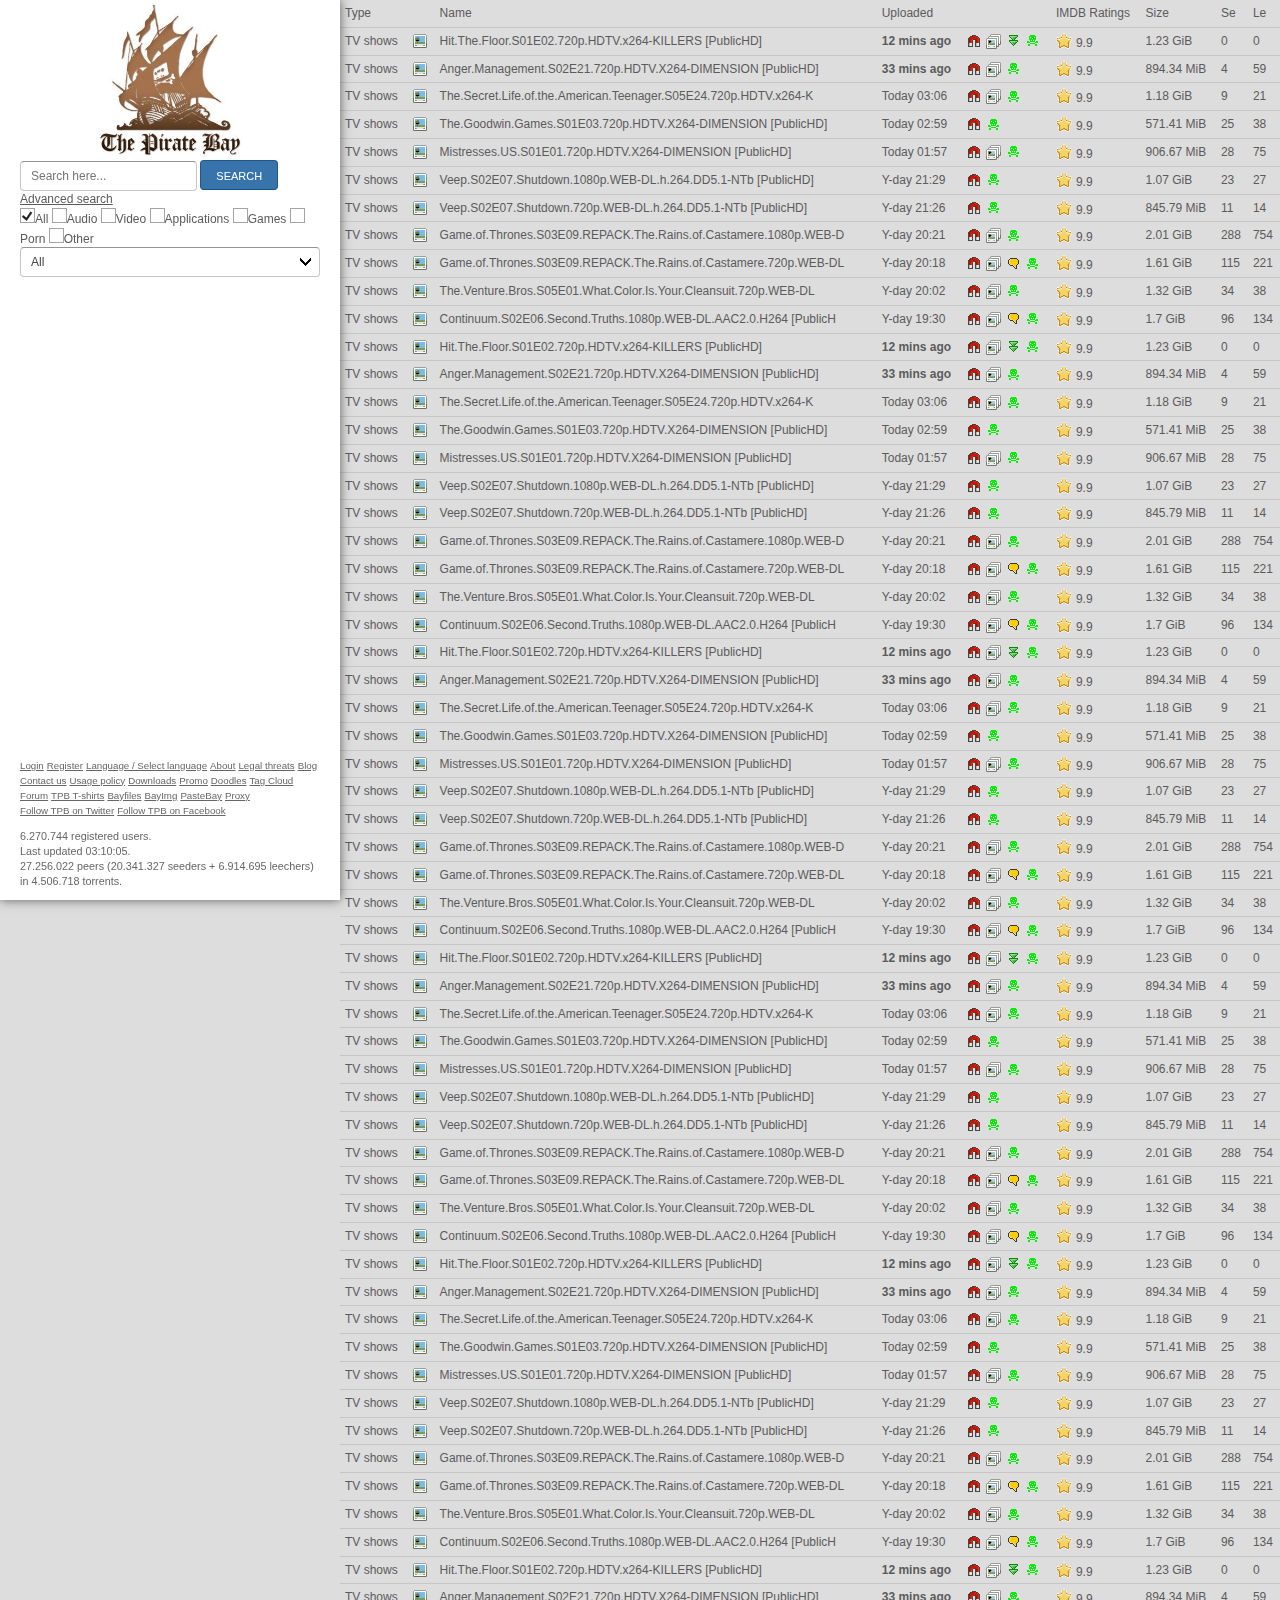
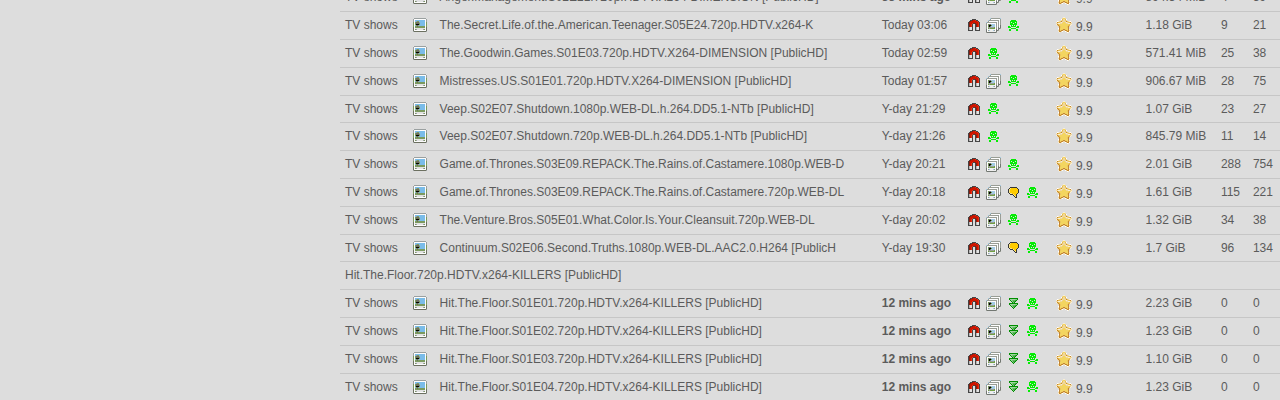
==== Layout/index.html @ 52428203 "Novo Layout" ====
<!DOCTYPE html>
<!--[if lt IE 7]>      <html class="no-js lt-ie9 lt-ie8 lt-ie7"> <![endif]-->
<!--[if IE 7]>         <html class="no-js lt-ie9 lt-ie8"> <![endif]-->
<!--[if IE 8]>         <html class="no-js lt-ie9"> <![endif]-->
<!--[if gt IE 8]><!--> <html class="no-js"> <!--<![endif]-->
    <head>
        <meta charset="utf-8">
        <meta http-equiv="X-UA-Compatible" content="IE=edge,chrome=1">
        <title>The Pirate Bay | Expander</title>
        <meta name="description" content="">
        <meta name="keywords" content="">
        <meta name="author" content="">

        <meta name="viewport" content="width=device-width">

        <link rel="shortcut icon" href="favicon.ico" sizes="16x16" type="image/x-icon" />
        <link rel="icon" href="touch-icon-57x57.png" sizes="57x57" type="image/png" />
        <link rel="apple-touch-icon" sizes="57x57" href="apple-touch-icon-57x57.png" type="image/png" />
        <link rel="apple-touch-icon" sizes="72x72" href="apple-touch-icon-72x72.png" type="image/png" />
        <link rel="apple-touch-icon" sizes="114x114" href="apple-touch-icon-114x114.png" type="image/png" />
        <link rel="apple-touch-icon" sizes="144x144" href="apple-touch-icon-144x144.png" type="image/png" />

        <link rel="stylesheet" href="css/global.css">
    </head>
    <body>
    	<main>
        
        	<aside>
                <header>
                    <h1><a href="/login" title="The Pirate Bay"><img src="img/logo.jpg" alt="The Pirate Bay" /></a></h1>
                    
                    <form action="">
                    	<fieldset>
                        	<div>
                        		<input type="search" value="" placeholder="Search here..." />
                                <div class="btn">
                                	<input type="submit" value="Search" />
                                </div>
                            </div>
                            
                            <div>
                            	<a href="#" title="Advanced search">Advanced search</a>
                                <div>
                                    <label title="All"><input type="checkbox" class="custom" checked>All</label>
                                    <label title="Audio"><input name="audio" type="checkbox"  class="custom">Audio</label>
                                    <label title="Video"><input name="video" type="checkbox"  class="custom">Video</label>
                                    <label title="Applications"><input name="apps" type="checkbox"  class="custom">Applications</label>
                                    <label title="Games"><input name="games" type="checkbox"  class="custom">Games</label>
                                    <label title="Porn"><input name="porn" type="checkbox"  class="custom">Porn</label>
                                    <label title="Other"><input name="other" type="checkbox"  class="custom">Other</label>
                        
                                    <select name="category" class="custom">
                                        <option value="0">All</option>
                                        <optgroup label="Audio">
                                            <option value="101">Music</option>
                                            <option value="102">Audio books</option>
                                            <option value="103">Sound clips</option>
                                            <option value="104">FLAC</option>
                                            <option value="199">Other</option>
                                        </optgroup>
                                        <optgroup label="Video">
                                            <option value="201">Movies</option>
                                            <option value="202">Movies DVDR</option>
                                            <option value="203">Music videos</option>
                                            <option value="204">Movie clips</option>
                                            <option value="205">TV shows</option>
                                            <option value="206">Handheld</option>
                                            <option value="207">HD - Movies</option>
                                            <option value="208">HD - TV shows</option>
                                            <option value="209">3D</option>
                                            <option value="299">Other</option>
                                        </optgroup>
                                        <optgroup label="Applications">
                                            <option value="301">Windows</option>
                                            <option value="302">Mac</option>
                                            <option value="303">UNIX</option>
                                            <option value="304">Handheld</option>
                                            <option value="305">IOS (iPad/iPhone)</option>
                                            <option value="306">Android</option>
                                            <option value="399">Other OS</option>
                                        </optgroup>
                                        <optgroup label="Games">
                                            <option value="401">PC</option>
                                            <option value="402">Mac</option>
                                            <option value="403">PSx</option>
                                            <option value="404">XBOX360</option>
                                            <option value="405">Wii</option>
                                            <option value="406">Handheld</option>
                                            <option value="407">IOS (iPad/iPhone)</option>
                                            <option value="408">Android</option>
                                            <option value="499">Other</option>
                                        </optgroup>
                                        <optgroup label="Other">
                                            <option value="601">E-books</option>
                                            <option value="602">Comics</option>
                                            <option value="603">Pictures</option>
                                            <option value="604">Covers</option>
                                            <option value="605">Physibles</option>
                                            <option value="699">Other</option>
                                        </optgroup>
                                    </select>
                                </div>
                            </div>
                        </fieldset>
                    </form>
                </header>
                
                <footer>
                	<ul>
                        <li><a href="/login" title="Login">Login</a></li>
                        <li><a href="/register" title="Register">Register</a></li>
                        <li><a href="/language" title="Select language">Language / Select language</a></li>
                        <li><a href="/about" title="About">About</a></li>
                        <li><a href="/legal" title="Legal threats">Legal threats</a></li>
                        <li><a href="/blog" title="Blog">Blog</a></li>
                        <li><a href="/contact" title="Contact us">Contact us</a></li>
                        <li><a href="/policy" title="Usage policy">Usage policy</a></li>
                        <li><a href="/downloads" title="Downloads">Downloads</a></li>
                        <li><a href="http://www.promobay.org/" title="Promo" target="_NEW">Promo</a></li>
                        <li><a href="/doodles" title="Doodles">Doodles</a></li>
                        <li><a href="/tags" title="Tag Cloud">Tag Cloud</a></li>
                        <li><a href="http://suprbay.org/" title="Forum" target="_blank">Forum</a></li>
                        <li><a href="http://www.bytelove.com/partners/thepiratebay/" title="TPB T-shirts" target="_blank">TPB T-shirts</a></li>
                        <li><a href="http://bayfiles.net" title="Bayfiles" target="_blank">Bayfiles</a></li>
                        <li><a href="http://bayimg.com" title="BayImg" target="_blank">BayImg</a></li>
                        <li><a href="http://pastebay.net" title="PasteBay" target="_blank">PasteBay</a></li>
                        <li><a href="http://uberproxy.net" title="Proxy" target="_blank">Proxy</a></li>
                        <li><a href="https://twitter.com/tpbdotorg" title="Twitter" target="_blank">Follow TPB on Twitter</a></li>
                        <li><a href="https://www.facebook.com/ThePirateBayWarMachine" title="Facebook" target="_blank">Follow TPB on Facebook</a></li>
                    </ul>
                    <p>
                    	6.270.744 registered users.<br />
                        Last updated 03:10:05.<br />
                        27.256.022 peers (20.341.327 seeders + 6.914.695 leechers) in 4.506.718 torrents.
                    </p>
                </footer>
            </aside>
            
            
            <section>
            	<article>
                    <table>
                    	<tr class="thead">
                            <td><a href="#">Type</a></td>
                            <td>&nbsp;</td>
                            <td><a href="#">Name</a></td>
                            <td><a href="#">Uploaded</a></td>
                            <td>&nbsp;</td>
                            <td><a href="#">IMDB Ratings</a></td>
                            <td><a href="#">Size</a></td>
                            <td><a href="#">Se</a></td>
                            <td><a href="#">Le</a></td>
						</tr>
                        <tr>
                            <td><a href="#">TV shows</a></td>
							<td><a href="#" class="cov"><span><img src="upload/cover.jpg" alt="" /></span></a></td>
                            <td><a href="#">Hit.The.Floor.S01E02.720p.HDTV.x264-KILLERS [PublicHD]</a></td>
                            <td><b>12&nbsp;mins&nbsp;ago</b></td>
                            <td>
                                <a href="#" class="mag">magnet</a>
								<span class="scr">screen</span>
                                <a href="#" class="dow">download</a>
                                <a href="#" class="vip">vip</a>
                            </td>
                            <td><span class="rat">9.9</span></td>
                            <td>1.23&nbsp;GiB</td>
                            <td>0</td>
                            <td>0</td>
						</tr>
                        <tr>
                            <td><a href="#">TV shows</a></td>
							<td><a href="#" class="cov"><span><img src="upload/cover.jpg" alt="" /></span></a></td>
                            <td><a href="#">Anger.Management.S02E21.720p.HDTV.X264-DIMENSION [PublicHD]</a></td>
                            <td><b>33&nbsp;mins&nbsp;ago</b></td>
                            <td>
                                <a href="#" class="mag">magnet</a>
								<span class="scr">screen</span>
                                <a href="#" class="vip">vip</a>
                            </td>
                            <td><span class="rat">9.9</span></td>
                            <td>894.34&nbsp;MiB</td>
                            <td>4</td>
                            <td>59</td>
                        </tr>
                        <tr>
                            <td><a href="#">TV shows</a></td>
							<td><a href="#" class="cov"><span><img src="upload/cover.jpg" alt="" /></span></a></td>
                            <td><a href="#">The.Secret.Life.of.the.American.Teenager.S05E24.720p.HDTV.x264-K</a></td>
                            <td>Today&nbsp;03:06</td>
                            <td>
                                <a href="#" class="mag">magnet</a>
								<span class="scr">screen</span>
                                <a href="#" class="vip">vip</a>
                            </td>
                            <td><span class="rat">9.9</span></td>
                            <td>1.18&nbsp;GiB</td>
                            <td>9</td>
                            <td>21</td>
                        </tr>
                        <tr>
                            <td><a href="#">TV shows</a></td>
							<td><a href="#" class="cov"><span><img src="upload/cover.jpg" alt="" /></span></a></td>
                            <td><a href="#">The.Goodwin.Games.S01E03.720p.HDTV.X264-DIMENSION [PublicHD]</a></td>
                            <td>Today&nbsp;02:59</td>
                            <td>
                                <a href="#" class="mag">magnet</a>
                                <a href="#" class="vip">vip</a>
                            </td>
                            <td><span class="rat">9.9</span></td>
                            <td>571.41&nbsp;MiB</td>
                            <td>25</td>
                            <td>38</td>
                        </tr>
                        <tr>
                            <td><a href="#">TV shows</a></td>
							<td><a href="#" class="cov"><span><img src="upload/cover.jpg" alt="" /></span></a></td>
                            <td><a href="#">Mistresses.US.S01E01.720p.HDTV.X264-DIMENSION [PublicHD]</a></td>
                            <td>Today&nbsp;01:57</td>
                            <td>
                                <a href="#" class="mag">magnet</a>
								<span class="scr">screen</span>
                                <a href="#" class="vip">vip</a>
                            </td>
                            <td><span class="rat">9.9</span></td>
                            <td>906.67&nbsp;MiB</td>
                            <td>28</td>
                            <td>75</td>
                        </tr>
                        <tr>
                            <td><a href="#">TV shows</a></td>
							<td><a href="#" class="cov"><span><img src="upload/cover.jpg" alt="" /></span></a></td>
                            <td><a href="#">Veep.S02E07.Shutdown.1080p.WEB-DL.h.264.DD5.1-NTb [PublicHD]</a></td>
                            <td>Y-day&nbsp;21:29</td>
                            <td>
                                <a href="#" class="mag">magnet</a>
                                <a href="#" class="vip">vip</a>
                            </td>
                            <td><span class="rat">9.9</span></td>
                            <td>1.07&nbsp;GiB</td>
                            <td>23</td>
                            <td>27</td>
                        </tr>
                        <tr>
                            <td><a href="#">TV shows</a></td>
							<td><a href="#" class="cov"><span><img src="upload/cover.jpg" alt="" /></span></a></td>
                            <td><a href="#">Veep.S02E07.Shutdown.720p.WEB-DL.h.264.DD5.1-NTb [PublicHD]</a></td>
                            <td>Y-day&nbsp;21:26</td>
                            <td>
                                <a href="#" class="mag">magnet</a>
                                <a href="#" class="vip">vip</a>
                            </td>
                            <td><span class="rat">9.9</span></td>
                            <td>845.79&nbsp;MiB</td>
                            <td>11</td>
                            <td>14</td>
                        </tr>
                        <tr>
                            <td><a href="#">TV shows</a></td>
							<td><a href="#" class="cov"><span><img src="upload/cover.jpg" alt="" /></span></a></td>
                            <td><a href="#">Game.of.Thrones.S03E09.REPACK.The.Rains.of.Castamere.1080p.WEB-D</a></td>
                            <td>Y-day&nbsp;20:21</td>
                            <td>
                                <a href="#" class="mag">magnet</a>
								<span class="scr">screen</span>
                                <a href="#" class="vip">vip</a>
                            </td>
                            <td><span class="rat">9.9</span></td>
                            <td>2.01&nbsp;GiB</td>
                            <td>288</td>
                            <td>754</td>
                        </tr>
                        <tr>
                            <td><a href="#">TV shows</a></td>
							<td><a href="#" class="cov"><span><img src="upload/cover.jpg" alt="" /></span></a></td>
                            <td><a href="#">Game.of.Thrones.S03E09.REPACK.The.Rains.of.Castamere.720p.WEB-DL</a></td>
                            <td>Y-day&nbsp;20:18</td>
                            <td>
                                <a href="#" class="mag">magnet</a>
								<span class="scr">screen</span>
                                <a href="#" class="com">comments</a>
                                <a href="#" class="vip">vip</a>
                            </td>
                            <td><span class="rat">9.9</span></td>
                            <td>1.61&nbsp;GiB</td>
                            <td>115</td>
                            <td>221</td>
                        </tr>
                        <tr>
                            <td><a href="#">TV shows</a></td>
							<td><a href="#" class="cov"><span><img src="upload/cover.jpg" alt="" /></span></a></td>
                            <td><a href="#">The.Venture.Bros.S05E01.What.Color.Is.Your.Cleansuit.720p.WEB-DL</a></td>
                            <td>Y-day&nbsp;20:02</td>
                            <td>
                                <a href="#" class="mag">magnet</a>
								<span class="scr">screen</span>
                                <a href="#" class="vip">vip</a>
                            </td>
                            <td><span class="rat">9.9</span></td>
                            <td>1.32&nbsp;GiB</td>
                            <td>34</td>
                            <td>38</td>
                        </tr>
                        <tr>
                            <td><a href="#">TV shows</a></td>
							<td><a href="#" class="cov"><span><img src="upload/cover.jpg" alt="" /></span></a></td>
                            <td><a href="#">Continuum.S02E06.Second.Truths.1080p.WEB-DL.AAC2.0.H264 [PublicH</a></td>
                            <td>Y-day&nbsp;19:30</td>
                            <td>
                                <a href="#" class="mag">magnet</a>
								<span class="scr">screen</span>
                                <a href="#" class="com">comments</a>
                                <a href="#" class="vip">vip</a>
                            </td>
                            <td><span class="rat">9.9</span></td>
                            <td>1.7&nbsp;GiB</td>
                            <td>96</td>
                            <td>134</td>
                        </tr>
                        
                        <!-- TEMP -->
                        <tr>
                            <td><a href="#">TV shows</a></td>
							<td><a href="#" class="cov"><span><img src="upload/cover.jpg" alt="" /></span></a></td>
                            <td><a href="#">Hit.The.Floor.S01E02.720p.HDTV.x264-KILLERS [PublicHD]</a></td>
                            <td><b>12&nbsp;mins&nbsp;ago</b></td>
                            <td>
                                <a href="#" class="mag">magnet</a>
								<span class="scr">screen</span>
                                <a href="#" class="dow">download</a>
                                <a href="#" class="vip">vip</a>
                            </td>
                            <td><span class="rat">9.9</span></td>
                            <td>1.23&nbsp;GiB</td>
                            <td>0</td>
                            <td>0</td>
						</tr>
                        <tr>
                            <td><a href="#">TV shows</a></td>
							<td><a href="#" class="cov"><span><img src="upload/cover.jpg" alt="" /></span></a></td>
                            <td><a href="#">Anger.Management.S02E21.720p.HDTV.X264-DIMENSION [PublicHD]</a></td>
                            <td><b>33&nbsp;mins&nbsp;ago</b></td>
                            <td>
                                <a href="#" class="mag">magnet</a>
								<span class="scr">screen</span>
                                <a href="#" class="vip">vip</a>
                            </td>
                            <td><span class="rat">9.9</span></td>
                            <td>894.34&nbsp;MiB</td>
                            <td>4</td>
                            <td>59</td>
                        </tr>
                        <tr>
                            <td><a href="#">TV shows</a></td>
							<td><a href="#" class="cov"><span><img src="upload/cover.jpg" alt="" /></span></a></td>
                            <td><a href="#">The.Secret.Life.of.the.American.Teenager.S05E24.720p.HDTV.x264-K</a></td>
                            <td>Today&nbsp;03:06</td>
                            <td>
                                <a href="#" class="mag">magnet</a>
								<span class="scr">screen</span>
                                <a href="#" class="vip">vip</a>
                            </td>
                            <td><span class="rat">9.9</span></td>
                            <td>1.18&nbsp;GiB</td>
                            <td>9</td>
                            <td>21</td>
                        </tr>
                        <tr>
                            <td><a href="#">TV shows</a></td>
							<td><a href="#" class="cov"><span><img src="upload/cover.jpg" alt="" /></span></a></td>
                            <td><a href="#">The.Goodwin.Games.S01E03.720p.HDTV.X264-DIMENSION [PublicHD]</a></td>
                            <td>Today&nbsp;02:59</td>
                            <td>
                                <a href="#" class="mag">magnet</a>
                                <a href="#" class="vip">vip</a>
                            </td>
                            <td><span class="rat">9.9</span></td>
                            <td>571.41&nbsp;MiB</td>
                            <td>25</td>
                            <td>38</td>
                        </tr>
                        <tr>
                            <td><a href="#">TV shows</a></td>
							<td><a href="#" class="cov"><span><img src="upload/cover.jpg" alt="" /></span></a></td>
                            <td><a href="#">Mistresses.US.S01E01.720p.HDTV.X264-DIMENSION [PublicHD]</a></td>
                            <td>Today&nbsp;01:57</td>
                            <td>
                                <a href="#" class="mag">magnet</a>
								<span class="scr">screen</span>
                                <a href="#" class="vip">vip</a>
                            </td>
                            <td><span class="rat">9.9</span></td>
                            <td>906.67&nbsp;MiB</td>
                            <td>28</td>
                            <td>75</td>
                        </tr>
                        <tr>
                            <td><a href="#">TV shows</a></td>
							<td><a href="#" class="cov"><span><img src="upload/cover.jpg" alt="" /></span></a></td>
                            <td><a href="#">Veep.S02E07.Shutdown.1080p.WEB-DL.h.264.DD5.1-NTb [PublicHD]</a></td>
                            <td>Y-day&nbsp;21:29</td>
                            <td>
                                <a href="#" class="mag">magnet</a>
                                <a href="#" class="vip">vip</a>
                            </td>
                            <td><span class="rat">9.9</span></td>
                            <td>1.07&nbsp;GiB</td>
                            <td>23</td>
                            <td>27</td>
                        </tr>
                        <tr>
                            <td><a href="#">TV shows</a></td>
							<td><a href="#" class="cov"><span><img src="upload/cover.jpg" alt="" /></span></a></td>
                            <td><a href="#">Veep.S02E07.Shutdown.720p.WEB-DL.h.264.DD5.1-NTb [PublicHD]</a></td>
                            <td>Y-day&nbsp;21:26</td>
                            <td>
                                <a href="#" class="mag">magnet</a>
                                <a href="#" class="vip">vip</a>
                            </td>
                            <td><span class="rat">9.9</span></td>
                            <td>845.79&nbsp;MiB</td>
                            <td>11</td>
                            <td>14</td>
                        </tr>
                        <tr>
                            <td><a href="#">TV shows</a></td>
							<td><a href="#" class="cov"><span><img src="upload/cover.jpg" alt="" /></span></a></td>
                            <td><a href="#">Game.of.Thrones.S03E09.REPACK.The.Rains.of.Castamere.1080p.WEB-D</a></td>
                            <td>Y-day&nbsp;20:21</td>
                            <td>
                                <a href="#" class="mag">magnet</a>
								<span class="scr">screen</span>
                                <a href="#" class="vip">vip</a>
                            </td>
                            <td><span class="rat">9.9</span></td>
                            <td>2.01&nbsp;GiB</td>
                            <td>288</td>
                            <td>754</td>
                        </tr>
                        <tr>
                            <td><a href="#">TV shows</a></td>
							<td><a href="#" class="cov"><span><img src="upload/cover.jpg" alt="" /></span></a></td>
                            <td><a href="#">Game.of.Thrones.S03E09.REPACK.The.Rains.of.Castamere.720p.WEB-DL</a></td>
                            <td>Y-day&nbsp;20:18</td>
                            <td>
                                <a href="#" class="mag">magnet</a>
								<span class="scr">screen</span>
                                <a href="#" class="com">comments</a>
                                <a href="#" class="vip">vip</a>
                            </td>
                            <td><span class="rat">9.9</span></td>
                            <td>1.61&nbsp;GiB</td>
                            <td>115</td>
                            <td>221</td>
                        </tr>
                        <tr>
                            <td><a href="#">TV shows</a></td>
							<td><a href="#" class="cov"><span><img src="upload/cover.jpg" alt="" /></span></a></td>
                            <td><a href="#">The.Venture.Bros.S05E01.What.Color.Is.Your.Cleansuit.720p.WEB-DL</a></td>
                            <td>Y-day&nbsp;20:02</td>
                            <td>
                                <a href="#" class="mag">magnet</a>
								<span class="scr">screen</span>
                                <a href="#" class="vip">vip</a>
                            </td>
                            <td><span class="rat">9.9</span></td>
                            <td>1.32&nbsp;GiB</td>
                            <td>34</td>
                            <td>38</td>
                        </tr>
                        <tr>
                            <td><a href="#">TV shows</a></td>
							<td><a href="#" class="cov"><span><img src="upload/cover.jpg" alt="" /></span></a></td>
                            <td><a href="#">Continuum.S02E06.Second.Truths.1080p.WEB-DL.AAC2.0.H264 [PublicH</a></td>
                            <td>Y-day&nbsp;19:30</td>
                            <td>
                                <a href="#" class="mag">magnet</a>
								<span class="scr">screen</span>
                                <a href="#" class="com">comments</a>
                                <a href="#" class="vip">vip</a>
                            </td>
                            <td><span class="rat">9.9</span></td>
                            <td>1.7&nbsp;GiB</td>
                            <td>96</td>
                            <td>134</td>
                        </tr>
                        <tr>
                            <td><a href="#">TV shows</a></td>
							<td><a href="#" class="cov"><span><img src="upload/cover.jpg" alt="" /></span></a></td>
                            <td><a href="#">Hit.The.Floor.S01E02.720p.HDTV.x264-KILLERS [PublicHD]</a></td>
                            <td><b>12&nbsp;mins&nbsp;ago</b></td>
                            <td>
                                <a href="#" class="mag">magnet</a>
								<span class="scr">screen</span>
                                <a href="#" class="dow">download</a>
                                <a href="#" class="vip">vip</a>
                            </td>
                            <td><span class="rat">9.9</span></td>
                            <td>1.23&nbsp;GiB</td>
                            <td>0</td>
                            <td>0</td>
						</tr>
                        <tr>
                            <td><a href="#">TV shows</a></td>
							<td><a href="#" class="cov"><span><img src="upload/cover.jpg" alt="" /></span></a></td>
                            <td><a href="#">Anger.Management.S02E21.720p.HDTV.X264-DIMENSION [PublicHD]</a></td>
                            <td><b>33&nbsp;mins&nbsp;ago</b></td>
                            <td>
                                <a href="#" class="mag">magnet</a>
								<span class="scr">screen</span>
                                <a href="#" class="vip">vip</a>
                            </td>
                            <td><span class="rat">9.9</span></td>
                            <td>894.34&nbsp;MiB</td>
                            <td>4</td>
                            <td>59</td>
                        </tr>
                        <tr>
                            <td><a href="#">TV shows</a></td>
							<td><a href="#" class="cov"><span><img src="upload/cover.jpg" alt="" /></span></a></td>
                            <td><a href="#">The.Secret.Life.of.the.American.Teenager.S05E24.720p.HDTV.x264-K</a></td>
                            <td>Today&nbsp;03:06</td>
                            <td>
                                <a href="#" class="mag">magnet</a>
								<span class="scr">screen</span>
                                <a href="#" class="vip">vip</a>
                            </td>
                            <td><span class="rat">9.9</span></td>
                            <td>1.18&nbsp;GiB</td>
                            <td>9</td>
                            <td>21</td>
                        </tr>
                        <tr>
                            <td><a href="#">TV shows</a></td>
							<td><a href="#" class="cov"><span><img src="upload/cover.jpg" alt="" /></span></a></td>
                            <td><a href="#">The.Goodwin.Games.S01E03.720p.HDTV.X264-DIMENSION [PublicHD]</a></td>
                            <td>Today&nbsp;02:59</td>
                            <td>
                                <a href="#" class="mag">magnet</a>
                                <a href="#" class="vip">vip</a>
                            </td>
                            <td><span class="rat">9.9</span></td>
                            <td>571.41&nbsp;MiB</td>
                            <td>25</td>
                            <td>38</td>
                        </tr>
                        <tr>
                            <td><a href="#">TV shows</a></td>
							<td><a href="#" class="cov"><span><img src="upload/cover.jpg" alt="" /></span></a></td>
                            <td><a href="#">Mistresses.US.S01E01.720p.HDTV.X264-DIMENSION [PublicHD]</a></td>
                            <td>Today&nbsp;01:57</td>
                            <td>
                                <a href="#" class="mag">magnet</a>
								<span class="scr">screen</span>
                                <a href="#" class="vip">vip</a>
                            </td>
                            <td><span class="rat">9.9</span></td>
                            <td>906.67&nbsp;MiB</td>
                            <td>28</td>
                            <td>75</td>
                        </tr>
                        <tr>
                            <td><a href="#">TV shows</a></td>
							<td><a href="#" class="cov"><span><img src="upload/cover.jpg" alt="" /></span></a></td>
                            <td><a href="#">Veep.S02E07.Shutdown.1080p.WEB-DL.h.264.DD5.1-NTb [PublicHD]</a></td>
                            <td>Y-day&nbsp;21:29</td>
                            <td>
                                <a href="#" class="mag">magnet</a>
                                <a href="#" class="vip">vip</a>
                            </td>
                            <td><span class="rat">9.9</span></td>
                            <td>1.07&nbsp;GiB</td>
                            <td>23</td>
                            <td>27</td>
                        </tr>
                        <tr>
                            <td><a href="#">TV shows</a></td>
							<td><a href="#" class="cov"><span><img src="upload/cover.jpg" alt="" /></span></a></td>
                            <td><a href="#">Veep.S02E07.Shutdown.720p.WEB-DL.h.264.DD5.1-NTb [PublicHD]</a></td>
                            <td>Y-day&nbsp;21:26</td>
                            <td>
                                <a href="#" class="mag">magnet</a>
                                <a href="#" class="vip">vip</a>
                            </td>
                            <td><span class="rat">9.9</span></td>
                            <td>845.79&nbsp;MiB</td>
                            <td>11</td>
                            <td>14</td>
                        </tr>
                        <tr>
                            <td><a href="#">TV shows</a></td>
							<td><a href="#" class="cov"><span><img src="upload/cover.jpg" alt="" /></span></a></td>
                            <td><a href="#">Game.of.Thrones.S03E09.REPACK.The.Rains.of.Castamere.1080p.WEB-D</a></td>
                            <td>Y-day&nbsp;20:21</td>
                            <td>
                                <a href="#" class="mag">magnet</a>
								<span class="scr">screen</span>
                                <a href="#" class="vip">vip</a>
                            </td>
                            <td><span class="rat">9.9</span></td>
                            <td>2.01&nbsp;GiB</td>
                            <td>288</td>
                            <td>754</td>
                        </tr>
                        <tr>
                            <td><a href="#">TV shows</a></td>
							<td><a href="#" class="cov"><span><img src="upload/cover.jpg" alt="" /></span></a></td>
                            <td><a href="#">Game.of.Thrones.S03E09.REPACK.The.Rains.of.Castamere.720p.WEB-DL</a></td>
                            <td>Y-day&nbsp;20:18</td>
                            <td>
                                <a href="#" class="mag">magnet</a>
								<span class="scr">screen</span>
                                <a href="#" class="com">comments</a>
                                <a href="#" class="vip">vip</a>
                            </td>
                            <td><span class="rat">9.9</span></td>
                            <td>1.61&nbsp;GiB</td>
                            <td>115</td>
                            <td>221</td>
                        </tr>
                        <tr>
                            <td><a href="#">TV shows</a></td>
							<td><a href="#" class="cov"><span><img src="upload/cover.jpg" alt="" /></span></a></td>
                            <td><a href="#">The.Venture.Bros.S05E01.What.Color.Is.Your.Cleansuit.720p.WEB-DL</a></td>
                            <td>Y-day&nbsp;20:02</td>
                            <td>
                                <a href="#" class="mag">magnet</a>
								<span class="scr">screen</span>
                                <a href="#" class="vip">vip</a>
                            </td>
                            <td><span class="rat">9.9</span></td>
                            <td>1.32&nbsp;GiB</td>
                            <td>34</td>
                            <td>38</td>
                        </tr>
                        <tr>
                            <td><a href="#">TV shows</a></td>
							<td><a href="#" class="cov"><span><img src="upload/cover.jpg" alt="" /></span></a></td>
                            <td><a href="#">Continuum.S02E06.Second.Truths.1080p.WEB-DL.AAC2.0.H264 [PublicH</a></td>
                            <td>Y-day&nbsp;19:30</td>
                            <td>
                                <a href="#" class="mag">magnet</a>
								<span class="scr">screen</span>
                                <a href="#" class="com">comments</a>
                                <a href="#" class="vip">vip</a>
                            </td>
                            <td><span class="rat">9.9</span></td>
                            <td>1.7&nbsp;GiB</td>
                            <td>96</td>
                            <td>134</td>
                        </tr>
                        <tr>
                            <td><a href="#">TV shows</a></td>
							<td><a href="#" class="cov"><span><img src="upload/cover.jpg" alt="" /></span></a></td>
                            <td><a href="#">Hit.The.Floor.S01E02.720p.HDTV.x264-KILLERS [PublicHD]</a></td>
                            <td><b>12&nbsp;mins&nbsp;ago</b></td>
                            <td>
                                <a href="#" class="mag">magnet</a>
								<span class="scr">screen</span>
                                <a href="#" class="dow">download</a>
                                <a href="#" class="vip">vip</a>
                            </td>
                            <td><span class="rat">9.9</span></td>
                            <td>1.23&nbsp;GiB</td>
                            <td>0</td>
                            <td>0</td>
						</tr>
                        <tr>
                            <td><a href="#">TV shows</a></td>
							<td><a href="#" class="cov"><span><img src="upload/cover.jpg" alt="" /></span></a></td>
                            <td><a href="#">Anger.Management.S02E21.720p.HDTV.X264-DIMENSION [PublicHD]</a></td>
                            <td><b>33&nbsp;mins&nbsp;ago</b></td>
                            <td>
                                <a href="#" class="mag">magnet</a>
								<span class="scr">screen</span>
                                <a href="#" class="vip">vip</a>
                            </td>
                            <td><span class="rat">9.9</span></td>
                            <td>894.34&nbsp;MiB</td>
                            <td>4</td>
                            <td>59</td>
                        </tr>
                        <tr>
                            <td><a href="#">TV shows</a></td>
							<td><a href="#" class="cov"><span><img src="upload/cover.jpg" alt="" /></span></a></td>
                            <td><a href="#">The.Secret.Life.of.the.American.Teenager.S05E24.720p.HDTV.x264-K</a></td>
                            <td>Today&nbsp;03:06</td>
                            <td>
                                <a href="#" class="mag">magnet</a>
								<span class="scr">screen</span>
                                <a href="#" class="vip">vip</a>
                            </td>
                            <td><span class="rat">9.9</span></td>
                            <td>1.18&nbsp;GiB</td>
                            <td>9</td>
                            <td>21</td>
                        </tr>
                        <tr>
                            <td><a href="#">TV shows</a></td>
							<td><a href="#" class="cov"><span><img src="upload/cover.jpg" alt="" /></span></a></td>
                            <td><a href="#">The.Goodwin.Games.S01E03.720p.HDTV.X264-DIMENSION [PublicHD]</a></td>
                            <td>Today&nbsp;02:59</td>
                            <td>
                                <a href="#" class="mag">magnet</a>
                                <a href="#" class="vip">vip</a>
                            </td>
                            <td><span class="rat">9.9</span></td>
                            <td>571.41&nbsp;MiB</td>
                            <td>25</td>
                            <td>38</td>
                        </tr>
                        <tr>
                            <td><a href="#">TV shows</a></td>
							<td><a href="#" class="cov"><span><img src="upload/cover.jpg" alt="" /></span></a></td>
                            <td><a href="#">Mistresses.US.S01E01.720p.HDTV.X264-DIMENSION [PublicHD]</a></td>
                            <td>Today&nbsp;01:57</td>
                            <td>
                                <a href="#" class="mag">magnet</a>
								<span class="scr">screen</span>
                                <a href="#" class="vip">vip</a>
                            </td>
                            <td><span class="rat">9.9</span></td>
                            <td>906.67&nbsp;MiB</td>
                            <td>28</td>
                            <td>75</td>
                        </tr>
                        <tr>
                            <td><a href="#">TV shows</a></td>
							<td><a href="#" class="cov"><span><img src="upload/cover.jpg" alt="" /></span></a></td>
                            <td><a href="#">Veep.S02E07.Shutdown.1080p.WEB-DL.h.264.DD5.1-NTb [PublicHD]</a></td>
                            <td>Y-day&nbsp;21:29</td>
                            <td>
                                <a href="#" class="mag">magnet</a>
                                <a href="#" class="vip">vip</a>
                            </td>
                            <td><span class="rat">9.9</span></td>
                            <td>1.07&nbsp;GiB</td>
                            <td>23</td>
                            <td>27</td>
                        </tr>
                        <tr>
                            <td><a href="#">TV shows</a></td>
							<td><a href="#" class="cov"><span><img src="upload/cover.jpg" alt="" /></span></a></td>
                            <td><a href="#">Veep.S02E07.Shutdown.720p.WEB-DL.h.264.DD5.1-NTb [PublicHD]</a></td>
                            <td>Y-day&nbsp;21:26</td>
                            <td>
                                <a href="#" class="mag">magnet</a>
                                <a href="#" class="vip">vip</a>
                            </td>
                            <td><span class="rat">9.9</span></td>
                            <td>845.79&nbsp;MiB</td>
                            <td>11</td>
                            <td>14</td>
                        </tr>
                        <tr>
                            <td><a href="#">TV shows</a></td>
							<td><a href="#" class="cov"><span><img src="upload/cover.jpg" alt="" /></span></a></td>
                            <td><a href="#">Game.of.Thrones.S03E09.REPACK.The.Rains.of.Castamere.1080p.WEB-D</a></td>
                            <td>Y-day&nbsp;20:21</td>
                            <td>
                                <a href="#" class="mag">magnet</a>
								<span class="scr">screen</span>
                                <a href="#" class="vip">vip</a>
                            </td>
                            <td><span class="rat">9.9</span></td>
                            <td>2.01&nbsp;GiB</td>
                            <td>288</td>
                            <td>754</td>
                        </tr>
                        <tr>
                            <td><a href="#">TV shows</a></td>
							<td><a href="#" class="cov"><span><img src="upload/cover.jpg" alt="" /></span></a></td>
                            <td><a href="#">Game.of.Thrones.S03E09.REPACK.The.Rains.of.Castamere.720p.WEB-DL</a></td>
                            <td>Y-day&nbsp;20:18</td>
                            <td>
                                <a href="#" class="mag">magnet</a>
								<span class="scr">screen</span>
                                <a href="#" class="com">comments</a>
                                <a href="#" class="vip">vip</a>
                            </td>
                            <td><span class="rat">9.9</span></td>
                            <td>1.61&nbsp;GiB</td>
                            <td>115</td>
                            <td>221</td>
                        </tr>
                        <tr>
                            <td><a href="#">TV shows</a></td>
							<td><a href="#" class="cov"><span><img src="upload/cover.jpg" alt="" /></span></a></td>
                            <td><a href="#">The.Venture.Bros.S05E01.What.Color.Is.Your.Cleansuit.720p.WEB-DL</a></td>
                            <td>Y-day&nbsp;20:02</td>
                            <td>
                                <a href="#" class="mag">magnet</a>
								<span class="scr">screen</span>
                                <a href="#" class="vip">vip</a>
                            </td>
                            <td><span class="rat">9.9</span></td>
                            <td>1.32&nbsp;GiB</td>
                            <td>34</td>
                            <td>38</td>
                        </tr>
                        <tr>
                            <td><a href="#">TV shows</a></td>
							<td><a href="#" class="cov"><span><img src="upload/cover.jpg" alt="" /></span></a></td>
                            <td><a href="#">Continuum.S02E06.Second.Truths.1080p.WEB-DL.AAC2.0.H264 [PublicH</a></td>
                            <td>Y-day&nbsp;19:30</td>
                            <td>
                                <a href="#" class="mag">magnet</a>
								<span class="scr">screen</span>
                                <a href="#" class="com">comments</a>
                                <a href="#" class="vip">vip</a>
                            </td>
                            <td><span class="rat">9.9</span></td>
                            <td>1.7&nbsp;GiB</td>
                            <td>96</td>
                            <td>134</td>
                        </tr>
                        <tr>
                            <td><a href="#">TV shows</a></td>
							<td><a href="#" class="cov"><span><img src="upload/cover.jpg" alt="" /></span></a></td>
                            <td><a href="#">Hit.The.Floor.S01E02.720p.HDTV.x264-KILLERS [PublicHD]</a></td>
                            <td><b>12&nbsp;mins&nbsp;ago</b></td>
                            <td>
                                <a href="#" class="mag">magnet</a>
								<span class="scr">screen</span>
                                <a href="#" class="dow">download</a>
                                <a href="#" class="vip">vip</a>
                            </td>
                            <td><span class="rat">9.9</span></td>
                            <td>1.23&nbsp;GiB</td>
                            <td>0</td>
                            <td>0</td>
						</tr>
                        <tr>
                            <td><a href="#">TV shows</a></td>
							<td><a href="#" class="cov"><span><img src="upload/cover.jpg" alt="" /></span></a></td>
                            <td><a href="#">Anger.Management.S02E21.720p.HDTV.X264-DIMENSION [PublicHD]</a></td>
                            <td><b>33&nbsp;mins&nbsp;ago</b></td>
                            <td>
                                <a href="#" class="mag">magnet</a>
								<span class="scr">screen</span>
                                <a href="#" class="vip">vip</a>
                            </td>
                            <td><span class="rat">9.9</span></td>
                            <td>894.34&nbsp;MiB</td>
                            <td>4</td>
                            <td>59</td>
                        </tr>
                        <tr>
                            <td><a href="#">TV shows</a></td>
							<td><a href="#" class="cov"><span><img src="upload/cover.jpg" alt="" /></span></a></td>
                            <td><a href="#">The.Secret.Life.of.the.American.Teenager.S05E24.720p.HDTV.x264-K</a></td>
                            <td>Today&nbsp;03:06</td>
                            <td>
                                <a href="#" class="mag">magnet</a>
								<span class="scr">screen</span>
                                <a href="#" class="vip">vip</a>
                            </td>
                            <td><span class="rat">9.9</span></td>
                            <td>1.18&nbsp;GiB</td>
                            <td>9</td>
                            <td>21</td>
                        </tr>
                        <tr>
                            <td><a href="#">TV shows</a></td>
							<td><a href="#" class="cov"><span><img src="upload/cover.jpg" alt="" /></span></a></td>
                            <td><a href="#">The.Goodwin.Games.S01E03.720p.HDTV.X264-DIMENSION [PublicHD]</a></td>
                            <td>Today&nbsp;02:59</td>
                            <td>
                                <a href="#" class="mag">magnet</a>
                                <a href="#" class="vip">vip</a>
                            </td>
                            <td><span class="rat">9.9</span></td>
                            <td>571.41&nbsp;MiB</td>
                            <td>25</td>
                            <td>38</td>
                        </tr>
                        <tr>
                            <td><a href="#">TV shows</a></td>
							<td><a href="#" class="cov"><span><img src="upload/cover.jpg" alt="" /></span></a></td>
                            <td><a href="#">Mistresses.US.S01E01.720p.HDTV.X264-DIMENSION [PublicHD]</a></td>
                            <td>Today&nbsp;01:57</td>
                            <td>
                                <a href="#" class="mag">magnet</a>
								<span class="scr">screen</span>
                                <a href="#" class="vip">vip</a>
                            </td>
                            <td><span class="rat">9.9</span></td>
                            <td>906.67&nbsp;MiB</td>
                            <td>28</td>
                            <td>75</td>
                        </tr>
                        <tr>
                            <td><a href="#">TV shows</a></td>
							<td><a href="#" class="cov"><span><img src="upload/cover.jpg" alt="" /></span></a></td>
                            <td><a href="#">Veep.S02E07.Shutdown.1080p.WEB-DL.h.264.DD5.1-NTb [PublicHD]</a></td>
                            <td>Y-day&nbsp;21:29</td>
                            <td>
                                <a href="#" class="mag">magnet</a>
                                <a href="#" class="vip">vip</a>
                            </td>
                            <td><span class="rat">9.9</span></td>
                            <td>1.07&nbsp;GiB</td>
                            <td>23</td>
                            <td>27</td>
                        </tr>
                        <tr>
                            <td><a href="#">TV shows</a></td>
							<td><a href="#" class="cov"><span><img src="upload/cover.jpg" alt="" /></span></a></td>
                            <td><a href="#">Veep.S02E07.Shutdown.720p.WEB-DL.h.264.DD5.1-NTb [PublicHD]</a></td>
                            <td>Y-day&nbsp;21:26</td>
                            <td>
                                <a href="#" class="mag">magnet</a>
                                <a href="#" class="vip">vip</a>
                            </td>
                            <td><span class="rat">9.9</span></td>
                            <td>845.79&nbsp;MiB</td>
                            <td>11</td>
                            <td>14</td>
                        </tr>
                        <tr>
                            <td><a href="#">TV shows</a></td>
							<td><a href="#" class="cov"><span><img src="upload/cover.jpg" alt="" /></span></a></td>
                            <td><a href="#">Game.of.Thrones.S03E09.REPACK.The.Rains.of.Castamere.1080p.WEB-D</a></td>
                            <td>Y-day&nbsp;20:21</td>
                            <td>
                                <a href="#" class="mag">magnet</a>
								<span class="scr">screen</span>
                                <a href="#" class="vip">vip</a>
                            </td>
                            <td><span class="rat">9.9</span></td>
                            <td>2.01&nbsp;GiB</td>
                            <td>288</td>
                            <td>754</td>
                        </tr>
                        <tr>
                            <td><a href="#">TV shows</a></td>
							<td><a href="#" class="cov"><span><img src="upload/cover.jpg" alt="" /></span></a></td>
                            <td><a href="#">Game.of.Thrones.S03E09.REPACK.The.Rains.of.Castamere.720p.WEB-DL</a></td>
                            <td>Y-day&nbsp;20:18</td>
                            <td>
                                <a href="#" class="mag">magnet</a>
								<span class="scr">screen</span>
                                <a href="#" class="com">comments</a>
                                <a href="#" class="vip">vip</a>
                            </td>
                            <td><span class="rat">9.9</span></td>
                            <td>1.61&nbsp;GiB</td>
                            <td>115</td>
                            <td>221</td>
                        </tr>
                        <tr>
                            <td><a href="#">TV shows</a></td>
							<td><a href="#" class="cov"><span><img src="upload/cover.jpg" alt="" /></span></a></td>
                            <td><a href="#">The.Venture.Bros.S05E01.What.Color.Is.Your.Cleansuit.720p.WEB-DL</a></td>
                            <td>Y-day&nbsp;20:02</td>
                            <td>
                                <a href="#" class="mag">magnet</a>
								<span class="scr">screen</span>
                                <a href="#" class="vip">vip</a>
                            </td>
                            <td><span class="rat">9.9</span></td>
                            <td>1.32&nbsp;GiB</td>
                            <td>34</td>
                            <td>38</td>
                        </tr>
                        <tr>
                            <td><a href="#">TV shows</a></td>
							<td><a href="#" class="cov"><span><img src="upload/cover.jpg" alt="" /></span></a></td>
                            <td><a href="#">Continuum.S02E06.Second.Truths.1080p.WEB-DL.AAC2.0.H264 [PublicH</a></td>
                            <td>Y-day&nbsp;19:30</td>
                            <td>
                                <a href="#" class="mag">magnet</a>
								<span class="scr">screen</span>
                                <a href="#" class="com">comments</a>
                                <a href="#" class="vip">vip</a>
                            </td>
                            <td><span class="rat">9.9</span></td>
                            <td>1.7&nbsp;GiB</td>
                            <td>96</td>
                            <td>134</td>
                        </tr>
                        <tr>
                            <td><a href="#">TV shows</a></td>
							<td><a href="#" class="cov"><span><img src="upload/cover.jpg" alt="" /></span></a></td>
                            <td><a href="#">Hit.The.Floor.S01E02.720p.HDTV.x264-KILLERS [PublicHD]</a></td>
                            <td><b>12&nbsp;mins&nbsp;ago</b></td>
                            <td>
                                <a href="#" class="mag">magnet</a>
								<span class="scr">screen</span>
                                <a href="#" class="dow">download</a>
                                <a href="#" class="vip">vip</a>
                            </td>
                            <td><span class="rat">9.9</span></td>
                            <td>1.23&nbsp;GiB</td>
                            <td>0</td>
                            <td>0</td>
						</tr>
                        <tr>
                            <td><a href="#">TV shows</a></td>
							<td><a href="#" class="cov"><span><img src="upload/cover.jpg" alt="" /></span></a></td>
                            <td><a href="#">Anger.Management.S02E21.720p.HDTV.X264-DIMENSION [PublicHD]</a></td>
                            <td><b>33&nbsp;mins&nbsp;ago</b></td>
                            <td>
                                <a href="#" class="mag">magnet</a>
								<span class="scr">screen</span>
                                <a href="#" class="vip">vip</a>
                            </td>
                            <td><span class="rat">9.9</span></td>
                            <td>894.34&nbsp;MiB</td>
                            <td>4</td>
                            <td>59</td>
                        </tr>
                        <tr>
                            <td><a href="#">TV shows</a></td>
							<td><a href="#" class="cov"><span><img src="upload/cover.jpg" alt="" /></span></a></td>
                            <td><a href="#">The.Secret.Life.of.the.American.Teenager.S05E24.720p.HDTV.x264-K</a></td>
                            <td>Today&nbsp;03:06</td>
                            <td>
                                <a href="#" class="mag">magnet</a>
								<span class="scr">screen</span>
                                <a href="#" class="vip">vip</a>
                            </td>
                            <td><span class="rat">9.9</span></td>
                            <td>1.18&nbsp;GiB</td>
                            <td>9</td>
                            <td>21</td>
                        </tr>
                        <tr>
                            <td><a href="#">TV shows</a></td>
							<td><a href="#" class="cov"><span><img src="upload/cover.jpg" alt="" /></span></a></td>
                            <td><a href="#">The.Goodwin.Games.S01E03.720p.HDTV.X264-DIMENSION [PublicHD]</a></td>
                            <td>Today&nbsp;02:59</td>
                            <td>
                                <a href="#" class="mag">magnet</a>
                                <a href="#" class="vip">vip</a>
                            </td>
                            <td><span class="rat">9.9</span></td>
                            <td>571.41&nbsp;MiB</td>
                            <td>25</td>
                            <td>38</td>
                        </tr>
                        <tr>
                            <td><a href="#">TV shows</a></td>
							<td><a href="#" class="cov"><span><img src="upload/cover.jpg" alt="" /></span></a></td>
                            <td><a href="#">Mistresses.US.S01E01.720p.HDTV.X264-DIMENSION [PublicHD]</a></td>
                            <td>Today&nbsp;01:57</td>
                            <td>
                                <a href="#" class="mag">magnet</a>
								<span class="scr">screen</span>
                                <a href="#" class="vip">vip</a>
                            </td>
                            <td><span class="rat">9.9</span></td>
                            <td>906.67&nbsp;MiB</td>
                            <td>28</td>
                            <td>75</td>
                        </tr>
                        <tr>
                            <td><a href="#">TV shows</a></td>
							<td><a href="#" class="cov"><span><img src="upload/cover.jpg" alt="" /></span></a></td>
                            <td><a href="#">Veep.S02E07.Shutdown.1080p.WEB-DL.h.264.DD5.1-NTb [PublicHD]</a></td>
                            <td>Y-day&nbsp;21:29</td>
                            <td>
                                <a href="#" class="mag">magnet</a>
                                <a href="#" class="vip">vip</a>
                            </td>
                            <td><span class="rat">9.9</span></td>
                            <td>1.07&nbsp;GiB</td>
                            <td>23</td>
                            <td>27</td>
                        </tr>
                        <tr>
                            <td><a href="#">TV shows</a></td>
							<td><a href="#" class="cov"><span><img src="upload/cover.jpg" alt="" /></span></a></td>
                            <td><a href="#">Veep.S02E07.Shutdown.720p.WEB-DL.h.264.DD5.1-NTb [PublicHD]</a></td>
                            <td>Y-day&nbsp;21:26</td>
                            <td>
                                <a href="#" class="mag">magnet</a>
                                <a href="#" class="vip">vip</a>
                            </td>
                            <td><span class="rat">9.9</span></td>
                            <td>845.79&nbsp;MiB</td>
                            <td>11</td>
                            <td>14</td>
                        </tr>
                        <tr>
                            <td><a href="#">TV shows</a></td>
							<td><a href="#" class="cov"><span><img src="upload/cover.jpg" alt="" /></span></a></td>
                            <td><a href="#">Game.of.Thrones.S03E09.REPACK.The.Rains.of.Castamere.1080p.WEB-D</a></td>
                            <td>Y-day&nbsp;20:21</td>
                            <td>
                                <a href="#" class="mag">magnet</a>
								<span class="scr">screen</span>
                                <a href="#" class="vip">vip</a>
                            </td>
                            <td><span class="rat">9.9</span></td>
                            <td>2.01&nbsp;GiB</td>
                            <td>288</td>
                            <td>754</td>
                        </tr>
                        <tr>
                            <td><a href="#">TV shows</a></td>
							<td><a href="#" class="cov"><span><img src="upload/cover.jpg" alt="" /></span></a></td>
                            <td><a href="#">Game.of.Thrones.S03E09.REPACK.The.Rains.of.Castamere.720p.WEB-DL</a></td>
                            <td>Y-day&nbsp;20:18</td>
                            <td>
                                <a href="#" class="mag">magnet</a>
								<span class="scr">screen</span>
                                <a href="#" class="com">comments</a>
                                <a href="#" class="vip">vip</a>
                            </td>
                            <td><span class="rat">9.9</span></td>
                            <td>1.61&nbsp;GiB</td>
                            <td>115</td>
                            <td>221</td>
                        </tr>
                        <tr>
                            <td><a href="#">TV shows</a></td>
							<td><a href="#" class="cov"><span><img src="upload/cover.jpg" alt="" /></span></a></td>
                            <td><a href="#">The.Venture.Bros.S05E01.What.Color.Is.Your.Cleansuit.720p.WEB-DL</a></td>
                            <td>Y-day&nbsp;20:02</td>
                            <td>
                                <a href="#" class="mag">magnet</a>
								<span class="scr">screen</span>
                                <a href="#" class="vip">vip</a>
                            </td>
                            <td><span class="rat">9.9</span></td>
                            <td>1.32&nbsp;GiB</td>
                            <td>34</td>
                            <td>38</td>
                        </tr>
                        <tr>
                            <td><a href="#">TV shows</a></td>
							<td><a href="#" class="cov"><span><img src="upload/cover.jpg" alt="" /></span></a></td>
                            <td><a href="#">Continuum.S02E06.Second.Truths.1080p.WEB-DL.AAC2.0.H264 [PublicH</a></td>
                            <td>Y-day&nbsp;19:30</td>
                            <td>
                                <a href="#" class="mag">magnet</a>
								<span class="scr">screen</span>
                                <a href="#" class="com">comments</a>
                                <a href="#" class="vip">vip</a>
                            </td>
                            <td><span class="rat">9.9</span></td>
                            <td>1.7&nbsp;GiB</td>
                            <td>96</td>
                            <td>134</td>
                        </tr>
                        <!-- TEMP -->
                        
                        <!-- GRUPO DE TORRENT -->
                        <tr class="thead">
                            <td colspan="100%">Hit.The.Floor.720p.HDTV.x264-KILLERS [PublicHD]</td>
						</tr>
                        <tr>
                            <td><a href="#">TV shows</a></td>
							<td><a href="#" class="cov"><span><img src="upload/cover.jpg" alt="" /></span></a></td>
                            <td><a href="#">Hit.The.Floor.S01E01.720p.HDTV.x264-KILLERS [PublicHD]</a></td>
                            <td><b>12&nbsp;mins&nbsp;ago</b></td>
                            <td>
                                <a href="#" class="mag">magnet</a>
								<span class="scr">screen</span>
                                <a href="#" class="dow">download</a>
                                <a href="#" class="vip">vip</a>
                            </td>
                            <td><span class="rat">9.9</span></td>
                            <td>2.23&nbsp;GiB</td>
                            <td>0</td>
                            <td>0</td>
						</tr>
                        <tr>
                            <td><a href="#">TV shows</a></td>
							<td><a href="#" class="cov"><span><img src="upload/cover.jpg" alt="" /></span></a></td>
                            <td><a href="#">Hit.The.Floor.S01E02.720p.HDTV.x264-KILLERS [PublicHD]</a></td>
                            <td><b>12&nbsp;mins&nbsp;ago</b></td>
                            <td>
                                <a href="#" class="mag">magnet</a>
								<span class="scr">screen</span>
                                <a href="#" class="dow">download</a>
                                <a href="#" class="vip">vip</a>
                            </td>
                            <td><span class="rat">9.9</span></td>
                            <td>1.23&nbsp;GiB</td>
                            <td>0</td>
                            <td>0</td>
						</tr>
                        <tr>
                            <td><a href="#">TV shows</a></td>
							<td><a href="#" class="cov"><span><img src="upload/cover.jpg" alt="" /></span></a></td>
                            <td><a href="#">Hit.The.Floor.S01E03.720p.HDTV.x264-KILLERS [PublicHD]</a></td>
                            <td><b>12&nbsp;mins&nbsp;ago</b></td>
                            <td>
                                <a href="#" class="mag">magnet</a>
								<span class="scr">screen</span>
                                <a href="#" class="dow">download</a>
                                <a href="#" class="vip">vip</a>
                            </td>
                            <td><span class="rat">9.9</span></td>
                            <td>1.10&nbsp;GiB</td>
                            <td>0</td>
                            <td>0</td>
						</tr>
                        <tr>
                            <td><a href="#">TV shows</a></td>
							<td><a href="#" class="cov"><span><img src="upload/cover.jpg" alt="" /></span></a></td>
                            <td><a href="#">Hit.The.Floor.S01E04.720p.HDTV.x264-KILLERS [PublicHD]</a></td>
                            <td><b>12&nbsp;mins&nbsp;ago</b></td>
                            <td>
                                <a href="#" class="mag">magnet</a>
								<span class="scr">screen</span>
                                <a href="#" class="dow">download</a>
                                <a href="#" class="vip">vip</a>
                            </td>
                            <td><span class="rat">9.9</span></td>
                            <td>1.23&nbsp;GiB</td>
                            <td>0</td>
                            <td>0</td>
						</tr>
                        
                        
                        
                        
                        
                        
                        
                    </table>
                	
                </article>
            </section>
        </main>
    	
        <script src="http://ajax.googleapis.com/ajax/libs/jquery/2.0.0/jquery.min.js"></script>
        <script>window.jQuery || document.write('<script src="js/jquery.min.js"><\/script>')</script>
        <script src="js/html5.js"></script>
        <script src="js/modernizr.min.js"></script>
        
        <script src="js/wml.min.js"></script>
        <script src="js/init.js"></script>
    </body>
</html>
---- Layout/css/global.css ----
/*! normalize.css v1.1.0 | MIT License | git.io/normalize */
article,aside,details,figcaption,figure,footer,header,hgroup,main,nav,section,summary{ display:block}audio,canvas,video{ display:inline-block; *display:inline; *zoom:1}audio:not([controls]){ display:none; height:0}[hidden]{ display:none}html{ font-size:100%; -webkit-text-size-adjust:100%; -ms-text-size-adjust:100%}html,button,input,select,textarea{ font-family:sans-serif}body{ margin:0}a:focus{ outline:thin dotted}a:active,a:hover{ outline:0}h1{ font-size:2em; margin:0.67em 0}h2{ font-size:1.5em; margin:0.83em 0}h3{ font-size:1.17em; margin:1em 0}h4{ font-size:1em; margin:1.33em 0}h5{ font-size:0.83em; margin:1.67em 0}h6{ font-size:0.67em; margin:2.33em 0}abbr[title]{ border-bottom:1px dotted}b,strong{ font-weight:bold}blockquote{ margin:1em 40px}dfn{ font-style:italic}hr{ -moz-box-sizing:content-box; box-sizing:content-box; height:0}mark{ background:#ff0; color:#000}p,pre{ margin:1em 0}code,kbd,pre,samp{ font-family:monospace,serif; _font-family:'courier new',monospace; font-size:1em}pre{ white-space:pre; white-space:pre-wrap; word-wrap:break-word}q{ quotes:none}q:before,q:after{ content:''; content:none}small{ font-size:80%}sub,sup{ font-size:75%; line-height:0; position:relative; vertical-align:baseline}sup{ top:-0.5em}sub{ bottom:-0.25em}dl,menu,ol,ul{ margin:1em 0}dd{ margin:0 0 0 40px}menu,ol,ul{ padding:0 0 0 40px}nav ul,nav ol{ list-style:none; list-style-image:none}img{ border:0; -ms-interpolation-mode:bicubic}svg:not(:root){ overflow:hidden}figure{ margin:0}form{ margin:0}fieldset{ border:1px solid #c0c0c0; margin:0 2px; padding:0.35em 0.625em 0.75em}legend{ border:0; padding:0; white-space:normal; *margin-left:-7px}button,input,select,textarea{ font-size:100%; margin:0; vertical-align:baseline; *vertical-align:middle}button,input{ line-height:normal}button,select{ text-transform:none}button,html input[type="button"],input[type="reset"],input[type="submit"]{ -webkit-appearance:button; cursor:pointer; *overflow:visible}button[disabled],html input[disabled]{ cursor:default}input[type="checkbox"],input[type="radio"]{ box-sizing:border-box; padding:0; *height:13px; *width:13px}input[type="search"]{ -webkit-appearance:textfield; -moz-box-sizing:content-box; -webkit-box-sizing:content-box; box-sizing:content-box}input[type="search"]::-webkit-search-cancel-button,input[type="search"]::-webkit-search-decoration{ -webkit-appearance:none}button::-moz-focus-inner,input::-moz-focus-inner{ border:0; padding:0}textarea{ overflow:auto; vertical-align:top}table{ border-collapse:collapse; border-spacing:0}

/*# RESET ##############################################################################################################*/
html,button,input,select,textarea{color:#222}body{font-size:1em;line-height:1.4}::-moz-selection{background:#b3d4fc;text-shadow:none}::selection{background:#b3d4fc;text-shadow:none}hr{display:block;height:1px;border:0;border-top:1px solid #ccc;margin:1em 0;padding:0}img{vertical-align:middle}fieldset{border:0;margin:0;padding:0}textarea{resize:vertical}

/*# GLOBAL ##############################################################################################################*/
.cf:before,
.cf:after{content:" ";display:table;}
.cf:after{clear:both;}
.cf{*zoom:1;}

.hidetext{text-indent:100%;white-space:nowrap;overflow:hidden;}

html{overflow-y:scroll;}
body{font-size:12px;font-family:"Trebuchet MS", Arial, Helvetica, sans-serif;color:#5b5b5b;background-color:#ddd;}


a{color:#5b5b5b;}
a:hover{text-decoration:none;}

/*# BTN BASE ##############################################################################################################*/
.btn{display:inline-block;width:auto;height:auto;font-size:0px;border:#225889 1px solid;border-bottom-color:#164f83;background:#3874ac;cursor:pointer;
-webkit-border-radius:4px; 
-moz-border-radius:4px; 
border-radius:4px;}
.btn a, 
.btn input{display:block;width:auto;height:28px;line-height:30px;margin:0;padding:0 15px;border:none;color:#fff;font-size:11px;font-family:inherit; font-weight:normal;letter-spacing:0px;background-color:transparent;cursor:pointer;text-decoration:none!important;overflow:visible!important;text-transform:uppercase;}
.btn:hover{background-color:#276094;
-webkit-transition: background-color 200ms linear;
-moz-transition: background-color 200ms linear;
-o-transition: background-color 200ms linear;
-ms-transition: background-color 200ms linear;
transition: background-color 200ms linear;}



/*# CUSTOM FORMS ##############################################################################################################*/
input[type='text'],
input[type='search'],
input[type='url'],
input[type='password'],
input[type='checkbox'],
input[type='radio'],
select,
textarea{margin:0;padding:0 10px;border:#c6c6c6 1px solid;border-top-color:#949494;font-size:12px;color:#444;background-color:#fff;
-webkit-border-radius:4px; 
-moz-border-radius:4px; 
border-radius:4px;}
input[type='text'],
input[type='search'],
input[type='url'],
input[type='password'],
input[type='checkbox'],
input[type='radio']{height:28px;line-height:28px;}

input:focus,
select:focus,
textarea:focus{outline:none;}


.maskselect,
.maskcheckbox,
.maskradio,
.maskfile{width:auto;height:auto;border:#a4a4a4 1px solid;position:relative;overflow:hidden;}
.maskselect select,
.maskcheckbox input,
.maskradio input,
.maskfile input{width:100%;height:100%;margin:0;padding:0;border:none;position:absolute;top:0px;left:0px;z-index:1;cursor:pointer;filter:alpha(opacity=00);-moz-opacity:0.0;opacity:0.0;}

.maskradio{display:inline-block;width:13px;height:13px;
-webkit-border-radius:50%;-moz-border-radius:50%;border-radius:50%;}
.maskradio input[type='radio']{}
.maskradio:hover{border:#26a0da 1px solid;}
.maskradio.active{background:url("[data-uri]") center center no-repeat;}

.maskcheckbox{display:inline-block;width:13px;height:13px;}
.maskcheckbox input[type='checkbox']{}
.maskcheckbox:hover{border:#26a0da 1px solid;}
.maskcheckbox.active{background:url("[data-uri]") center center no-repeat;}

.maskselect{display:inline-block;}
.maskselect select{}
.maskselect .text{float:left;min-width:100px;line-height:22px;padding:0 5px;}
.maskselect .btn{float:left;width:22px;height:22px;border-left:#a4a4a4 1px solid;background:url("[data-uri]") center center no-repeat;}
.maskselect:hover{border:#26a0da 1px solid;}
.maskselect.active{}

/*
.maskfile{display:inline-block;}
.maskfile input[type='file']{}
.maskfile .text{float:left;min-width:100px;line-height:22px;padding:0 5px;}
.maskfile .btn{float:left;height:22px;line-height:22px;padding:0 5px;border-left:#a4a4a4 1px solid;}
.maskfile:hover{border:#26a0da 1px solid;}
.maskfile.active{}
*/


/*# MAIN ##############################################################################################################*/
main{}


/*# ASIDE ##############################################################################################################*/
aside{width:300px;height:100%;padding:0 20px;position:fixed;top:0;left:0;background-color:#fff;
-webkit-box-shadow:0px 0px 10px rgba(50, 50, 50, 0.75);
-moz-box-shadow:0px 0px 10px rgba(50, 50, 50, 0.75);
box-shadow:0px 0px 10px rgba(50, 50, 50, 0.75);}


	/*# HEADER #*/
	header{}
		h1{height:160px;margin:0;text-align:center;}
		h1 img{width:auto;height:100%;}
	
		form{}
			fieldset{}
			
				.maskselect{border:#c6c6c6 1px solid;border-top-color:#949494;font-size:12px;color:#444;-webkit-border-radius:4px;-moz-border-radius:4px;border-radius:4px;}
				.maskselect .text{width:250px;padding:0 10px;height:28px;line-height:28px;}
				.maskselect .btn{width:28px;height:28px;border:none;}
				
	
	
	/*# FOOTER #*/
	footer{width:300px;font-size:0.9em;color:#666; position:absolute;bottom:0;left:20px;}
	footer p{}
	footer ul{list-style:none;margin:0;padding:0;}
	footer li{display:inline-block;}
	footer li a{display:block;font-size:0.9em;color:#666;}
	

	
/*# SECTION ##############################################################################################################*/
section{margin-left:340px;}

	/*# ARTICLE #*/
	article{}
	
		table{width:100%;}
			tr{border-top:#c6c6c6 1px solid;}
			tr:first-child{border-top:none;}
			tr:hover{background-color:#c6c6c6;
				-webkit-transition:background-color 200ms linear;
				-moz-transition:background-color 200ms linear;
				-o-transition:background-color 200ms linear;
				-ms-transition:background-color 200ms linear;
				transition:background-color 200ms linear;}

				td{padding:5px;}
				td a{text-decoration:none;}
				td a:hover{text-decoration:underline;}
				
					.com,
					.cov,
					.dow,
					.mag,
					.rat,
					.scr,
					.vip{display:inline-block;width:16px;height:16px;font-size:0;text-indent:-9999em;vertical-align:top;}
					.com{background:transparent url("../img/ico/com.gif") center center no-repeat;}
					.cov{background:transparent url("../img/ico/cov.gif") center center no-repeat;}
					.dow{background:transparent url("../img/ico/dow.gif") center center no-repeat;}
					.mag{background:transparent url("../img/ico/mag.gif") center center no-repeat;}
					.rat{background:transparent url("../img/ico/rat.gif") left center no-repeat;}
					.scr{background:transparent url("../img/ico/scr.gif") center center no-repeat;}
					.vip{background:transparent url("../img/ico/vip.gif") center center no-repeat;}
					
					.rat{line-height:20px;padding:0 0 0 20px;font-size:inherit;text-indent:0;}
					
					.cov, .scr{position:relative;}
					.cov span, .scr span{width:215px;height:auto;position:absolute;top:0;left:18px;z-index:1;display:none;}
					.cov span img, .scr span img{width:100%;}
					.cov:hover span, .scr:hover span{display:block;}
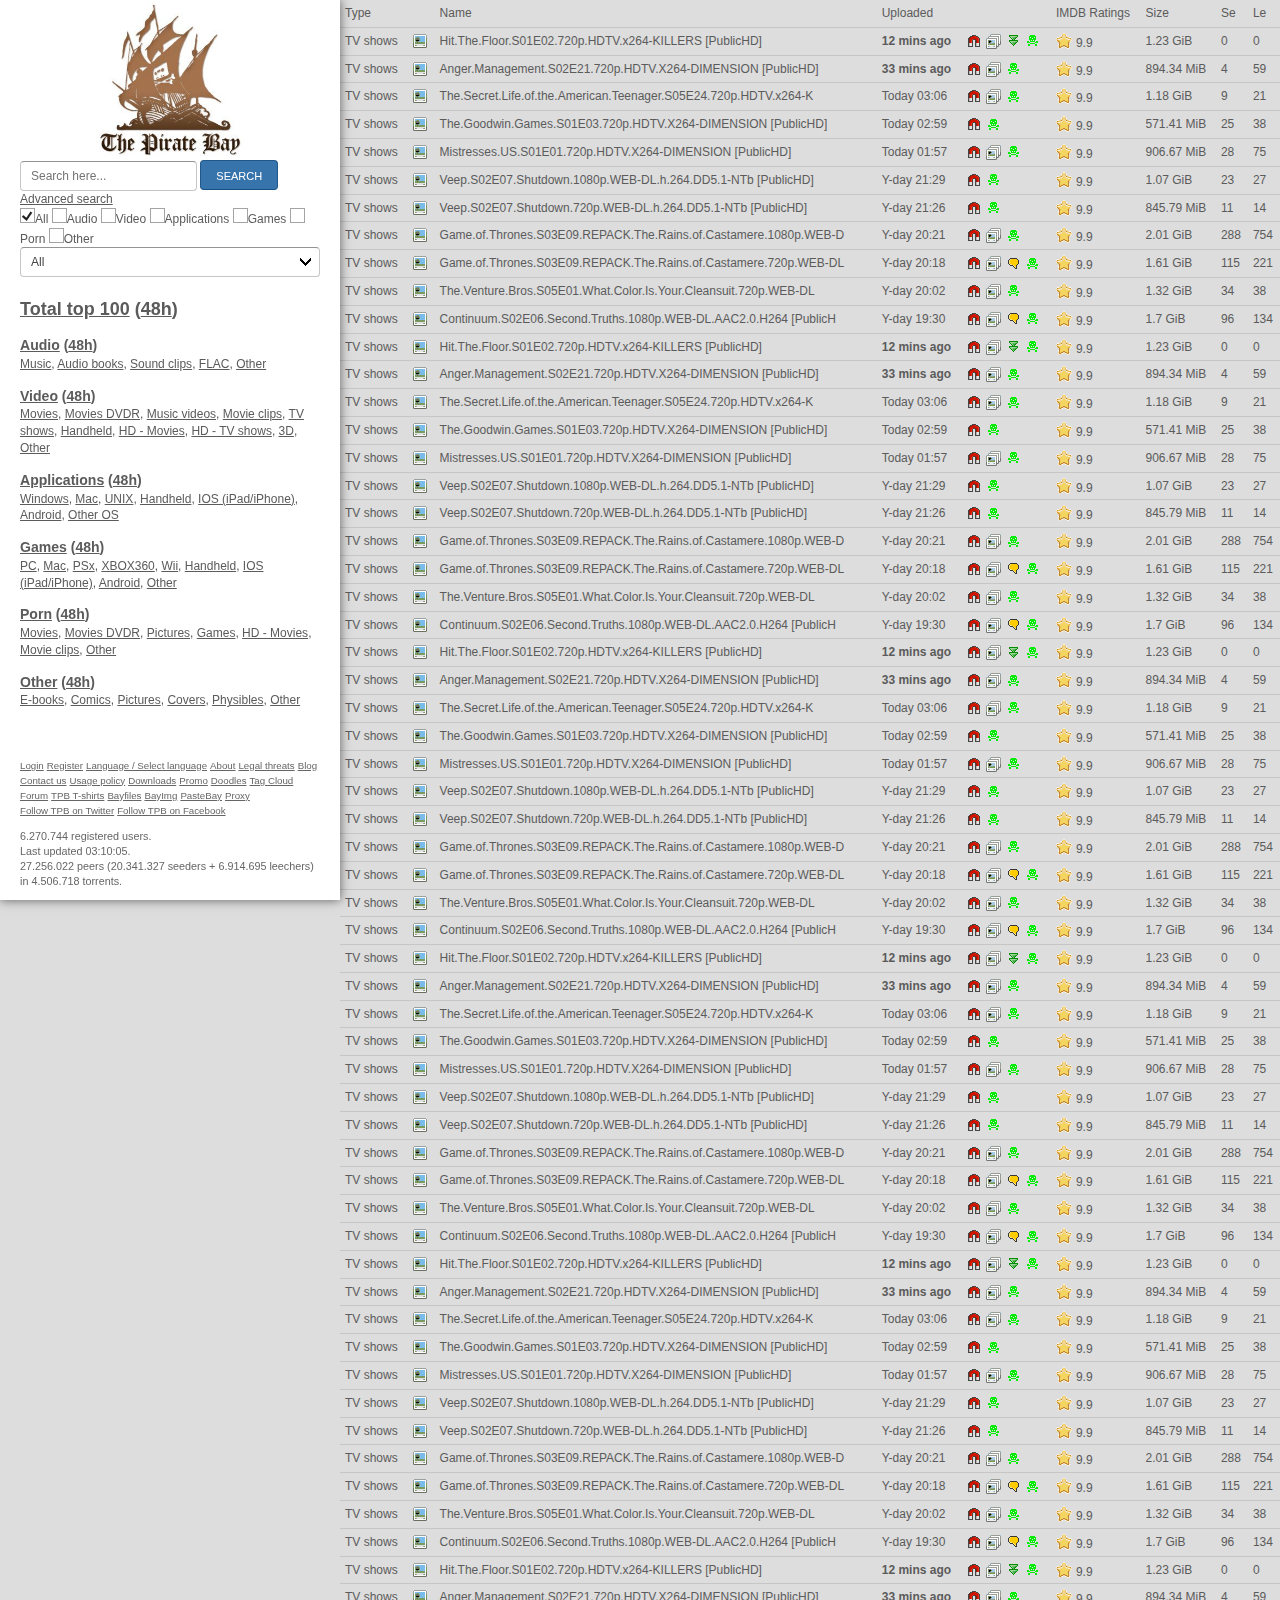
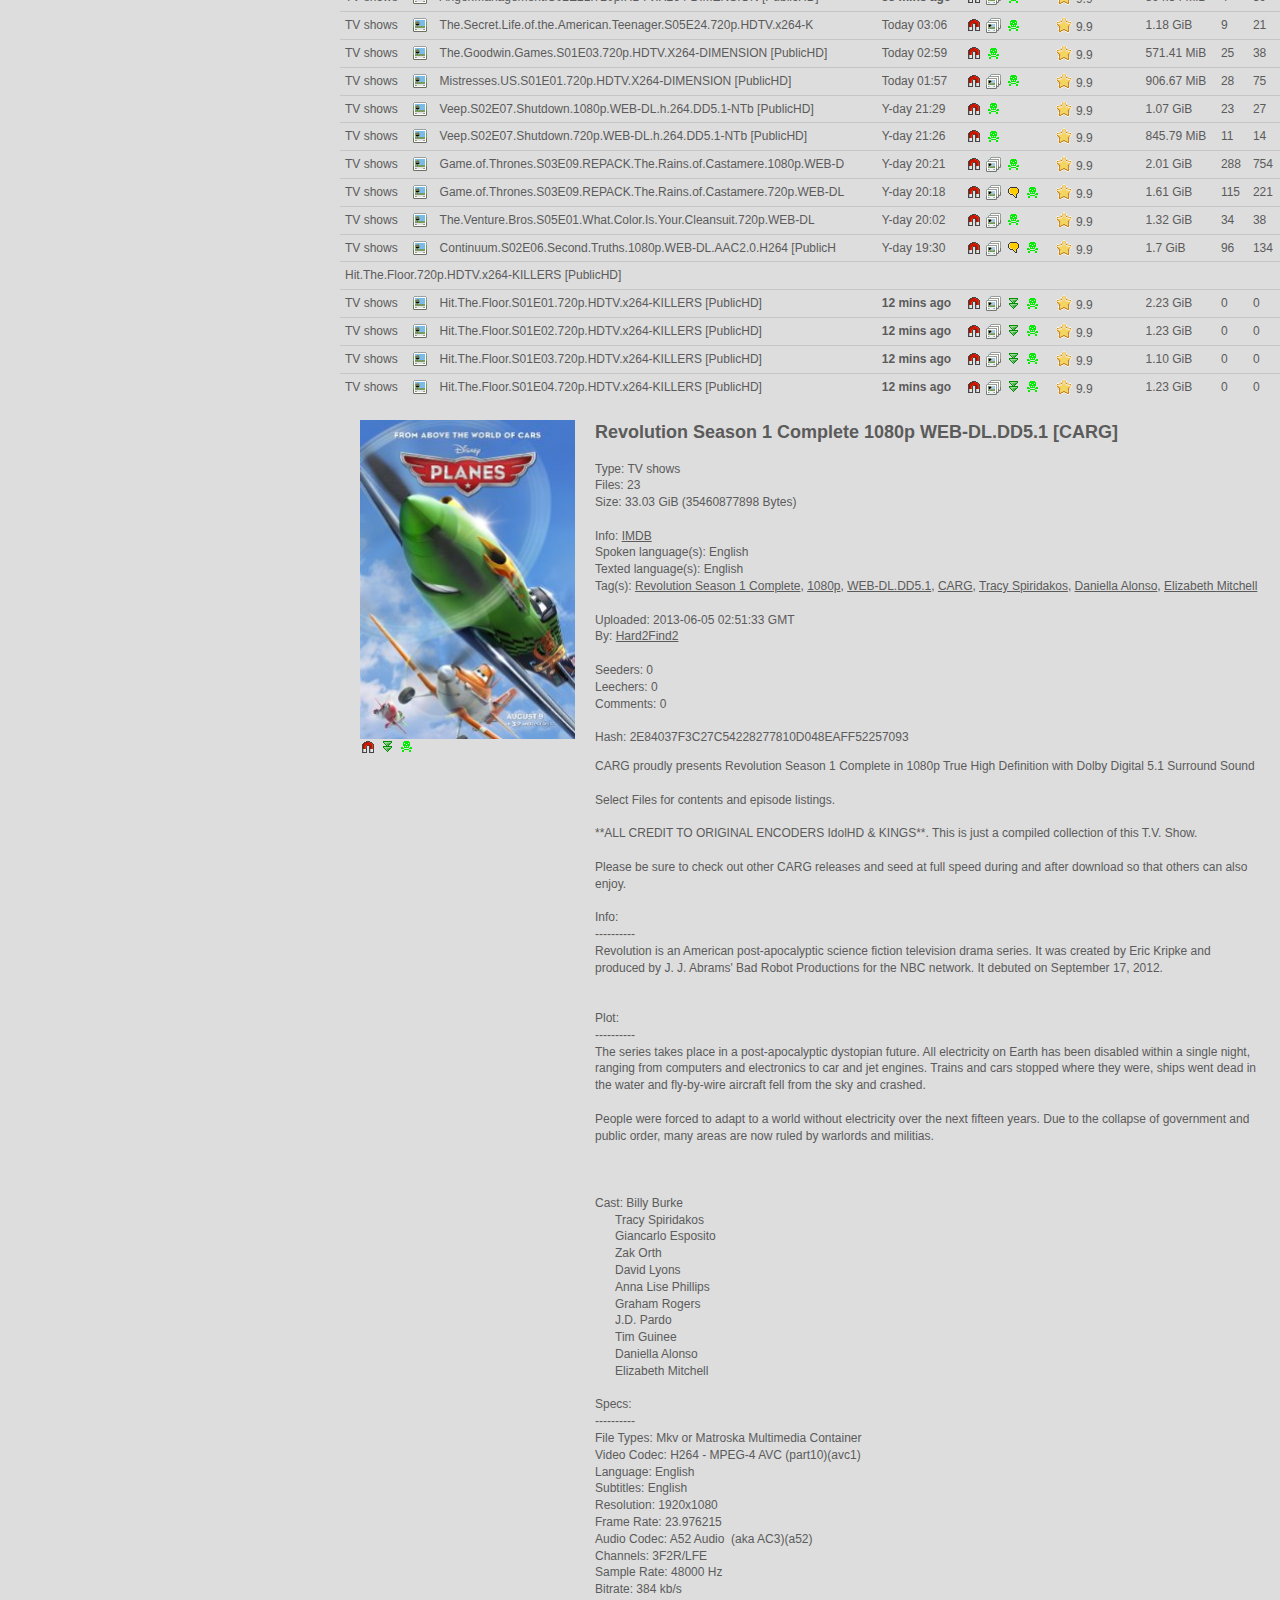
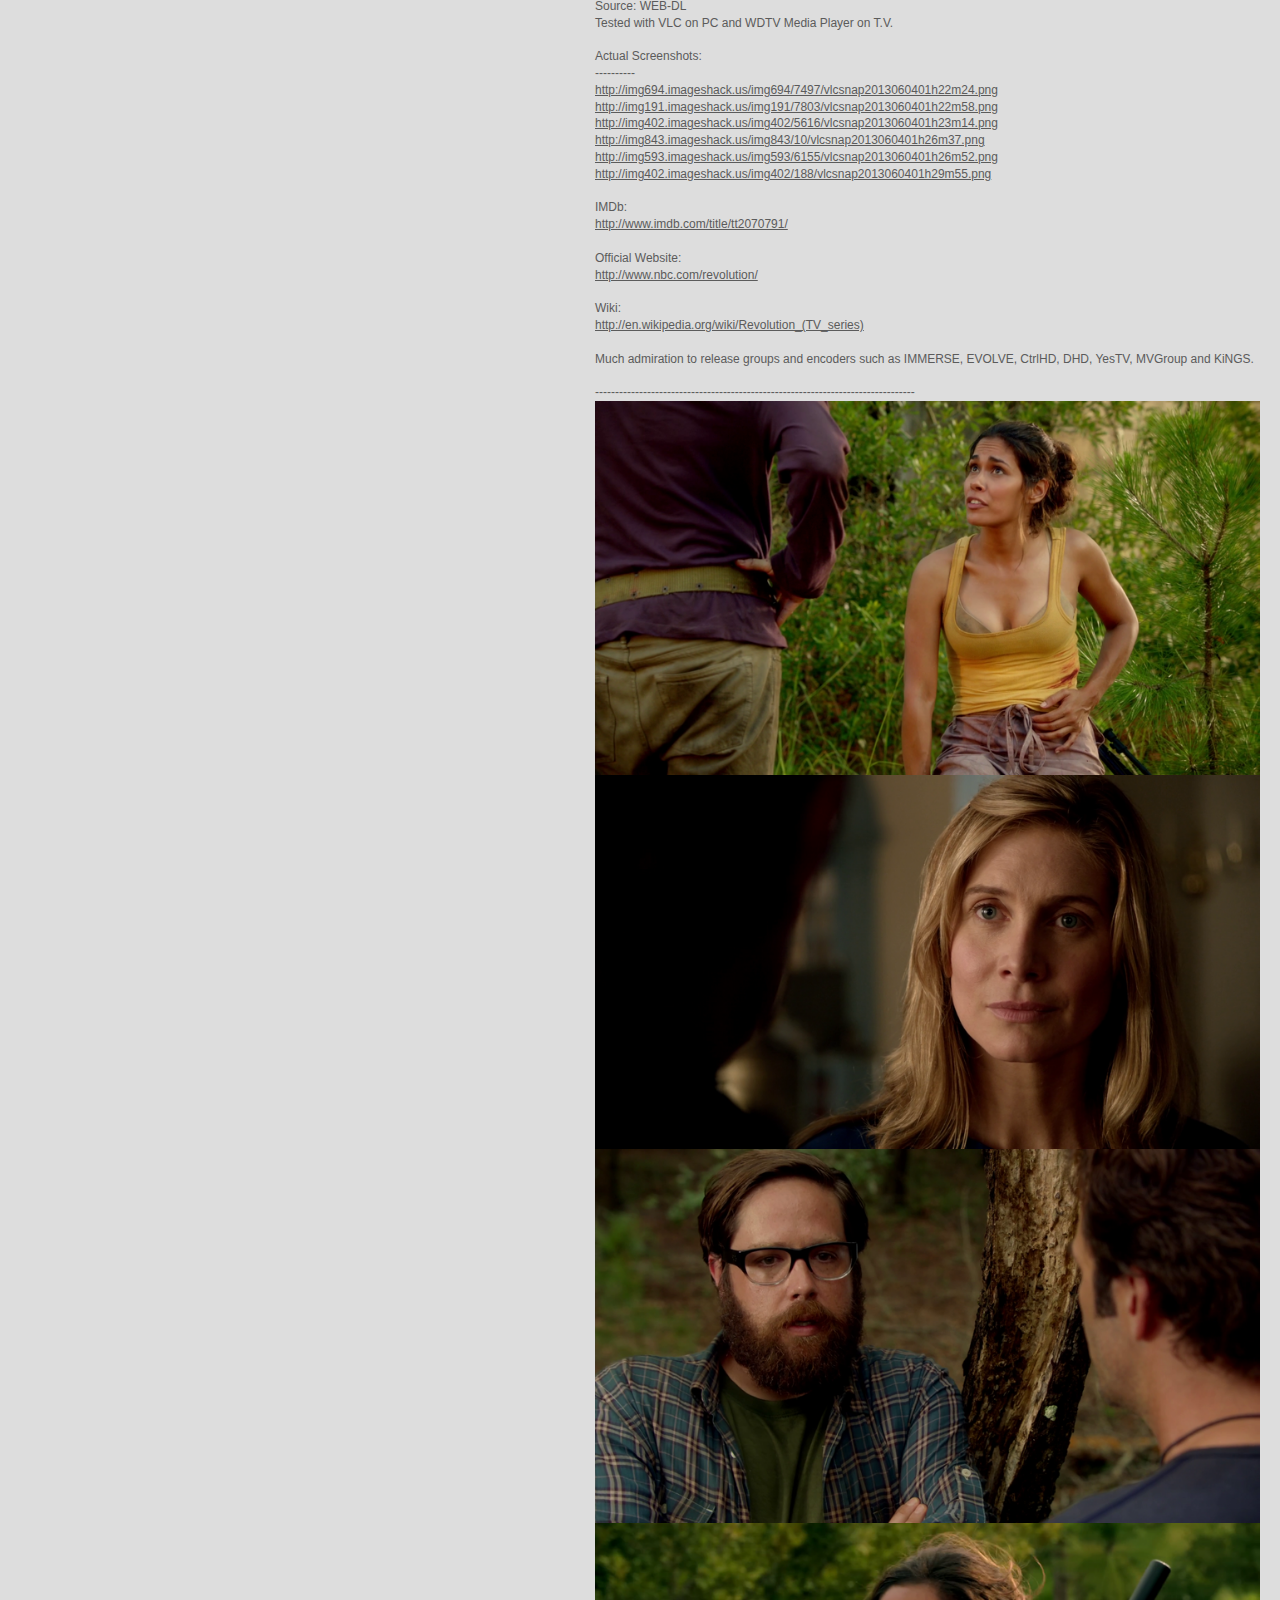
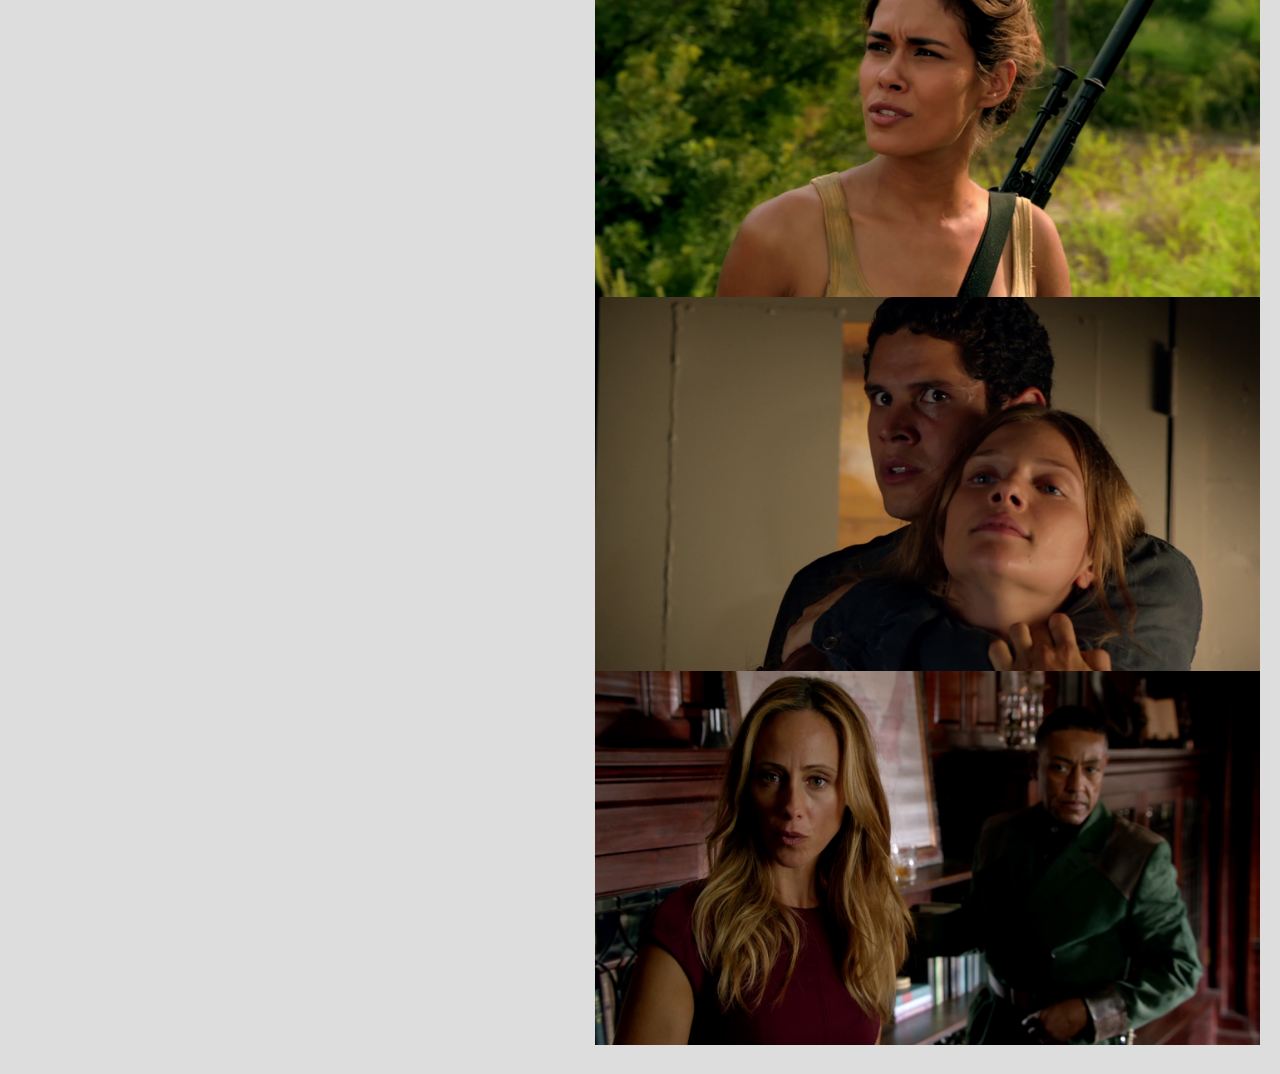
==== commit 3b6cea9a: "Ajuste de layout" ====
--- a/Layout/index.html
+++ b/Layout/index.html
@@ -1,8 +1,5 @@
-<!DOCTYPE html>
-<!--[if lt IE 7]>      <html class="no-js lt-ie9 lt-ie8 lt-ie7"> <![endif]-->
-<!--[if IE 7]>         <html class="no-js lt-ie9 lt-ie8"> <![endif]-->
-<!--[if IE 8]>         <html class="no-js lt-ie9"> <![endif]-->
-<!--[if gt IE 8]><!--> <html class="no-js"> <!--<![endif]-->
+<!doctype html>
+<html>
     <head>
         <meta charset="utf-8">
         <meta http-equiv="X-UA-Compatible" content="IE=edge,chrome=1">
@@ -13,18 +10,10 @@
 
         <meta name="viewport" content="width=device-width">
 
-        <link rel="shortcut icon" href="favicon.ico" sizes="16x16" type="image/x-icon" />
-        <link rel="icon" href="touch-icon-57x57.png" sizes="57x57" type="image/png" />
-        <link rel="apple-touch-icon" sizes="57x57" href="apple-touch-icon-57x57.png" type="image/png" />
-        <link rel="apple-touch-icon" sizes="72x72" href="apple-touch-icon-72x72.png" type="image/png" />
-        <link rel="apple-touch-icon" sizes="114x114" href="apple-touch-icon-114x114.png" type="image/png" />
-        <link rel="apple-touch-icon" sizes="144x144" href="apple-touch-icon-144x144.png" type="image/png" />
-
         <link rel="stylesheet" href="css/global.css">
     </head>
     <body>
     	<main>
-        
         	<aside>
                 <header>
                     <h1><a href="/login" title="The Pirate Bay"><img src="img/logo.jpg" alt="The Pirate Bay" /></a></h1>
@@ -103,6 +92,26 @@
                             </div>
                         </fieldset>
                     </form>
+                    
+                    <section>
+                    	<h2><a href="#">Total top 100</a> (<a href="#">48h</a>)</h2>
+                        
+                        
+                        <h3><a href="#">Audio</a> (<a href="#">48h</a>)</h3>
+                        <p><a href="#">Music</a>, <a href="#">Audio books</a>, <a href="#">Sound clips</a>, <a href="#">FLAC</a>, <a href="#">Other</a></p>
+                        <h3><a href="#">Video</a> (<a href="#">48h</a>)</h3>
+                        <p><a href="#">Movies</a>, <a href="#">Movies DVDR</a>, <a href="#">Music videos</a>, <a href="#">Movie clips</a>, <a href="#">TV shows</a>, <a href="#">Handheld</a>, <a href="#">HD - Movies</a>, <a href="#">HD - TV shows</a>, <a href="#">3D</a>, <a href="#">Other</a></p>
+                        <h3><a href="#">Applications</a> (<a href="#">48h</a>)</h3>
+                        <p><a href="#">Windows</a>, <a href="#">Mac</a>, <a href="#">UNIX</a>, <a href="#">Handheld</a>, <a href="#">IOS (iPad/iPhone)</a>, <a href="#">Android</a>, <a href="#">Other OS</a></p>
+                        <h3><a href="#">Games</a> (<a href="#">48h</a>)</h3>
+                        <p><a href="#">PC</a>, <a href="#">Mac</a>, <a href="#">PSx</a>, <a href="#">XBOX360</a>, <a href="#">Wii</a>, <a href="#">Handheld</a>, <a href="#">IOS (iPad/iPhone)</a>, <a href="#">Android</a>, <a href="#">Other</a></p>
+                        <h3><a href="#">Porn</a> (<a href="#">48h</a>)</h3>
+                        <p><a href="#">Movies</a>, <a href="#">Movies DVDR</a>, <a href="#">Pictures</a>, <a href="#">Games</a>, <a href="#">HD - Movies</a>, <a href="#">Movie clips</a>, <a href="#">Other</a></p>
+                        <h3><a href="#">Other</a> (<a href="#">48h</a>)</h3>
+                        <p><a href="#">E-books</a>, <a href="#">Comics</a>, <a href="#">Pictures</a>, <a href="#">Covers</a>, <a href="#">Physibles</a>, <a href="#">Other</a></p>
+                        
+                        
+                    </section>
                 </header>
                 
                 <footer>
@@ -1213,24 +1222,127 @@
                             <td>0</td>
                             <td>0</td>
 						</tr>
+                    </table>
+                </article>
+                
+                <article>
+                	<section class="cover">
+                    	<div class="img">
+                    		<img src="upload/cover.jpg" alt="" />
+                        </div>
+                        <div class="boxaction">
+                        	<a href="#" class="mag">magnet</a>
+                            <a href="#" class="dow">download</a>
+                            <a href="#" class="vip">vip</a>
+                        </div>
+                    </section>
+                    <section class="info">
+                    	<h2>Revolution Season 1 Complete 1080p WEB-DL.DD5.1 [CARG]</h2>
+                        <p>
+                            Type: TV shows<br />
+                            Files: 23<br />
+                            Size: 33.03 GiB (35460877898 Bytes)
+                            <br /><br />
+                            Info: <a href="#">IMDB</a><br />
+                            Spoken language(s): English<br />
+                            Texted language(s): English<br />
+                            Tag(s): <a href="#">Revolution Season 1 Complete</a>, <a href="#">1080p</a>, <a href="#">WEB-DL.DD5.1</a>, <a href="#">CARG</a>, <a href="#">Tracy Spiridakos</a>, <a href="#">Daniella Alonso</a>, <a href="#">Elizabeth Mitchell</a>
+                            <br /><br />
+                            Uploaded: 2013-06-05 02:51:33 GMT<br />
+                            By: <a href="#">Hard2Find2</a>
+                            <br /><br />
+                            Seeders: 0<br />
+                            Leechers: 0<br />
+                            Comments: 0  
+                            <br /><br />
+                            Hash: 2E84037F3C27C54228277810D048EAFF52257093
+                        </p>
                         
-                        
-                        
-                        
-                        
-                        
-                        
-                    </table>
-                	
+                        <pre>
+CARG proudly presents Revolution Season 1 Complete in 1080p True High Definition with Dolby Digital 5.1 Surround Sound
+                            
+Select Files for contents and episode listings.
+                            
+**ALL CREDIT TO ORIGINAL ENCODERS IdolHD &amp; KINGS**. This is just a compiled collection of this T.V. Show.
+                            
+Please be sure to check out other CARG releases and seed at full speed during and after download so that others can also enjoy.
+                            
+Info:
+----------
+Revolution is an American post-apocalyptic science fiction television drama series. It was created by Eric Kripke and produced by J. J. Abrams' Bad Robot Productions for the NBC network. It debuted on September 17, 2012.
+                            
+                            
+Plot:
+----------
+The series takes place in a post-apocalyptic dystopian future. All electricity on Earth has been disabled within a single night, ranging from computers and electronics to car and jet engines. Trains and cars stopped where they were, ships went dead in the water and fly-by-wire aircraft fell from the sky and crashed.
+                            
+People were forced to adapt to a world without electricity over the next fifteen years. Due to the collapse of government and public order, many areas are now ruled by warlords and militias.
+                            
+                            
+                            
+Cast: Billy Burke
+      Tracy Spiridakos
+      Giancarlo Esposito
+      Zak Orth
+      David Lyons
+      Anna Lise Phillips
+      Graham Rogers
+      J.D. Pardo
+      Tim Guinee
+      Daniella Alonso
+      Elizabeth Mitchell
+                            
+Specs:
+----------
+File Types: Mkv or Matroska Multimedia Container
+Video Codec: H264 - MPEG-4 AVC (part10)(avc1)
+Language: English
+Subtitles: English
+Resolution: 1920x1080
+Frame Rate: 23.976215
+Audio Codec: A52 Audio  (aka AC3)(a52)
+Channels: 3F2R/LFE
+Sample Rate: 48000 Hz
+Bitrate: 384 kb/s
+Source: WEB-DL
+Tested with VLC on PC and WDTV Media Player on T.V.
+
+Actual Screenshots:
+----------
+<a href="#">http://img694.imageshack.us/img694/7497/vlcsnap2013060401h22m24.png</a>
+<a href="#">http://img191.imageshack.us/img191/7803/vlcsnap2013060401h22m58.png</a>
+<a href="#">http://img402.imageshack.us/img402/5616/vlcsnap2013060401h23m14.png</a>
+<a href="#">http://img843.imageshack.us/img843/10/vlcsnap2013060401h26m37.png</a>
+<a href="#">http://img593.imageshack.us/img593/6155/vlcsnap2013060401h26m52.png</a>
+<a href="#">http://img402.imageshack.us/img402/188/vlcsnap2013060401h29m55.png</a>
+
+IMDb:
+<a href="#">http://www.imdb.com/title/tt2070791/</a>
+
+Official Website:
+<a href="#">http://www.nbc.com/revolution/</a>
+
+Wiki:
+<a href="#">http://en.wikipedia.org/wiki/Revolution_(TV_series)</a>
+
+Much admiration to release groups and encoders such as IMMERSE, EVOLVE, CtrlHD, DHD, YesTV, MVGroup and KiNGS.
+
+--------------------------------------------------------------------------------
+<img src="upload/scr1.png" alt="" />
+<img src="upload/scr2.png" alt="" />
+<img src="upload/scr3.png" alt="" />
+<img src="upload/scr4.png" alt="" />
+<img src="upload/scr5.png" alt="" />
+<img src="upload/scr6.png" alt="" />
+                        </pre>
+                    </section>
+                    
                 </article>
             </section>
         </main>
     	
         <script src="http://ajax.googleapis.com/ajax/libs/jquery/2.0.0/jquery.min.js"></script>
-        <script>window.jQuery || document.write('<script src="js/jquery.min.js"><\/script>')</script>
-        <script src="js/html5.js"></script>
-        <script src="js/modernizr.min.js"></script>
-        
+        <script>window.jQuery || document.write('<script src="js/jquery.min.js"><\/script>')</script>        
         <script src="js/wml.min.js"></script>
         <script src="js/init.js"></script>
     </body>
--- a/Layout/css/global.css
+++ b/Layout/css/global.css
@@ -1,5 +1,5 @@
 /*! normalize.css v1.1.0 | MIT License | git.io/normalize */
-article,aside,details,figcaption,figure,footer,header,hgroup,main,nav,section,summary{ display:block}audio,canvas,video{ display:inline-block; *display:inline; *zoom:1}audio:not([controls]){ display:none; height:0}[hidden]{ display:none}html{ font-size:100%; -webkit-text-size-adjust:100%; -ms-text-size-adjust:100%}html,button,input,select,textarea{ font-family:sans-serif}body{ margin:0}a:focus{ outline:thin dotted}a:active,a:hover{ outline:0}h1{ font-size:2em; margin:0.67em 0}h2{ font-size:1.5em; margin:0.83em 0}h3{ font-size:1.17em; margin:1em 0}h4{ font-size:1em; margin:1.33em 0}h5{ font-size:0.83em; margin:1.67em 0}h6{ font-size:0.67em; margin:2.33em 0}abbr[title]{ border-bottom:1px dotted}b,strong{ font-weight:bold}blockquote{ margin:1em 40px}dfn{ font-style:italic}hr{ -moz-box-sizing:content-box; box-sizing:content-box; height:0}mark{ background:#ff0; color:#000}p,pre{ margin:1em 0}code,kbd,pre,samp{ font-family:monospace,serif; _font-family:'courier new',monospace; font-size:1em}pre{ white-space:pre; white-space:pre-wrap; word-wrap:break-word}q{ quotes:none}q:before,q:after{ content:''; content:none}small{ font-size:80%}sub,sup{ font-size:75%; line-height:0; position:relative; vertical-align:baseline}sup{ top:-0.5em}sub{ bottom:-0.25em}dl,menu,ol,ul{ margin:1em 0}dd{ margin:0 0 0 40px}menu,ol,ul{ padding:0 0 0 40px}nav ul,nav ol{ list-style:none; list-style-image:none}img{ border:0; -ms-interpolation-mode:bicubic}svg:not(:root){ overflow:hidden}figure{ margin:0}form{ margin:0}fieldset{ border:1px solid #c0c0c0; margin:0 2px; padding:0.35em 0.625em 0.75em}legend{ border:0; padding:0; white-space:normal; *margin-left:-7px}button,input,select,textarea{ font-size:100%; margin:0; vertical-align:baseline; *vertical-align:middle}button,input{ line-height:normal}button,select{ text-transform:none}button,html input[type="button"],input[type="reset"],input[type="submit"]{ -webkit-appearance:button; cursor:pointer; *overflow:visible}button[disabled],html input[disabled]{ cursor:default}input[type="checkbox"],input[type="radio"]{ box-sizing:border-box; padding:0; *height:13px; *width:13px}input[type="search"]{ -webkit-appearance:textfield; -moz-box-sizing:content-box; -webkit-box-sizing:content-box; box-sizing:content-box}input[type="search"]::-webkit-search-cancel-button,input[type="search"]::-webkit-search-decoration{ -webkit-appearance:none}button::-moz-focus-inner,input::-moz-focus-inner{ border:0; padding:0}textarea{ overflow:auto; vertical-align:top}table{ border-collapse:collapse; border-spacing:0}
+article,aside,details,figcaption,figure,footer,header,hgroup,main,nav,section,summary{display:block}audio,canvas,video{display:inline-block;*display:inline;*zoom:1}audio:not([controls]){display:none;height:0}[hidden]{display:none}html{font-size:100%;-webkit-text-size-adjust:100%;-ms-text-size-adjust:100%}html,button,input,select,textarea{font-family:sans-serif}body{margin:0}a:focus{outline:thin dotted}a:active,a:hover{outline:0}h1{font-size:2em;margin:0.67em 0}h2{font-size:1.5em;margin:0.83em 0}h3{font-size:1.17em;margin:1em 0}h4{font-size:1em;margin:1.33em 0}h5{font-size:0.83em;margin:1.67em 0}h6{font-size:0.67em;margin:2.33em 0}abbr[title]{border-bottom:1px dotted}b,strong{font-weight:bold}blockquote{margin:1em 40px}dfn{font-style:italic}hr{-moz-box-sizing:content-box;box-sizing:content-box;height:0}mark{background:#ff0;color:#000}p,pre{margin:1em 0}code,kbd,pre,samp{font-family:monospace,serif;_font-family:'courier new',monospace;font-size:1em}pre{white-space:pre;white-space:pre-wrap;word-wrap:break-word}q{quotes:none}q:before,q:after{content:'';content:none}small{font-size:80%}sub,sup{font-size:75%;line-height:0;position:relative;vertical-align:baseline}sup{top:-0.5em}sub{bottom:-0.25em}dl,menu,ol,ul{margin:1em 0}dd{margin:0 0 0 40px}menu,ol,ul{padding:0 0 0 40px}nav ul,nav ol{list-style:none;list-style-image:none}img{border:0;-ms-interpolation-mode:bicubic}svg:not(:root){overflow:hidden}figure{margin:0}form{margin:0}fieldset{border:1px solid #c0c0c0;margin:0 2px;padding:0.35em 0.625em 0.75em}legend{border:0;padding:0;white-space:normal;*margin-left:-7px}button,input,select,textarea{font-size:100%;margin:0;vertical-align:baseline;*vertical-align:middle}button,input{line-height:normal}button,select{text-transform:none}button,html input[type="button"],input[type="reset"],input[type="submit"]{-webkit-appearance:button;cursor:pointer;*overflow:visible}button[disabled],html input[disabled]{cursor:default}input[type="checkbox"],input[type="radio"]{box-sizing:border-box;padding:0;*height:13px;*width:13px}input[type="search"]{-webkit-appearance:textfield;-moz-box-sizing:content-box;-webkit-box-sizing:content-box;box-sizing:content-box}input[type="search"]::-webkit-search-cancel-button,input[type="search"]::-webkit-search-decoration{-webkit-appearance:none}button::-moz-focus-inner,input::-moz-focus-inner{border:0;padding:0}textarea{overflow:auto;vertical-align:top}table{border-collapse:collapse;border-spacing:0}
 
 /*# RESET ##############################################################################################################*/
 html,button,input,select,textarea{color:#222}body{font-size:1em;line-height:1.4}::-moz-selection{background:#b3d4fc;text-shadow:none}::selection{background:#b3d4fc;text-shadow:none}hr{display:block;height:1px;border:0;border-top:1px solid #ccc;margin:1em 0;padding:0}img{vertical-align:middle}fieldset{border:0;margin:0;padding:0}textarea{resize:vertical}
@@ -21,11 +21,11 @@
 
 /*# BTN BASE ##############################################################################################################*/
 .btn{display:inline-block;width:auto;height:auto;font-size:0px;border:#225889 1px solid;border-bottom-color:#164f83;background:#3874ac;cursor:pointer;
--webkit-border-radius:4px; 
--moz-border-radius:4px; 
+-webkit-border-radius:4px;
+-moz-border-radius:4px;
 border-radius:4px;}
 .btn a, 
-.btn input{display:block;width:auto;height:28px;line-height:30px;margin:0;padding:0 15px;border:none;color:#fff;font-size:11px;font-family:inherit; font-weight:normal;letter-spacing:0px;background-color:transparent;cursor:pointer;text-decoration:none!important;overflow:visible!important;text-transform:uppercase;}
+.btn input{display:block;width:auto;height:28px;line-height:30px;margin:0;padding:0 15px;border:none;color:#fff;font-size:11px;font-family:inherit;font-weight:normal;letter-spacing:0px;background-color:transparent;cursor:pointer;text-decoration:none!important;overflow:visible!important;text-transform:uppercase;}
 .btn:hover{background-color:#276094;
 -webkit-transition: background-color 200ms linear;
 -moz-transition: background-color 200ms linear;
@@ -44,8 +44,8 @@
 input[type='radio'],
 select,
 textarea{margin:0;padding:0 10px;border:#c6c6c6 1px solid;border-top-color:#949494;font-size:12px;color:#444;background-color:#fff;
--webkit-border-radius:4px; 
--moz-border-radius:4px; 
+-webkit-border-radius:4px;
+-moz-border-radius:4px;
 border-radius:4px;}
 input[type='text'],
 input[type='search'],
@@ -109,8 +109,12 @@
 
 	/*# HEADER #*/
 	header{}
+		
+		
 		h1{height:160px;margin:0;text-align:center;}
 		h1 img{width:auto;height:100%;}
+	
+		
 	
 		form{}
 			fieldset{}
@@ -119,10 +123,13 @@
 				.maskselect .text{width:250px;padding:0 10px;height:28px;line-height:28px;}
 				.maskselect .btn{width:28px;height:28px;border:none;}
 				
-	
+	header section{margin:0;}
+	header section h2{margin-bottom:0;}
+	header section h3{margin-bottom:0;}
+	header section p{margin:0;}
 	
 	/*# FOOTER #*/
-	footer{width:300px;font-size:0.9em;color:#666; position:absolute;bottom:0;left:20px;}
+	footer{width:300px;font-size:0.9em;color:#666;position:absolute;bottom:0;left:20px;}
 	footer p{}
 	footer ul{list-style:none;margin:0;padding:0;}
 	footer li{display:inline-block;}
@@ -172,3 +179,14 @@
 					.cov span img, .scr span img{width:100%;}
 					.cov:hover span, .scr:hover span{display:block;}
 
+	article section{margin:0;}
+	article .cover{float:left;width:215px;height:auto;min-height:318px;margin:20px;}
+	article .img{width:215px;height:auto;min-height:318px;background-color:#5b5b5b;}
+	article .img img{width:100%;height:auto;}
+	article .info{margin:0 20px 0 255px;}
+	article .info h2{margin-top:0;padding-top:20px;}
+	article .info p{margin-top:0;}
+	
+	article .info pre{font-size:12px;font-family: "Trebuchet MS", Arial, Helvetica, sans-serif;color:#5b5b5b;}
+	article .info pre img{width:100%;height:auto;}
+	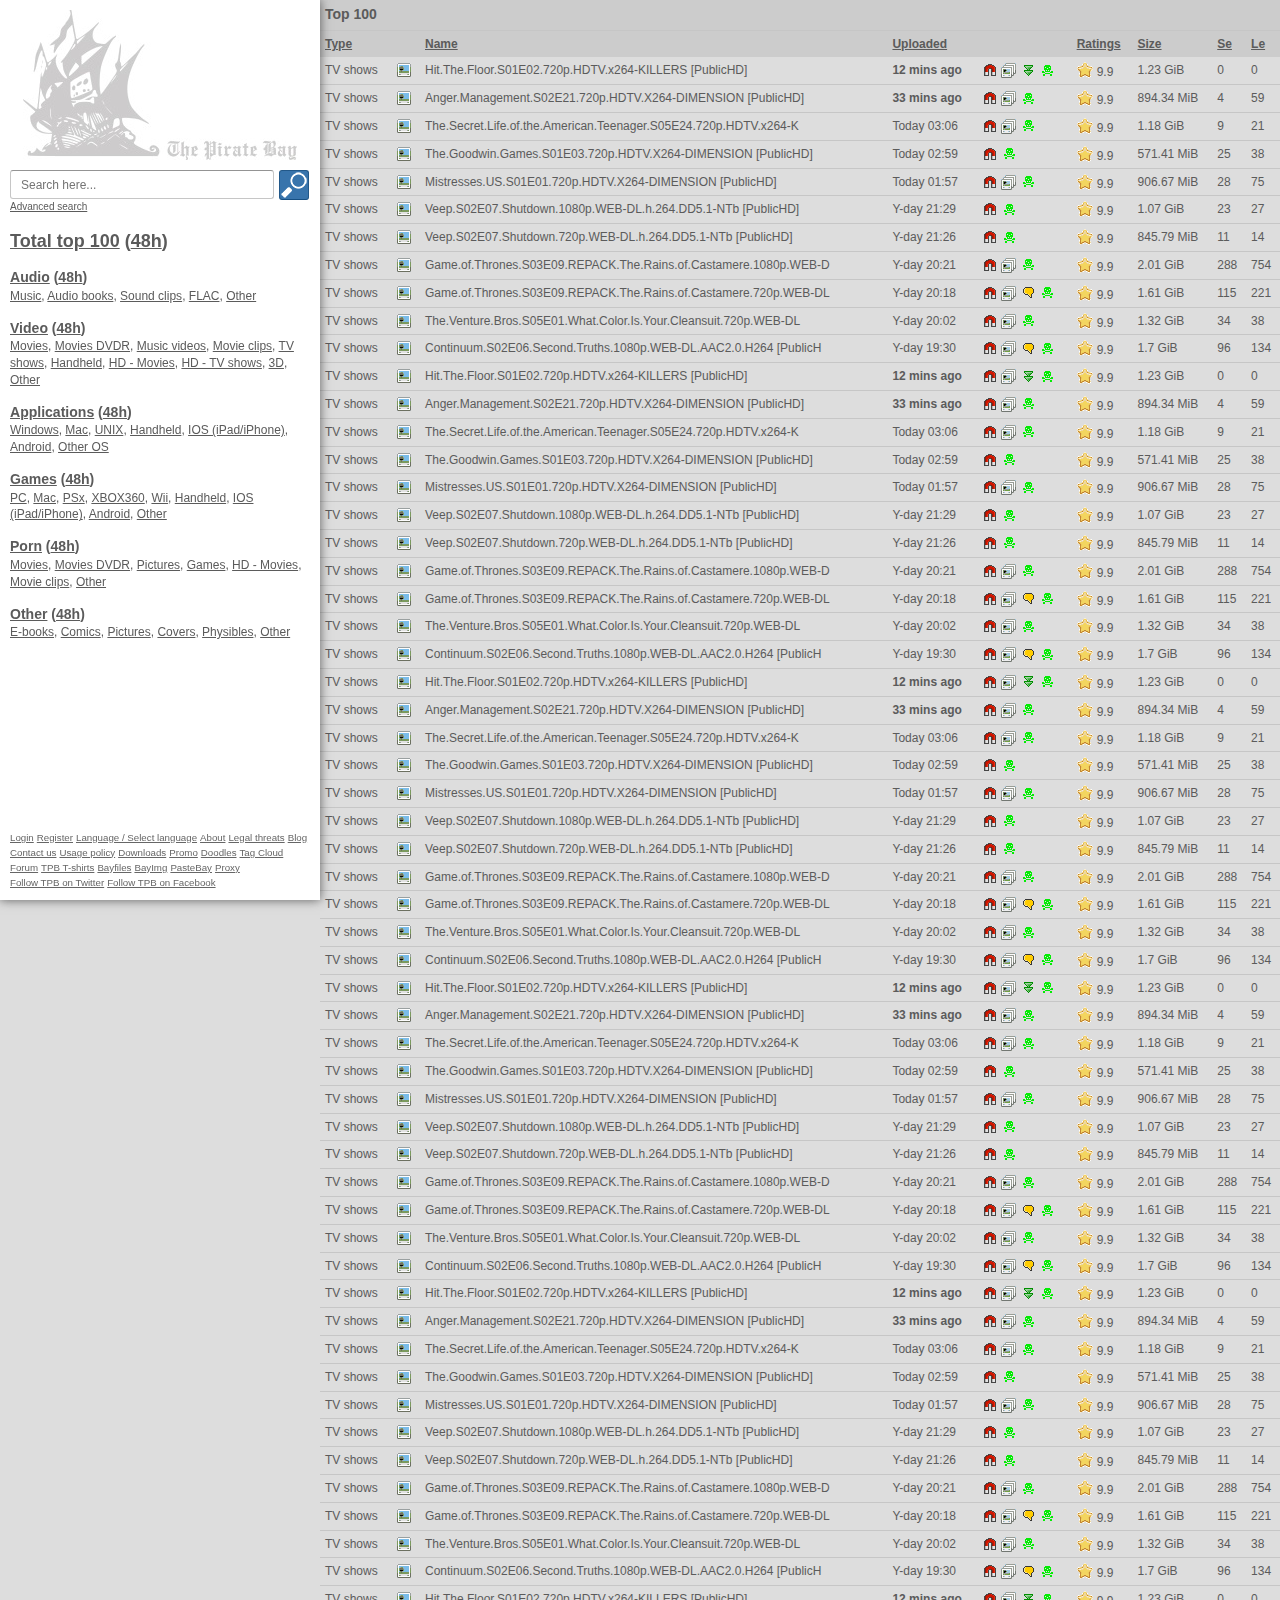
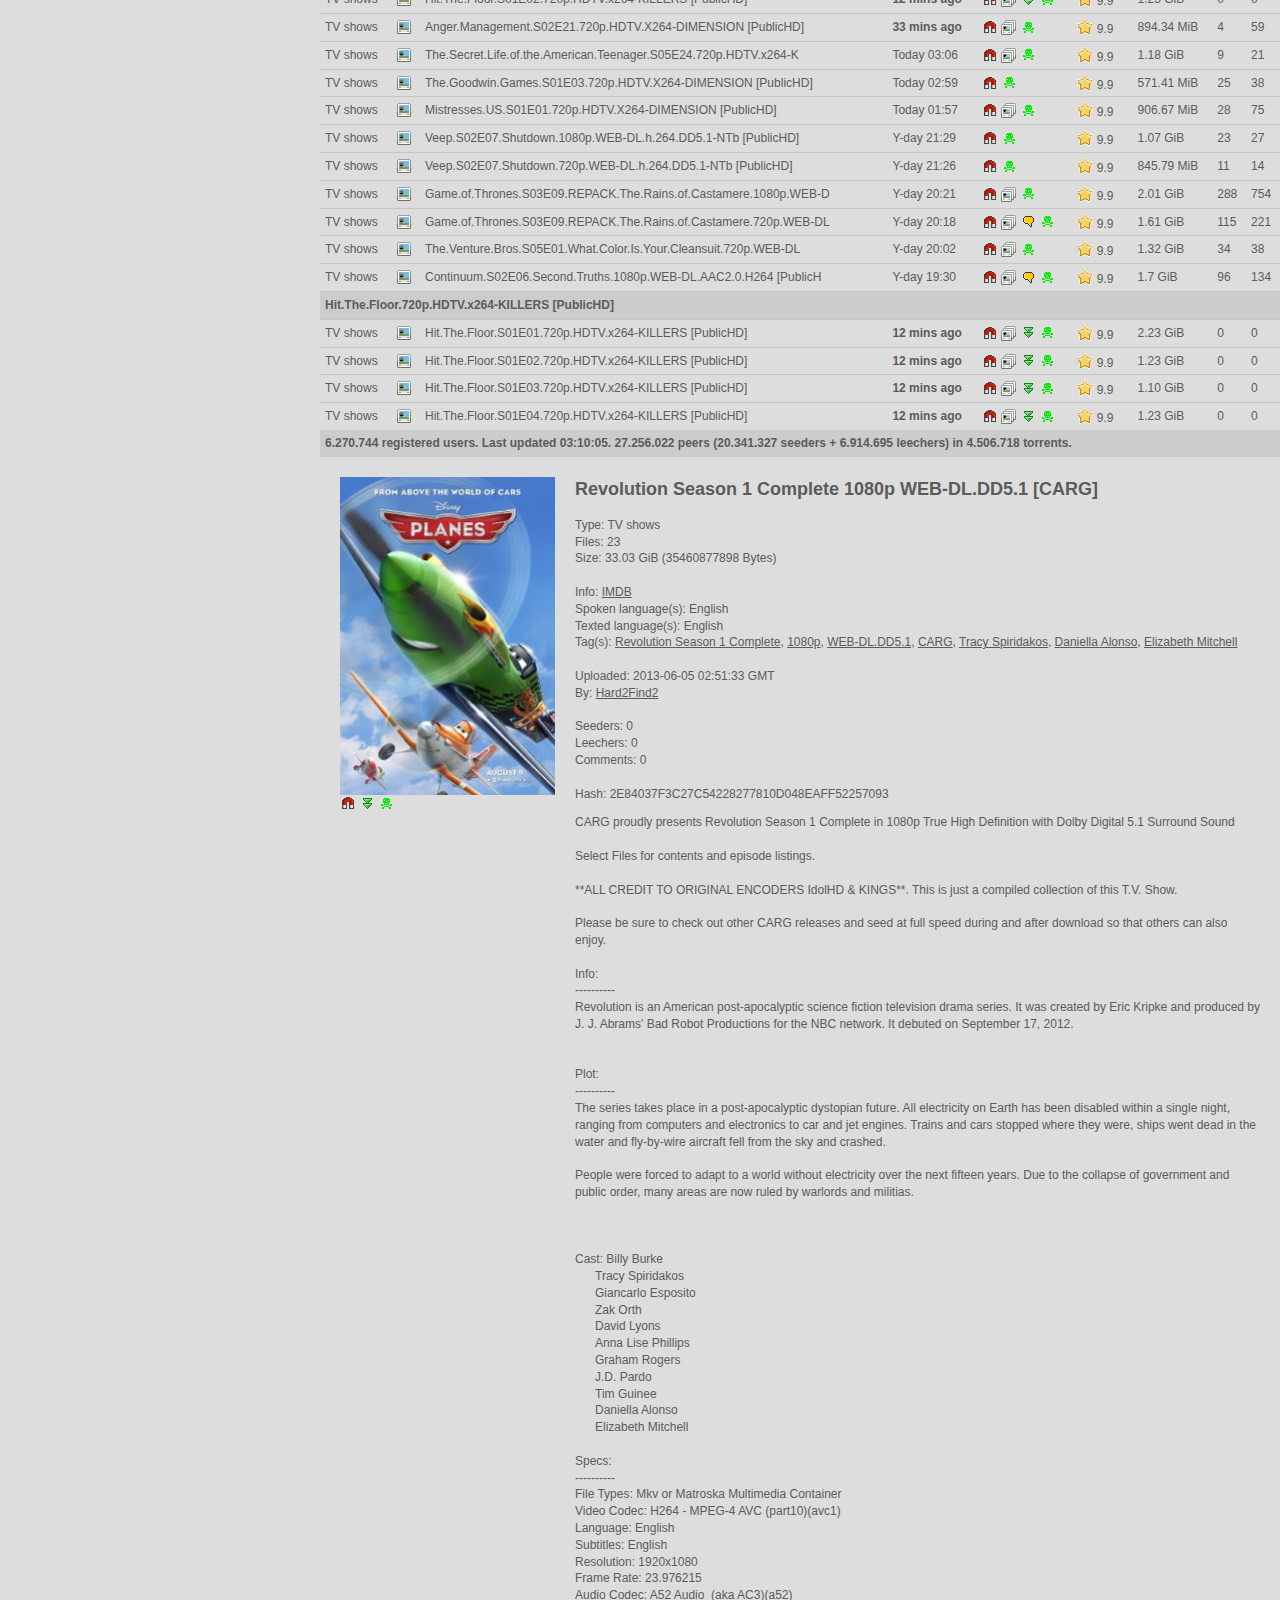
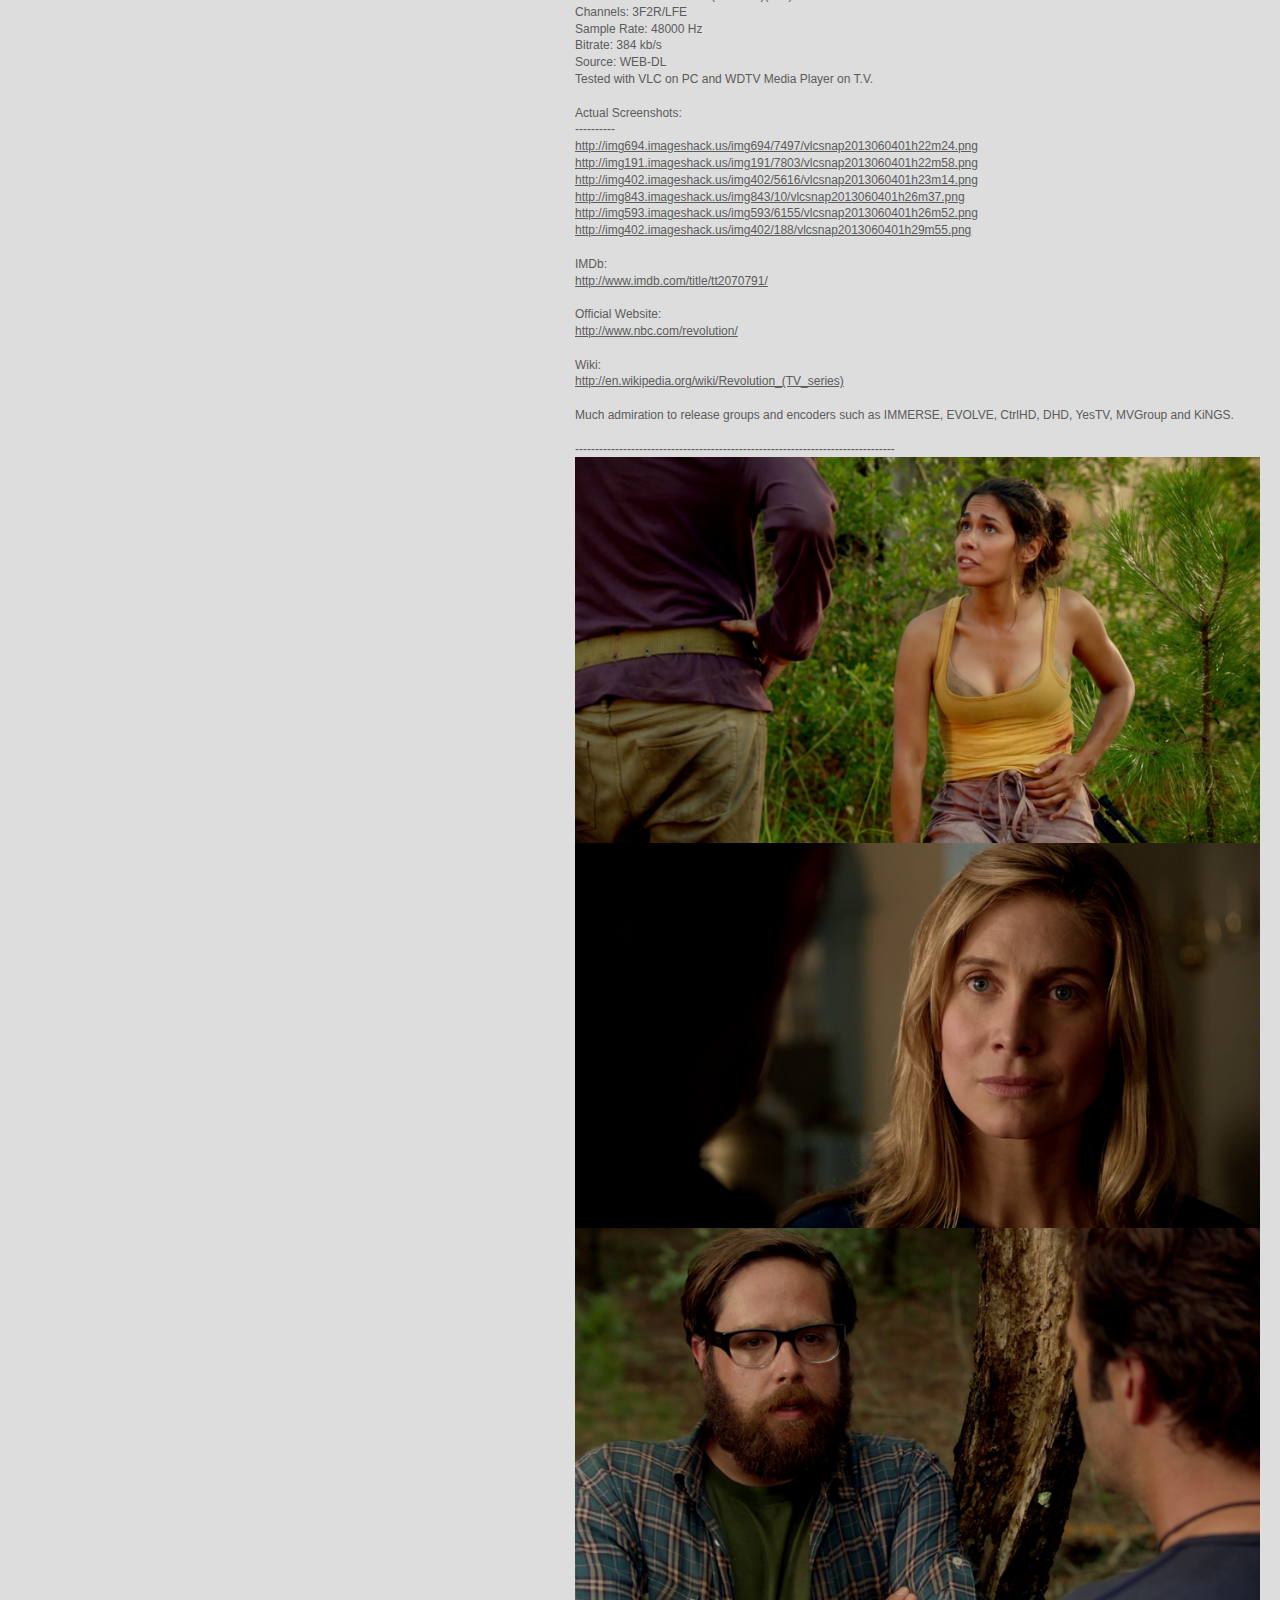
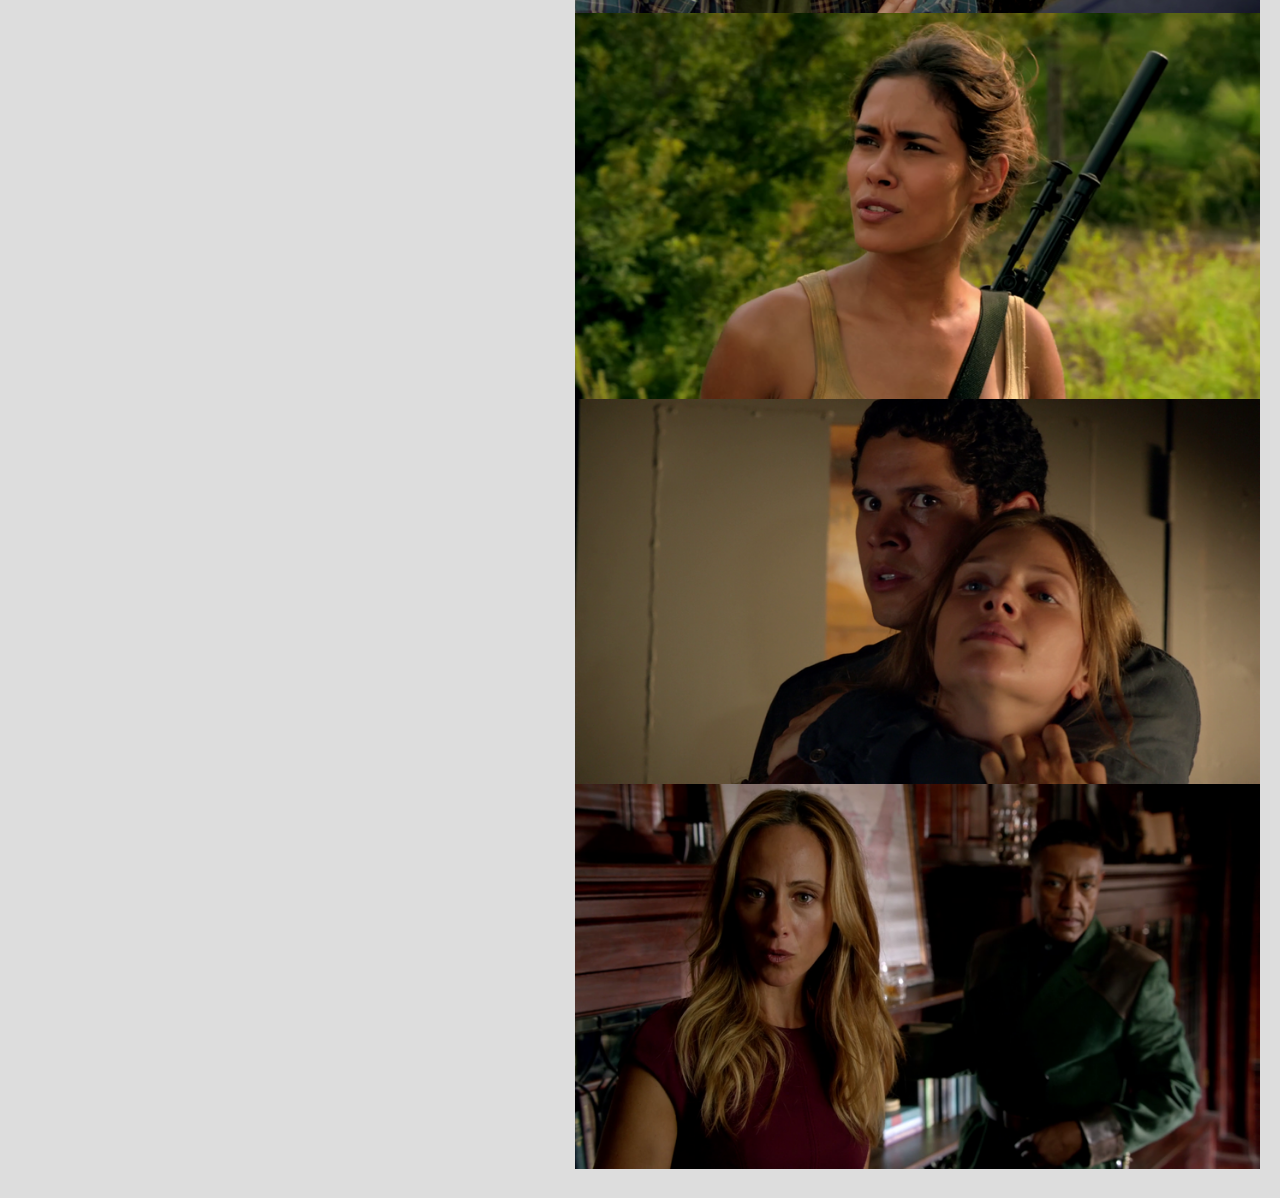
==== commit a3971c4f: "Ajuste de layout" ====
--- a/Layout/index.html
+++ b/Layout/index.html
@@ -22,14 +22,14 @@
                     	<fieldset>
                         	<div>
                         		<input type="search" value="" placeholder="Search here..." />
-                                <div class="btn">
+                                <div class="btn search">
                                 	<input type="submit" value="Search" />
                                 </div>
                             </div>
                             
                             <div>
-                            	<a href="#" title="Advanced search">Advanced search</a>
-                                <div>
+                            	<a href="#" id="btnAdSearch" title="Advanced search">Advanced search</a>
+                                <div id="boxAdSearch">
                                     <label title="All"><input type="checkbox" class="custom" checked>All</label>
                                     <label title="Audio"><input name="audio" type="checkbox"  class="custom">Audio</label>
                                     <label title="Video"><input name="video" type="checkbox"  class="custom">Video</label>
@@ -137,11 +137,6 @@
                         <li><a href="https://twitter.com/tpbdotorg" title="Twitter" target="_blank">Follow TPB on Twitter</a></li>
                         <li><a href="https://www.facebook.com/ThePirateBayWarMachine" title="Facebook" target="_blank">Follow TPB on Facebook</a></li>
                     </ul>
-                    <p>
-                    	6.270.744 registered users.<br />
-                        Last updated 03:10:05.<br />
-                        27.256.022 peers (20.341.327 seeders + 6.914.695 leechers) in 4.506.718 torrents.
-                    </p>
                 </footer>
             </aside>
             
@@ -149,1079 +144,1092 @@
             <section>
             	<article>
                     <table>
-                    	<tr class="thead">
-                            <td><a href="#">Type</a></td>
-                            <td>&nbsp;</td>
-                            <td><a href="#">Name</a></td>
-                            <td><a href="#">Uploaded</a></td>
-                            <td>&nbsp;</td>
-                            <td><a href="#">IMDB Ratings</a></td>
-                            <td><a href="#">Size</a></td>
-                            <td><a href="#">Se</a></td>
-                            <td><a href="#">Le</a></td>
-						</tr>
-                        <tr>
-                            <td><a href="#">TV shows</a></td>
-							<td><a href="#" class="cov"><span><img src="upload/cover.jpg" alt="" /></span></a></td>
-                            <td><a href="#">Hit.The.Floor.S01E02.720p.HDTV.x264-KILLERS [PublicHD]</a></td>
-                            <td><b>12&nbsp;mins&nbsp;ago</b></td>
-                            <td>
-                                <a href="#" class="mag">magnet</a>
-								<span class="scr">screen</span>
-                                <a href="#" class="dow">download</a>
-                                <a href="#" class="vip">vip</a>
-                            </td>
-                            <td><span class="rat">9.9</span></td>
-                            <td>1.23&nbsp;GiB</td>
-                            <td>0</td>
-                            <td>0</td>
-						</tr>
-                        <tr>
-                            <td><a href="#">TV shows</a></td>
-							<td><a href="#" class="cov"><span><img src="upload/cover.jpg" alt="" /></span></a></td>
-                            <td><a href="#">Anger.Management.S02E21.720p.HDTV.X264-DIMENSION [PublicHD]</a></td>
-                            <td><b>33&nbsp;mins&nbsp;ago</b></td>
-                            <td>
-                                <a href="#" class="mag">magnet</a>
-								<span class="scr">screen</span>
-                                <a href="#" class="vip">vip</a>
-                            </td>
-                            <td><span class="rat">9.9</span></td>
-                            <td>894.34&nbsp;MiB</td>
-                            <td>4</td>
-                            <td>59</td>
-                        </tr>
-                        <tr>
-                            <td><a href="#">TV shows</a></td>
-							<td><a href="#" class="cov"><span><img src="upload/cover.jpg" alt="" /></span></a></td>
-                            <td><a href="#">The.Secret.Life.of.the.American.Teenager.S05E24.720p.HDTV.x264-K</a></td>
-                            <td>Today&nbsp;03:06</td>
-                            <td>
-                                <a href="#" class="mag">magnet</a>
-								<span class="scr">screen</span>
-                                <a href="#" class="vip">vip</a>
-                            </td>
-                            <td><span class="rat">9.9</span></td>
-                            <td>1.18&nbsp;GiB</td>
-                            <td>9</td>
-                            <td>21</td>
-                        </tr>
-                        <tr>
-                            <td><a href="#">TV shows</a></td>
-							<td><a href="#" class="cov"><span><img src="upload/cover.jpg" alt="" /></span></a></td>
-                            <td><a href="#">The.Goodwin.Games.S01E03.720p.HDTV.X264-DIMENSION [PublicHD]</a></td>
-                            <td>Today&nbsp;02:59</td>
-                            <td>
-                                <a href="#" class="mag">magnet</a>
-                                <a href="#" class="vip">vip</a>
-                            </td>
-                            <td><span class="rat">9.9</span></td>
-                            <td>571.41&nbsp;MiB</td>
-                            <td>25</td>
-                            <td>38</td>
-                        </tr>
-                        <tr>
-                            <td><a href="#">TV shows</a></td>
-							<td><a href="#" class="cov"><span><img src="upload/cover.jpg" alt="" /></span></a></td>
-                            <td><a href="#">Mistresses.US.S01E01.720p.HDTV.X264-DIMENSION [PublicHD]</a></td>
-                            <td>Today&nbsp;01:57</td>
-                            <td>
-                                <a href="#" class="mag">magnet</a>
-								<span class="scr">screen</span>
-                                <a href="#" class="vip">vip</a>
-                            </td>
-                            <td><span class="rat">9.9</span></td>
-                            <td>906.67&nbsp;MiB</td>
-                            <td>28</td>
-                            <td>75</td>
-                        </tr>
-                        <tr>
-                            <td><a href="#">TV shows</a></td>
-							<td><a href="#" class="cov"><span><img src="upload/cover.jpg" alt="" /></span></a></td>
-                            <td><a href="#">Veep.S02E07.Shutdown.1080p.WEB-DL.h.264.DD5.1-NTb [PublicHD]</a></td>
-                            <td>Y-day&nbsp;21:29</td>
-                            <td>
-                                <a href="#" class="mag">magnet</a>
-                                <a href="#" class="vip">vip</a>
-                            </td>
-                            <td><span class="rat">9.9</span></td>
-                            <td>1.07&nbsp;GiB</td>
-                            <td>23</td>
-                            <td>27</td>
-                        </tr>
-                        <tr>
-                            <td><a href="#">TV shows</a></td>
-							<td><a href="#" class="cov"><span><img src="upload/cover.jpg" alt="" /></span></a></td>
-                            <td><a href="#">Veep.S02E07.Shutdown.720p.WEB-DL.h.264.DD5.1-NTb [PublicHD]</a></td>
-                            <td>Y-day&nbsp;21:26</td>
-                            <td>
-                                <a href="#" class="mag">magnet</a>
-                                <a href="#" class="vip">vip</a>
-                            </td>
-                            <td><span class="rat">9.9</span></td>
-                            <td>845.79&nbsp;MiB</td>
-                            <td>11</td>
-                            <td>14</td>
-                        </tr>
-                        <tr>
-                            <td><a href="#">TV shows</a></td>
-							<td><a href="#" class="cov"><span><img src="upload/cover.jpg" alt="" /></span></a></td>
-                            <td><a href="#">Game.of.Thrones.S03E09.REPACK.The.Rains.of.Castamere.1080p.WEB-D</a></td>
-                            <td>Y-day&nbsp;20:21</td>
-                            <td>
-                                <a href="#" class="mag">magnet</a>
-								<span class="scr">screen</span>
-                                <a href="#" class="vip">vip</a>
-                            </td>
-                            <td><span class="rat">9.9</span></td>
-                            <td>2.01&nbsp;GiB</td>
-                            <td>288</td>
-                            <td>754</td>
-                        </tr>
-                        <tr>
-                            <td><a href="#">TV shows</a></td>
-							<td><a href="#" class="cov"><span><img src="upload/cover.jpg" alt="" /></span></a></td>
-                            <td><a href="#">Game.of.Thrones.S03E09.REPACK.The.Rains.of.Castamere.720p.WEB-DL</a></td>
-                            <td>Y-day&nbsp;20:18</td>
-                            <td>
-                                <a href="#" class="mag">magnet</a>
-								<span class="scr">screen</span>
-                                <a href="#" class="com">comments</a>
-                                <a href="#" class="vip">vip</a>
-                            </td>
-                            <td><span class="rat">9.9</span></td>
-                            <td>1.61&nbsp;GiB</td>
-                            <td>115</td>
-                            <td>221</td>
-                        </tr>
-                        <tr>
-                            <td><a href="#">TV shows</a></td>
-							<td><a href="#" class="cov"><span><img src="upload/cover.jpg" alt="" /></span></a></td>
-                            <td><a href="#">The.Venture.Bros.S05E01.What.Color.Is.Your.Cleansuit.720p.WEB-DL</a></td>
-                            <td>Y-day&nbsp;20:02</td>
-                            <td>
-                                <a href="#" class="mag">magnet</a>
-								<span class="scr">screen</span>
-                                <a href="#" class="vip">vip</a>
-                            </td>
-                            <td><span class="rat">9.9</span></td>
-                            <td>1.32&nbsp;GiB</td>
-                            <td>34</td>
-                            <td>38</td>
-                        </tr>
-                        <tr>
-                            <td><a href="#">TV shows</a></td>
-							<td><a href="#" class="cov"><span><img src="upload/cover.jpg" alt="" /></span></a></td>
-                            <td><a href="#">Continuum.S02E06.Second.Truths.1080p.WEB-DL.AAC2.0.H264 [PublicH</a></td>
-                            <td>Y-day&nbsp;19:30</td>
-                            <td>
-                                <a href="#" class="mag">magnet</a>
-								<span class="scr">screen</span>
-                                <a href="#" class="com">comments</a>
-                                <a href="#" class="vip">vip</a>
-                            </td>
-                            <td><span class="rat">9.9</span></td>
-                            <td>1.7&nbsp;GiB</td>
-                            <td>96</td>
-                            <td>134</td>
-                        </tr>
-                        
-                        <!-- TEMP -->
-                        <tr>
-                            <td><a href="#">TV shows</a></td>
-							<td><a href="#" class="cov"><span><img src="upload/cover.jpg" alt="" /></span></a></td>
-                            <td><a href="#">Hit.The.Floor.S01E02.720p.HDTV.x264-KILLERS [PublicHD]</a></td>
-                            <td><b>12&nbsp;mins&nbsp;ago</b></td>
-                            <td>
-                                <a href="#" class="mag">magnet</a>
-								<span class="scr">screen</span>
-                                <a href="#" class="dow">download</a>
-                                <a href="#" class="vip">vip</a>
-                            </td>
-                            <td><span class="rat">9.9</span></td>
-                            <td>1.23&nbsp;GiB</td>
-                            <td>0</td>
-                            <td>0</td>
-						</tr>
-                        <tr>
-                            <td><a href="#">TV shows</a></td>
-							<td><a href="#" class="cov"><span><img src="upload/cover.jpg" alt="" /></span></a></td>
-                            <td><a href="#">Anger.Management.S02E21.720p.HDTV.X264-DIMENSION [PublicHD]</a></td>
-                            <td><b>33&nbsp;mins&nbsp;ago</b></td>
-                            <td>
-                                <a href="#" class="mag">magnet</a>
-								<span class="scr">screen</span>
-                                <a href="#" class="vip">vip</a>
-                            </td>
-                            <td><span class="rat">9.9</span></td>
-                            <td>894.34&nbsp;MiB</td>
-                            <td>4</td>
-                            <td>59</td>
-                        </tr>
-                        <tr>
-                            <td><a href="#">TV shows</a></td>
-							<td><a href="#" class="cov"><span><img src="upload/cover.jpg" alt="" /></span></a></td>
-                            <td><a href="#">The.Secret.Life.of.the.American.Teenager.S05E24.720p.HDTV.x264-K</a></td>
-                            <td>Today&nbsp;03:06</td>
-                            <td>
-                                <a href="#" class="mag">magnet</a>
-								<span class="scr">screen</span>
-                                <a href="#" class="vip">vip</a>
-                            </td>
-                            <td><span class="rat">9.9</span></td>
-                            <td>1.18&nbsp;GiB</td>
-                            <td>9</td>
-                            <td>21</td>
-                        </tr>
-                        <tr>
-                            <td><a href="#">TV shows</a></td>
-							<td><a href="#" class="cov"><span><img src="upload/cover.jpg" alt="" /></span></a></td>
-                            <td><a href="#">The.Goodwin.Games.S01E03.720p.HDTV.X264-DIMENSION [PublicHD]</a></td>
-                            <td>Today&nbsp;02:59</td>
-                            <td>
-                                <a href="#" class="mag">magnet</a>
-                                <a href="#" class="vip">vip</a>
-                            </td>
-                            <td><span class="rat">9.9</span></td>
-                            <td>571.41&nbsp;MiB</td>
-                            <td>25</td>
-                            <td>38</td>
-                        </tr>
-                        <tr>
-                            <td><a href="#">TV shows</a></td>
-							<td><a href="#" class="cov"><span><img src="upload/cover.jpg" alt="" /></span></a></td>
-                            <td><a href="#">Mistresses.US.S01E01.720p.HDTV.X264-DIMENSION [PublicHD]</a></td>
-                            <td>Today&nbsp;01:57</td>
-                            <td>
-                                <a href="#" class="mag">magnet</a>
-								<span class="scr">screen</span>
-                                <a href="#" class="vip">vip</a>
-                            </td>
-                            <td><span class="rat">9.9</span></td>
-                            <td>906.67&nbsp;MiB</td>
-                            <td>28</td>
-                            <td>75</td>
-                        </tr>
-                        <tr>
-                            <td><a href="#">TV shows</a></td>
-							<td><a href="#" class="cov"><span><img src="upload/cover.jpg" alt="" /></span></a></td>
-                            <td><a href="#">Veep.S02E07.Shutdown.1080p.WEB-DL.h.264.DD5.1-NTb [PublicHD]</a></td>
-                            <td>Y-day&nbsp;21:29</td>
-                            <td>
-                                <a href="#" class="mag">magnet</a>
-                                <a href="#" class="vip">vip</a>
-                            </td>
-                            <td><span class="rat">9.9</span></td>
-                            <td>1.07&nbsp;GiB</td>
-                            <td>23</td>
-                            <td>27</td>
-                        </tr>
-                        <tr>
-                            <td><a href="#">TV shows</a></td>
-							<td><a href="#" class="cov"><span><img src="upload/cover.jpg" alt="" /></span></a></td>
-                            <td><a href="#">Veep.S02E07.Shutdown.720p.WEB-DL.h.264.DD5.1-NTb [PublicHD]</a></td>
-                            <td>Y-day&nbsp;21:26</td>
-                            <td>
-                                <a href="#" class="mag">magnet</a>
-                                <a href="#" class="vip">vip</a>
-                            </td>
-                            <td><span class="rat">9.9</span></td>
-                            <td>845.79&nbsp;MiB</td>
-                            <td>11</td>
-                            <td>14</td>
-                        </tr>
-                        <tr>
-                            <td><a href="#">TV shows</a></td>
-							<td><a href="#" class="cov"><span><img src="upload/cover.jpg" alt="" /></span></a></td>
-                            <td><a href="#">Game.of.Thrones.S03E09.REPACK.The.Rains.of.Castamere.1080p.WEB-D</a></td>
-                            <td>Y-day&nbsp;20:21</td>
-                            <td>
-                                <a href="#" class="mag">magnet</a>
-								<span class="scr">screen</span>
-                                <a href="#" class="vip">vip</a>
-                            </td>
-                            <td><span class="rat">9.9</span></td>
-                            <td>2.01&nbsp;GiB</td>
-                            <td>288</td>
-                            <td>754</td>
-                        </tr>
-                        <tr>
-                            <td><a href="#">TV shows</a></td>
-							<td><a href="#" class="cov"><span><img src="upload/cover.jpg" alt="" /></span></a></td>
-                            <td><a href="#">Game.of.Thrones.S03E09.REPACK.The.Rains.of.Castamere.720p.WEB-DL</a></td>
-                            <td>Y-day&nbsp;20:18</td>
-                            <td>
-                                <a href="#" class="mag">magnet</a>
-								<span class="scr">screen</span>
-                                <a href="#" class="com">comments</a>
-                                <a href="#" class="vip">vip</a>
-                            </td>
-                            <td><span class="rat">9.9</span></td>
-                            <td>1.61&nbsp;GiB</td>
-                            <td>115</td>
-                            <td>221</td>
-                        </tr>
-                        <tr>
-                            <td><a href="#">TV shows</a></td>
-							<td><a href="#" class="cov"><span><img src="upload/cover.jpg" alt="" /></span></a></td>
-                            <td><a href="#">The.Venture.Bros.S05E01.What.Color.Is.Your.Cleansuit.720p.WEB-DL</a></td>
-                            <td>Y-day&nbsp;20:02</td>
-                            <td>
-                                <a href="#" class="mag">magnet</a>
-								<span class="scr">screen</span>
-                                <a href="#" class="vip">vip</a>
-                            </td>
-                            <td><span class="rat">9.9</span></td>
-                            <td>1.32&nbsp;GiB</td>
-                            <td>34</td>
-                            <td>38</td>
-                        </tr>
-                        <tr>
-                            <td><a href="#">TV shows</a></td>
-							<td><a href="#" class="cov"><span><img src="upload/cover.jpg" alt="" /></span></a></td>
-                            <td><a href="#">Continuum.S02E06.Second.Truths.1080p.WEB-DL.AAC2.0.H264 [PublicH</a></td>
-                            <td>Y-day&nbsp;19:30</td>
-                            <td>
-                                <a href="#" class="mag">magnet</a>
-								<span class="scr">screen</span>
-                                <a href="#" class="com">comments</a>
-                                <a href="#" class="vip">vip</a>
-                            </td>
-                            <td><span class="rat">9.9</span></td>
-                            <td>1.7&nbsp;GiB</td>
-                            <td>96</td>
-                            <td>134</td>
-                        </tr>
-                        <tr>
-                            <td><a href="#">TV shows</a></td>
-							<td><a href="#" class="cov"><span><img src="upload/cover.jpg" alt="" /></span></a></td>
-                            <td><a href="#">Hit.The.Floor.S01E02.720p.HDTV.x264-KILLERS [PublicHD]</a></td>
-                            <td><b>12&nbsp;mins&nbsp;ago</b></td>
-                            <td>
-                                <a href="#" class="mag">magnet</a>
-								<span class="scr">screen</span>
-                                <a href="#" class="dow">download</a>
-                                <a href="#" class="vip">vip</a>
-                            </td>
-                            <td><span class="rat">9.9</span></td>
-                            <td>1.23&nbsp;GiB</td>
-                            <td>0</td>
-                            <td>0</td>
-						</tr>
-                        <tr>
-                            <td><a href="#">TV shows</a></td>
-							<td><a href="#" class="cov"><span><img src="upload/cover.jpg" alt="" /></span></a></td>
-                            <td><a href="#">Anger.Management.S02E21.720p.HDTV.X264-DIMENSION [PublicHD]</a></td>
-                            <td><b>33&nbsp;mins&nbsp;ago</b></td>
-                            <td>
-                                <a href="#" class="mag">magnet</a>
-								<span class="scr">screen</span>
-                                <a href="#" class="vip">vip</a>
-                            </td>
-                            <td><span class="rat">9.9</span></td>
-                            <td>894.34&nbsp;MiB</td>
-                            <td>4</td>
-                            <td>59</td>
-                        </tr>
-                        <tr>
-                            <td><a href="#">TV shows</a></td>
-							<td><a href="#" class="cov"><span><img src="upload/cover.jpg" alt="" /></span></a></td>
-                            <td><a href="#">The.Secret.Life.of.the.American.Teenager.S05E24.720p.HDTV.x264-K</a></td>
-                            <td>Today&nbsp;03:06</td>
-                            <td>
-                                <a href="#" class="mag">magnet</a>
-								<span class="scr">screen</span>
-                                <a href="#" class="vip">vip</a>
-                            </td>
-                            <td><span class="rat">9.9</span></td>
-                            <td>1.18&nbsp;GiB</td>
-                            <td>9</td>
-                            <td>21</td>
-                        </tr>
-                        <tr>
-                            <td><a href="#">TV shows</a></td>
-							<td><a href="#" class="cov"><span><img src="upload/cover.jpg" alt="" /></span></a></td>
-                            <td><a href="#">The.Goodwin.Games.S01E03.720p.HDTV.X264-DIMENSION [PublicHD]</a></td>
-                            <td>Today&nbsp;02:59</td>
-                            <td>
-                                <a href="#" class="mag">magnet</a>
-                                <a href="#" class="vip">vip</a>
-                            </td>
-                            <td><span class="rat">9.9</span></td>
-                            <td>571.41&nbsp;MiB</td>
-                            <td>25</td>
-                            <td>38</td>
-                        </tr>
-                        <tr>
-                            <td><a href="#">TV shows</a></td>
-							<td><a href="#" class="cov"><span><img src="upload/cover.jpg" alt="" /></span></a></td>
-                            <td><a href="#">Mistresses.US.S01E01.720p.HDTV.X264-DIMENSION [PublicHD]</a></td>
-                            <td>Today&nbsp;01:57</td>
-                            <td>
-                                <a href="#" class="mag">magnet</a>
-								<span class="scr">screen</span>
-                                <a href="#" class="vip">vip</a>
-                            </td>
-                            <td><span class="rat">9.9</span></td>
-                            <td>906.67&nbsp;MiB</td>
-                            <td>28</td>
-                            <td>75</td>
-                        </tr>
-                        <tr>
-                            <td><a href="#">TV shows</a></td>
-							<td><a href="#" class="cov"><span><img src="upload/cover.jpg" alt="" /></span></a></td>
-                            <td><a href="#">Veep.S02E07.Shutdown.1080p.WEB-DL.h.264.DD5.1-NTb [PublicHD]</a></td>
-                            <td>Y-day&nbsp;21:29</td>
-                            <td>
-                                <a href="#" class="mag">magnet</a>
-                                <a href="#" class="vip">vip</a>
-                            </td>
-                            <td><span class="rat">9.9</span></td>
-                            <td>1.07&nbsp;GiB</td>
-                            <td>23</td>
-                            <td>27</td>
-                        </tr>
-                        <tr>
-                            <td><a href="#">TV shows</a></td>
-							<td><a href="#" class="cov"><span><img src="upload/cover.jpg" alt="" /></span></a></td>
-                            <td><a href="#">Veep.S02E07.Shutdown.720p.WEB-DL.h.264.DD5.1-NTb [PublicHD]</a></td>
-                            <td>Y-day&nbsp;21:26</td>
-                            <td>
-                                <a href="#" class="mag">magnet</a>
-                                <a href="#" class="vip">vip</a>
-                            </td>
-                            <td><span class="rat">9.9</span></td>
-                            <td>845.79&nbsp;MiB</td>
-                            <td>11</td>
-                            <td>14</td>
-                        </tr>
-                        <tr>
-                            <td><a href="#">TV shows</a></td>
-							<td><a href="#" class="cov"><span><img src="upload/cover.jpg" alt="" /></span></a></td>
-                            <td><a href="#">Game.of.Thrones.S03E09.REPACK.The.Rains.of.Castamere.1080p.WEB-D</a></td>
-                            <td>Y-day&nbsp;20:21</td>
-                            <td>
-                                <a href="#" class="mag">magnet</a>
-								<span class="scr">screen</span>
-                                <a href="#" class="vip">vip</a>
-                            </td>
-                            <td><span class="rat">9.9</span></td>
-                            <td>2.01&nbsp;GiB</td>
-                            <td>288</td>
-                            <td>754</td>
-                        </tr>
-                        <tr>
-                            <td><a href="#">TV shows</a></td>
-							<td><a href="#" class="cov"><span><img src="upload/cover.jpg" alt="" /></span></a></td>
-                            <td><a href="#">Game.of.Thrones.S03E09.REPACK.The.Rains.of.Castamere.720p.WEB-DL</a></td>
-                            <td>Y-day&nbsp;20:18</td>
-                            <td>
-                                <a href="#" class="mag">magnet</a>
-								<span class="scr">screen</span>
-                                <a href="#" class="com">comments</a>
-                                <a href="#" class="vip">vip</a>
-                            </td>
-                            <td><span class="rat">9.9</span></td>
-                            <td>1.61&nbsp;GiB</td>
-                            <td>115</td>
-                            <td>221</td>
-                        </tr>
-                        <tr>
-                            <td><a href="#">TV shows</a></td>
-							<td><a href="#" class="cov"><span><img src="upload/cover.jpg" alt="" /></span></a></td>
-                            <td><a href="#">The.Venture.Bros.S05E01.What.Color.Is.Your.Cleansuit.720p.WEB-DL</a></td>
-                            <td>Y-day&nbsp;20:02</td>
-                            <td>
-                                <a href="#" class="mag">magnet</a>
-								<span class="scr">screen</span>
-                                <a href="#" class="vip">vip</a>
-                            </td>
-                            <td><span class="rat">9.9</span></td>
-                            <td>1.32&nbsp;GiB</td>
-                            <td>34</td>
-                            <td>38</td>
-                        </tr>
-                        <tr>
-                            <td><a href="#">TV shows</a></td>
-							<td><a href="#" class="cov"><span><img src="upload/cover.jpg" alt="" /></span></a></td>
-                            <td><a href="#">Continuum.S02E06.Second.Truths.1080p.WEB-DL.AAC2.0.H264 [PublicH</a></td>
-                            <td>Y-day&nbsp;19:30</td>
-                            <td>
-                                <a href="#" class="mag">magnet</a>
-								<span class="scr">screen</span>
-                                <a href="#" class="com">comments</a>
-                                <a href="#" class="vip">vip</a>
-                            </td>
-                            <td><span class="rat">9.9</span></td>
-                            <td>1.7&nbsp;GiB</td>
-                            <td>96</td>
-                            <td>134</td>
-                        </tr>
-                        <tr>
-                            <td><a href="#">TV shows</a></td>
-							<td><a href="#" class="cov"><span><img src="upload/cover.jpg" alt="" /></span></a></td>
-                            <td><a href="#">Hit.The.Floor.S01E02.720p.HDTV.x264-KILLERS [PublicHD]</a></td>
-                            <td><b>12&nbsp;mins&nbsp;ago</b></td>
-                            <td>
-                                <a href="#" class="mag">magnet</a>
-								<span class="scr">screen</span>
-                                <a href="#" class="dow">download</a>
-                                <a href="#" class="vip">vip</a>
-                            </td>
-                            <td><span class="rat">9.9</span></td>
-                            <td>1.23&nbsp;GiB</td>
-                            <td>0</td>
-                            <td>0</td>
-						</tr>
-                        <tr>
-                            <td><a href="#">TV shows</a></td>
-							<td><a href="#" class="cov"><span><img src="upload/cover.jpg" alt="" /></span></a></td>
-                            <td><a href="#">Anger.Management.S02E21.720p.HDTV.X264-DIMENSION [PublicHD]</a></td>
-                            <td><b>33&nbsp;mins&nbsp;ago</b></td>
-                            <td>
-                                <a href="#" class="mag">magnet</a>
-								<span class="scr">screen</span>
-                                <a href="#" class="vip">vip</a>
-                            </td>
-                            <td><span class="rat">9.9</span></td>
-                            <td>894.34&nbsp;MiB</td>
-                            <td>4</td>
-                            <td>59</td>
-                        </tr>
-                        <tr>
-                            <td><a href="#">TV shows</a></td>
-							<td><a href="#" class="cov"><span><img src="upload/cover.jpg" alt="" /></span></a></td>
-                            <td><a href="#">The.Secret.Life.of.the.American.Teenager.S05E24.720p.HDTV.x264-K</a></td>
-                            <td>Today&nbsp;03:06</td>
-                            <td>
-                                <a href="#" class="mag">magnet</a>
-								<span class="scr">screen</span>
-                                <a href="#" class="vip">vip</a>
-                            </td>
-                            <td><span class="rat">9.9</span></td>
-                            <td>1.18&nbsp;GiB</td>
-                            <td>9</td>
-                            <td>21</td>
-                        </tr>
-                        <tr>
-                            <td><a href="#">TV shows</a></td>
-							<td><a href="#" class="cov"><span><img src="upload/cover.jpg" alt="" /></span></a></td>
-                            <td><a href="#">The.Goodwin.Games.S01E03.720p.HDTV.X264-DIMENSION [PublicHD]</a></td>
-                            <td>Today&nbsp;02:59</td>
-                            <td>
-                                <a href="#" class="mag">magnet</a>
-                                <a href="#" class="vip">vip</a>
-                            </td>
-                            <td><span class="rat">9.9</span></td>
-                            <td>571.41&nbsp;MiB</td>
-                            <td>25</td>
-                            <td>38</td>
-                        </tr>
-                        <tr>
-                            <td><a href="#">TV shows</a></td>
-							<td><a href="#" class="cov"><span><img src="upload/cover.jpg" alt="" /></span></a></td>
-                            <td><a href="#">Mistresses.US.S01E01.720p.HDTV.X264-DIMENSION [PublicHD]</a></td>
-                            <td>Today&nbsp;01:57</td>
-                            <td>
-                                <a href="#" class="mag">magnet</a>
-								<span class="scr">screen</span>
-                                <a href="#" class="vip">vip</a>
-                            </td>
-                            <td><span class="rat">9.9</span></td>
-                            <td>906.67&nbsp;MiB</td>
-                            <td>28</td>
-                            <td>75</td>
-                        </tr>
-                        <tr>
-                            <td><a href="#">TV shows</a></td>
-							<td><a href="#" class="cov"><span><img src="upload/cover.jpg" alt="" /></span></a></td>
-                            <td><a href="#">Veep.S02E07.Shutdown.1080p.WEB-DL.h.264.DD5.1-NTb [PublicHD]</a></td>
-                            <td>Y-day&nbsp;21:29</td>
-                            <td>
-                                <a href="#" class="mag">magnet</a>
-                                <a href="#" class="vip">vip</a>
-                            </td>
-                            <td><span class="rat">9.9</span></td>
-                            <td>1.07&nbsp;GiB</td>
-                            <td>23</td>
-                            <td>27</td>
-                        </tr>
-                        <tr>
-                            <td><a href="#">TV shows</a></td>
-							<td><a href="#" class="cov"><span><img src="upload/cover.jpg" alt="" /></span></a></td>
-                            <td><a href="#">Veep.S02E07.Shutdown.720p.WEB-DL.h.264.DD5.1-NTb [PublicHD]</a></td>
-                            <td>Y-day&nbsp;21:26</td>
-                            <td>
-                                <a href="#" class="mag">magnet</a>
-                                <a href="#" class="vip">vip</a>
-                            </td>
-                            <td><span class="rat">9.9</span></td>
-                            <td>845.79&nbsp;MiB</td>
-                            <td>11</td>
-                            <td>14</td>
-                        </tr>
-                        <tr>
-                            <td><a href="#">TV shows</a></td>
-							<td><a href="#" class="cov"><span><img src="upload/cover.jpg" alt="" /></span></a></td>
-                            <td><a href="#">Game.of.Thrones.S03E09.REPACK.The.Rains.of.Castamere.1080p.WEB-D</a></td>
-                            <td>Y-day&nbsp;20:21</td>
-                            <td>
-                                <a href="#" class="mag">magnet</a>
-								<span class="scr">screen</span>
-                                <a href="#" class="vip">vip</a>
-                            </td>
-                            <td><span class="rat">9.9</span></td>
-                            <td>2.01&nbsp;GiB</td>
-                            <td>288</td>
-                            <td>754</td>
-                        </tr>
-                        <tr>
-                            <td><a href="#">TV shows</a></td>
-							<td><a href="#" class="cov"><span><img src="upload/cover.jpg" alt="" /></span></a></td>
-                            <td><a href="#">Game.of.Thrones.S03E09.REPACK.The.Rains.of.Castamere.720p.WEB-DL</a></td>
-                            <td>Y-day&nbsp;20:18</td>
-                            <td>
-                                <a href="#" class="mag">magnet</a>
-								<span class="scr">screen</span>
-                                <a href="#" class="com">comments</a>
-                                <a href="#" class="vip">vip</a>
-                            </td>
-                            <td><span class="rat">9.9</span></td>
-                            <td>1.61&nbsp;GiB</td>
-                            <td>115</td>
-                            <td>221</td>
-                        </tr>
-                        <tr>
-                            <td><a href="#">TV shows</a></td>
-							<td><a href="#" class="cov"><span><img src="upload/cover.jpg" alt="" /></span></a></td>
-                            <td><a href="#">The.Venture.Bros.S05E01.What.Color.Is.Your.Cleansuit.720p.WEB-DL</a></td>
-                            <td>Y-day&nbsp;20:02</td>
-                            <td>
-                                <a href="#" class="mag">magnet</a>
-								<span class="scr">screen</span>
-                                <a href="#" class="vip">vip</a>
-                            </td>
-                            <td><span class="rat">9.9</span></td>
-                            <td>1.32&nbsp;GiB</td>
-                            <td>34</td>
-                            <td>38</td>
-                        </tr>
-                        <tr>
-                            <td><a href="#">TV shows</a></td>
-							<td><a href="#" class="cov"><span><img src="upload/cover.jpg" alt="" /></span></a></td>
-                            <td><a href="#">Continuum.S02E06.Second.Truths.1080p.WEB-DL.AAC2.0.H264 [PublicH</a></td>
-                            <td>Y-day&nbsp;19:30</td>
-                            <td>
-                                <a href="#" class="mag">magnet</a>
-								<span class="scr">screen</span>
-                                <a href="#" class="com">comments</a>
-                                <a href="#" class="vip">vip</a>
-                            </td>
-                            <td><span class="rat">9.9</span></td>
-                            <td>1.7&nbsp;GiB</td>
-                            <td>96</td>
-                            <td>134</td>
-                        </tr>
-                        <tr>
-                            <td><a href="#">TV shows</a></td>
-							<td><a href="#" class="cov"><span><img src="upload/cover.jpg" alt="" /></span></a></td>
-                            <td><a href="#">Hit.The.Floor.S01E02.720p.HDTV.x264-KILLERS [PublicHD]</a></td>
-                            <td><b>12&nbsp;mins&nbsp;ago</b></td>
-                            <td>
-                                <a href="#" class="mag">magnet</a>
-								<span class="scr">screen</span>
-                                <a href="#" class="dow">download</a>
-                                <a href="#" class="vip">vip</a>
-                            </td>
-                            <td><span class="rat">9.9</span></td>
-                            <td>1.23&nbsp;GiB</td>
-                            <td>0</td>
-                            <td>0</td>
-						</tr>
-                        <tr>
-                            <td><a href="#">TV shows</a></td>
-							<td><a href="#" class="cov"><span><img src="upload/cover.jpg" alt="" /></span></a></td>
-                            <td><a href="#">Anger.Management.S02E21.720p.HDTV.X264-DIMENSION [PublicHD]</a></td>
-                            <td><b>33&nbsp;mins&nbsp;ago</b></td>
-                            <td>
-                                <a href="#" class="mag">magnet</a>
-								<span class="scr">screen</span>
-                                <a href="#" class="vip">vip</a>
-                            </td>
-                            <td><span class="rat">9.9</span></td>
-                            <td>894.34&nbsp;MiB</td>
-                            <td>4</td>
-                            <td>59</td>
-                        </tr>
-                        <tr>
-                            <td><a href="#">TV shows</a></td>
-							<td><a href="#" class="cov"><span><img src="upload/cover.jpg" alt="" /></span></a></td>
-                            <td><a href="#">The.Secret.Life.of.the.American.Teenager.S05E24.720p.HDTV.x264-K</a></td>
-                            <td>Today&nbsp;03:06</td>
-                            <td>
-                                <a href="#" class="mag">magnet</a>
-								<span class="scr">screen</span>
-                                <a href="#" class="vip">vip</a>
-                            </td>
-                            <td><span class="rat">9.9</span></td>
-                            <td>1.18&nbsp;GiB</td>
-                            <td>9</td>
-                            <td>21</td>
-                        </tr>
-                        <tr>
-                            <td><a href="#">TV shows</a></td>
-							<td><a href="#" class="cov"><span><img src="upload/cover.jpg" alt="" /></span></a></td>
-                            <td><a href="#">The.Goodwin.Games.S01E03.720p.HDTV.X264-DIMENSION [PublicHD]</a></td>
-                            <td>Today&nbsp;02:59</td>
-                            <td>
-                                <a href="#" class="mag">magnet</a>
-                                <a href="#" class="vip">vip</a>
-                            </td>
-                            <td><span class="rat">9.9</span></td>
-                            <td>571.41&nbsp;MiB</td>
-                            <td>25</td>
-                            <td>38</td>
-                        </tr>
-                        <tr>
-                            <td><a href="#">TV shows</a></td>
-							<td><a href="#" class="cov"><span><img src="upload/cover.jpg" alt="" /></span></a></td>
-                            <td><a href="#">Mistresses.US.S01E01.720p.HDTV.X264-DIMENSION [PublicHD]</a></td>
-                            <td>Today&nbsp;01:57</td>
-                            <td>
-                                <a href="#" class="mag">magnet</a>
-								<span class="scr">screen</span>
-                                <a href="#" class="vip">vip</a>
-                            </td>
-                            <td><span class="rat">9.9</span></td>
-                            <td>906.67&nbsp;MiB</td>
-                            <td>28</td>
-                            <td>75</td>
-                        </tr>
-                        <tr>
-                            <td><a href="#">TV shows</a></td>
-							<td><a href="#" class="cov"><span><img src="upload/cover.jpg" alt="" /></span></a></td>
-                            <td><a href="#">Veep.S02E07.Shutdown.1080p.WEB-DL.h.264.DD5.1-NTb [PublicHD]</a></td>
-                            <td>Y-day&nbsp;21:29</td>
-                            <td>
-                                <a href="#" class="mag">magnet</a>
-                                <a href="#" class="vip">vip</a>
-                            </td>
-                            <td><span class="rat">9.9</span></td>
-                            <td>1.07&nbsp;GiB</td>
-                            <td>23</td>
-                            <td>27</td>
-                        </tr>
-                        <tr>
-                            <td><a href="#">TV shows</a></td>
-							<td><a href="#" class="cov"><span><img src="upload/cover.jpg" alt="" /></span></a></td>
-                            <td><a href="#">Veep.S02E07.Shutdown.720p.WEB-DL.h.264.DD5.1-NTb [PublicHD]</a></td>
-                            <td>Y-day&nbsp;21:26</td>
-                            <td>
-                                <a href="#" class="mag">magnet</a>
-                                <a href="#" class="vip">vip</a>
-                            </td>
-                            <td><span class="rat">9.9</span></td>
-                            <td>845.79&nbsp;MiB</td>
-                            <td>11</td>
-                            <td>14</td>
-                        </tr>
-                        <tr>
-                            <td><a href="#">TV shows</a></td>
-							<td><a href="#" class="cov"><span><img src="upload/cover.jpg" alt="" /></span></a></td>
-                            <td><a href="#">Game.of.Thrones.S03E09.REPACK.The.Rains.of.Castamere.1080p.WEB-D</a></td>
-                            <td>Y-day&nbsp;20:21</td>
-                            <td>
-                                <a href="#" class="mag">magnet</a>
-								<span class="scr">screen</span>
-                                <a href="#" class="vip">vip</a>
-                            </td>
-                            <td><span class="rat">9.9</span></td>
-                            <td>2.01&nbsp;GiB</td>
-                            <td>288</td>
-                            <td>754</td>
-                        </tr>
-                        <tr>
-                            <td><a href="#">TV shows</a></td>
-							<td><a href="#" class="cov"><span><img src="upload/cover.jpg" alt="" /></span></a></td>
-                            <td><a href="#">Game.of.Thrones.S03E09.REPACK.The.Rains.of.Castamere.720p.WEB-DL</a></td>
-                            <td>Y-day&nbsp;20:18</td>
-                            <td>
-                                <a href="#" class="mag">magnet</a>
-								<span class="scr">screen</span>
-                                <a href="#" class="com">comments</a>
-                                <a href="#" class="vip">vip</a>
-                            </td>
-                            <td><span class="rat">9.9</span></td>
-                            <td>1.61&nbsp;GiB</td>
-                            <td>115</td>
-                            <td>221</td>
-                        </tr>
-                        <tr>
-                            <td><a href="#">TV shows</a></td>
-							<td><a href="#" class="cov"><span><img src="upload/cover.jpg" alt="" /></span></a></td>
-                            <td><a href="#">The.Venture.Bros.S05E01.What.Color.Is.Your.Cleansuit.720p.WEB-DL</a></td>
-                            <td>Y-day&nbsp;20:02</td>
-                            <td>
-                                <a href="#" class="mag">magnet</a>
-								<span class="scr">screen</span>
-                                <a href="#" class="vip">vip</a>
-                            </td>
-                            <td><span class="rat">9.9</span></td>
-                            <td>1.32&nbsp;GiB</td>
-                            <td>34</td>
-                            <td>38</td>
-                        </tr>
-                        <tr>
-                            <td><a href="#">TV shows</a></td>
-							<td><a href="#" class="cov"><span><img src="upload/cover.jpg" alt="" /></span></a></td>
-                            <td><a href="#">Continuum.S02E06.Second.Truths.1080p.WEB-DL.AAC2.0.H264 [PublicH</a></td>
-                            <td>Y-day&nbsp;19:30</td>
-                            <td>
-                                <a href="#" class="mag">magnet</a>
-								<span class="scr">screen</span>
-                                <a href="#" class="com">comments</a>
-                                <a href="#" class="vip">vip</a>
-                            </td>
-                            <td><span class="rat">9.9</span></td>
-                            <td>1.7&nbsp;GiB</td>
-                            <td>96</td>
-                            <td>134</td>
-                        </tr>
-                        <tr>
-                            <td><a href="#">TV shows</a></td>
-							<td><a href="#" class="cov"><span><img src="upload/cover.jpg" alt="" /></span></a></td>
-                            <td><a href="#">Hit.The.Floor.S01E02.720p.HDTV.x264-KILLERS [PublicHD]</a></td>
-                            <td><b>12&nbsp;mins&nbsp;ago</b></td>
-                            <td>
-                                <a href="#" class="mag">magnet</a>
-								<span class="scr">screen</span>
-                                <a href="#" class="dow">download</a>
-                                <a href="#" class="vip">vip</a>
-                            </td>
-                            <td><span class="rat">9.9</span></td>
-                            <td>1.23&nbsp;GiB</td>
-                            <td>0</td>
-                            <td>0</td>
-						</tr>
-                        <tr>
-                            <td><a href="#">TV shows</a></td>
-							<td><a href="#" class="cov"><span><img src="upload/cover.jpg" alt="" /></span></a></td>
-                            <td><a href="#">Anger.Management.S02E21.720p.HDTV.X264-DIMENSION [PublicHD]</a></td>
-                            <td><b>33&nbsp;mins&nbsp;ago</b></td>
-                            <td>
-                                <a href="#" class="mag">magnet</a>
-								<span class="scr">screen</span>
-                                <a href="#" class="vip">vip</a>
-                            </td>
-                            <td><span class="rat">9.9</span></td>
-                            <td>894.34&nbsp;MiB</td>
-                            <td>4</td>
-                            <td>59</td>
-                        </tr>
-                        <tr>
-                            <td><a href="#">TV shows</a></td>
-							<td><a href="#" class="cov"><span><img src="upload/cover.jpg" alt="" /></span></a></td>
-                            <td><a href="#">The.Secret.Life.of.the.American.Teenager.S05E24.720p.HDTV.x264-K</a></td>
-                            <td>Today&nbsp;03:06</td>
-                            <td>
-                                <a href="#" class="mag">magnet</a>
-								<span class="scr">screen</span>
-                                <a href="#" class="vip">vip</a>
-                            </td>
-                            <td><span class="rat">9.9</span></td>
-                            <td>1.18&nbsp;GiB</td>
-                            <td>9</td>
-                            <td>21</td>
-                        </tr>
-                        <tr>
-                            <td><a href="#">TV shows</a></td>
-							<td><a href="#" class="cov"><span><img src="upload/cover.jpg" alt="" /></span></a></td>
-                            <td><a href="#">The.Goodwin.Games.S01E03.720p.HDTV.X264-DIMENSION [PublicHD]</a></td>
-                            <td>Today&nbsp;02:59</td>
-                            <td>
-                                <a href="#" class="mag">magnet</a>
-                                <a href="#" class="vip">vip</a>
-                            </td>
-                            <td><span class="rat">9.9</span></td>
-                            <td>571.41&nbsp;MiB</td>
-                            <td>25</td>
-                            <td>38</td>
-                        </tr>
-                        <tr>
-                            <td><a href="#">TV shows</a></td>
-							<td><a href="#" class="cov"><span><img src="upload/cover.jpg" alt="" /></span></a></td>
-                            <td><a href="#">Mistresses.US.S01E01.720p.HDTV.X264-DIMENSION [PublicHD]</a></td>
-                            <td>Today&nbsp;01:57</td>
-                            <td>
-                                <a href="#" class="mag">magnet</a>
-								<span class="scr">screen</span>
-                                <a href="#" class="vip">vip</a>
-                            </td>
-                            <td><span class="rat">9.9</span></td>
-                            <td>906.67&nbsp;MiB</td>
-                            <td>28</td>
-                            <td>75</td>
-                        </tr>
-                        <tr>
-                            <td><a href="#">TV shows</a></td>
-							<td><a href="#" class="cov"><span><img src="upload/cover.jpg" alt="" /></span></a></td>
-                            <td><a href="#">Veep.S02E07.Shutdown.1080p.WEB-DL.h.264.DD5.1-NTb [PublicHD]</a></td>
-                            <td>Y-day&nbsp;21:29</td>
-                            <td>
-                                <a href="#" class="mag">magnet</a>
-                                <a href="#" class="vip">vip</a>
-                            </td>
-                            <td><span class="rat">9.9</span></td>
-                            <td>1.07&nbsp;GiB</td>
-                            <td>23</td>
-                            <td>27</td>
-                        </tr>
-                        <tr>
-                            <td><a href="#">TV shows</a></td>
-							<td><a href="#" class="cov"><span><img src="upload/cover.jpg" alt="" /></span></a></td>
-                            <td><a href="#">Veep.S02E07.Shutdown.720p.WEB-DL.h.264.DD5.1-NTb [PublicHD]</a></td>
-                            <td>Y-day&nbsp;21:26</td>
-                            <td>
-                                <a href="#" class="mag">magnet</a>
-                                <a href="#" class="vip">vip</a>
-                            </td>
-                            <td><span class="rat">9.9</span></td>
-                            <td>845.79&nbsp;MiB</td>
-                            <td>11</td>
-                            <td>14</td>
-                        </tr>
-                        <tr>
-                            <td><a href="#">TV shows</a></td>
-							<td><a href="#" class="cov"><span><img src="upload/cover.jpg" alt="" /></span></a></td>
-                            <td><a href="#">Game.of.Thrones.S03E09.REPACK.The.Rains.of.Castamere.1080p.WEB-D</a></td>
-                            <td>Y-day&nbsp;20:21</td>
-                            <td>
-                                <a href="#" class="mag">magnet</a>
-								<span class="scr">screen</span>
-                                <a href="#" class="vip">vip</a>
-                            </td>
-                            <td><span class="rat">9.9</span></td>
-                            <td>2.01&nbsp;GiB</td>
-                            <td>288</td>
-                            <td>754</td>
-                        </tr>
-                        <tr>
-                            <td><a href="#">TV shows</a></td>
-							<td><a href="#" class="cov"><span><img src="upload/cover.jpg" alt="" /></span></a></td>
-                            <td><a href="#">Game.of.Thrones.S03E09.REPACK.The.Rains.of.Castamere.720p.WEB-DL</a></td>
-                            <td>Y-day&nbsp;20:18</td>
-                            <td>
-                                <a href="#" class="mag">magnet</a>
-								<span class="scr">screen</span>
-                                <a href="#" class="com">comments</a>
-                                <a href="#" class="vip">vip</a>
-                            </td>
-                            <td><span class="rat">9.9</span></td>
-                            <td>1.61&nbsp;GiB</td>
-                            <td>115</td>
-                            <td>221</td>
-                        </tr>
-                        <tr>
-                            <td><a href="#">TV shows</a></td>
-							<td><a href="#" class="cov"><span><img src="upload/cover.jpg" alt="" /></span></a></td>
-                            <td><a href="#">The.Venture.Bros.S05E01.What.Color.Is.Your.Cleansuit.720p.WEB-DL</a></td>
-                            <td>Y-day&nbsp;20:02</td>
-                            <td>
-                                <a href="#" class="mag">magnet</a>
-								<span class="scr">screen</span>
-                                <a href="#" class="vip">vip</a>
-                            </td>
-                            <td><span class="rat">9.9</span></td>
-                            <td>1.32&nbsp;GiB</td>
-                            <td>34</td>
-                            <td>38</td>
-                        </tr>
-                        <tr>
-                            <td><a href="#">TV shows</a></td>
-							<td><a href="#" class="cov"><span><img src="upload/cover.jpg" alt="" /></span></a></td>
-                            <td><a href="#">Continuum.S02E06.Second.Truths.1080p.WEB-DL.AAC2.0.H264 [PublicH</a></td>
-                            <td>Y-day&nbsp;19:30</td>
-                            <td>
-                                <a href="#" class="mag">magnet</a>
-								<span class="scr">screen</span>
-                                <a href="#" class="com">comments</a>
-                                <a href="#" class="vip">vip</a>
-                            </td>
-                            <td><span class="rat">9.9</span></td>
-                            <td>1.7&nbsp;GiB</td>
-                            <td>96</td>
-                            <td>134</td>
-                        </tr>
-                        <!-- TEMP -->
-                        
-                        <!-- GRUPO DE TORRENT -->
-                        <tr class="thead">
-                            <td colspan="100%">Hit.The.Floor.720p.HDTV.x264-KILLERS [PublicHD]</td>
-						</tr>
-                        <tr>
-                            <td><a href="#">TV shows</a></td>
-							<td><a href="#" class="cov"><span><img src="upload/cover.jpg" alt="" /></span></a></td>
-                            <td><a href="#">Hit.The.Floor.S01E01.720p.HDTV.x264-KILLERS [PublicHD]</a></td>
-                            <td><b>12&nbsp;mins&nbsp;ago</b></td>
-                            <td>
-                                <a href="#" class="mag">magnet</a>
-								<span class="scr">screen</span>
-                                <a href="#" class="dow">download</a>
-                                <a href="#" class="vip">vip</a>
-                            </td>
-                            <td><span class="rat">9.9</span></td>
-                            <td>2.23&nbsp;GiB</td>
-                            <td>0</td>
-                            <td>0</td>
-						</tr>
-                        <tr>
-                            <td><a href="#">TV shows</a></td>
-							<td><a href="#" class="cov"><span><img src="upload/cover.jpg" alt="" /></span></a></td>
-                            <td><a href="#">Hit.The.Floor.S01E02.720p.HDTV.x264-KILLERS [PublicHD]</a></td>
-                            <td><b>12&nbsp;mins&nbsp;ago</b></td>
-                            <td>
-                                <a href="#" class="mag">magnet</a>
-								<span class="scr">screen</span>
-                                <a href="#" class="dow">download</a>
-                                <a href="#" class="vip">vip</a>
-                            </td>
-                            <td><span class="rat">9.9</span></td>
-                            <td>1.23&nbsp;GiB</td>
-                            <td>0</td>
-                            <td>0</td>
-						</tr>
-                        <tr>
-                            <td><a href="#">TV shows</a></td>
-							<td><a href="#" class="cov"><span><img src="upload/cover.jpg" alt="" /></span></a></td>
-                            <td><a href="#">Hit.The.Floor.S01E03.720p.HDTV.x264-KILLERS [PublicHD]</a></td>
-                            <td><b>12&nbsp;mins&nbsp;ago</b></td>
-                            <td>
-                                <a href="#" class="mag">magnet</a>
-								<span class="scr">screen</span>
-                                <a href="#" class="dow">download</a>
-                                <a href="#" class="vip">vip</a>
-                            </td>
-                            <td><span class="rat">9.9</span></td>
-                            <td>1.10&nbsp;GiB</td>
-                            <td>0</td>
-                            <td>0</td>
-						</tr>
-                        <tr>
-                            <td><a href="#">TV shows</a></td>
-							<td><a href="#" class="cov"><span><img src="upload/cover.jpg" alt="" /></span></a></td>
-                            <td><a href="#">Hit.The.Floor.S01E04.720p.HDTV.x264-KILLERS [PublicHD]</a></td>
-                            <td><b>12&nbsp;mins&nbsp;ago</b></td>
-                            <td>
-                                <a href="#" class="mag">magnet</a>
-								<span class="scr">screen</span>
-                                <a href="#" class="dow">download</a>
-                                <a href="#" class="vip">vip</a>
-                            </td>
-                            <td><span class="rat">9.9</span></td>
-                            <td>1.23&nbsp;GiB</td>
-                            <td>0</td>
-                            <td>0</td>
-						</tr>
+                    	<thead>
+                            <tr>
+                                <th colspan="100%">Top 100</th>
+                            </tr>
+                            <tr>
+                                <th><a href="#">Type</a></th>
+                                <th>&nbsp;</td>
+                                <th><a href="#">Name</a></th>
+                                <th><a href="#">Uploaded</a></th>
+                                <th>&nbsp;</td>
+                                <th><a href="#">Ratings</a></th>
+                                <th><a href="#">Size</a></th>
+                                <th><a href="#">Se</a></th>
+                                <th><a href="#">Le</a></th>
+                            </tr>
+                        </thead>
+                        <tbody>
+                            <tr>
+                                <td><a href="#">TV shows</a></td>
+                                <td><a href="#" class="cov"><span><img src="upload/cover.jpg" alt="" /></span></a></td>
+                                <td><a href="#">Hit.The.Floor.S01E02.720p.HDTV.x264-KILLERS [PublicHD]</a></td>
+                                <td><b>12&nbsp;mins&nbsp;ago</b></td>
+                                <td>
+                                    <a href="#" class="mag">magnet</a>
+                                    <span class="scr">screen</span>
+                                    <a href="#" class="dow">download</a>
+                                    <a href="#" class="vip">vip</a>
+                                </td>
+                                <td><span class="rat">9.9</span></td>
+                                <td>1.23&nbsp;GiB</td>
+                                <td>0</td>
+                                <td>0</td>
+                            </tr>
+                            <tr>
+                                <td><a href="#">TV shows</a></td>
+                                <td><a href="#" class="cov"><span><img src="upload/cover.jpg" alt="" /></span></a></td>
+                                <td><a href="#">Anger.Management.S02E21.720p.HDTV.X264-DIMENSION [PublicHD]</a></td>
+                                <td><b>33&nbsp;mins&nbsp;ago</b></td>
+                                <td>
+                                    <a href="#" class="mag">magnet</a>
+                                    <span class="scr">screen</span>
+                                    <a href="#" class="vip">vip</a>
+                                </td>
+                                <td><span class="rat">9.9</span></td>
+                                <td>894.34&nbsp;MiB</td>
+                                <td>4</td>
+                                <td>59</td>
+                            </tr>
+                            <tr>
+                                <td><a href="#">TV shows</a></td>
+                                <td><a href="#" class="cov"><span><img src="upload/cover.jpg" alt="" /></span></a></td>
+                                <td><a href="#">The.Secret.Life.of.the.American.Teenager.S05E24.720p.HDTV.x264-K</a></td>
+                                <td>Today&nbsp;03:06</td>
+                                <td>
+                                    <a href="#" class="mag">magnet</a>
+                                    <span class="scr">screen</span>
+                                    <a href="#" class="vip">vip</a>
+                                </td>
+                                <td><span class="rat">9.9</span></td>
+                                <td>1.18&nbsp;GiB</td>
+                                <td>9</td>
+                                <td>21</td>
+                            </tr>
+                            <tr>
+                                <td><a href="#">TV shows</a></td>
+                                <td><a href="#" class="cov"><span><img src="upload/cover.jpg" alt="" /></span></a></td>
+                                <td><a href="#">The.Goodwin.Games.S01E03.720p.HDTV.X264-DIMENSION [PublicHD]</a></td>
+                                <td>Today&nbsp;02:59</td>
+                                <td>
+                                    <a href="#" class="mag">magnet</a>
+                                    <a href="#" class="vip">vip</a>
+                                </td>
+                                <td><span class="rat">9.9</span></td>
+                                <td>571.41&nbsp;MiB</td>
+                                <td>25</td>
+                                <td>38</td>
+                            </tr>
+                            <tr>
+                                <td><a href="#">TV shows</a></td>
+                                <td><a href="#" class="cov"><span><img src="upload/cover.jpg" alt="" /></span></a></td>
+                                <td><a href="#">Mistresses.US.S01E01.720p.HDTV.X264-DIMENSION [PublicHD]</a></td>
+                                <td>Today&nbsp;01:57</td>
+                                <td>
+                                    <a href="#" class="mag">magnet</a>
+                                    <span class="scr">screen</span>
+                                    <a href="#" class="vip">vip</a>
+                                </td>
+                                <td><span class="rat">9.9</span></td>
+                                <td>906.67&nbsp;MiB</td>
+                                <td>28</td>
+                                <td>75</td>
+                            </tr>
+                            <tr>
+                                <td><a href="#">TV shows</a></td>
+                                <td><a href="#" class="cov"><span><img src="upload/cover.jpg" alt="" /></span></a></td>
+                                <td><a href="#">Veep.S02E07.Shutdown.1080p.WEB-DL.h.264.DD5.1-NTb [PublicHD]</a></td>
+                                <td>Y-day&nbsp;21:29</td>
+                                <td>
+                                    <a href="#" class="mag">magnet</a>
+                                    <a href="#" class="vip">vip</a>
+                                </td>
+                                <td><span class="rat">9.9</span></td>
+                                <td>1.07&nbsp;GiB</td>
+                                <td>23</td>
+                                <td>27</td>
+                            </tr>
+                            <tr>
+                                <td><a href="#">TV shows</a></td>
+                                <td><a href="#" class="cov"><span><img src="upload/cover.jpg" alt="" /></span></a></td>
+                                <td><a href="#">Veep.S02E07.Shutdown.720p.WEB-DL.h.264.DD5.1-NTb [PublicHD]</a></td>
+                                <td>Y-day&nbsp;21:26</td>
+                                <td>
+                                    <a href="#" class="mag">magnet</a>
+                                    <a href="#" class="vip">vip</a>
+                                </td>
+                                <td><span class="rat">9.9</span></td>
+                                <td>845.79&nbsp;MiB</td>
+                                <td>11</td>
+                                <td>14</td>
+                            </tr>
+                            <tr>
+                                <td><a href="#">TV shows</a></td>
+                                <td><a href="#" class="cov"><span><img src="upload/cover.jpg" alt="" /></span></a></td>
+                                <td><a href="#">Game.of.Thrones.S03E09.REPACK.The.Rains.of.Castamere.1080p.WEB-D</a></td>
+                                <td>Y-day&nbsp;20:21</td>
+                                <td>
+                                    <a href="#" class="mag">magnet</a>
+                                    <span class="scr">screen</span>
+                                    <a href="#" class="vip">vip</a>
+                                </td>
+                                <td><span class="rat">9.9</span></td>
+                                <td>2.01&nbsp;GiB</td>
+                                <td>288</td>
+                                <td>754</td>
+                            </tr>
+                            <tr>
+                                <td><a href="#">TV shows</a></td>
+                                <td><a href="#" class="cov"><span><img src="upload/cover.jpg" alt="" /></span></a></td>
+                                <td><a href="#">Game.of.Thrones.S03E09.REPACK.The.Rains.of.Castamere.720p.WEB-DL</a></td>
+                                <td>Y-day&nbsp;20:18</td>
+                                <td>
+                                    <a href="#" class="mag">magnet</a>
+                                    <span class="scr">screen</span>
+                                    <a href="#" class="com">comments</a>
+                                    <a href="#" class="vip">vip</a>
+                                </td>
+                                <td><span class="rat">9.9</span></td>
+                                <td>1.61&nbsp;GiB</td>
+                                <td>115</td>
+                                <td>221</td>
+                            </tr>
+                            <tr>
+                                <td><a href="#">TV shows</a></td>
+                                <td><a href="#" class="cov"><span><img src="upload/cover.jpg" alt="" /></span></a></td>
+                                <td><a href="#">The.Venture.Bros.S05E01.What.Color.Is.Your.Cleansuit.720p.WEB-DL</a></td>
+                                <td>Y-day&nbsp;20:02</td>
+                                <td>
+                                    <a href="#" class="mag">magnet</a>
+                                    <span class="scr">screen</span>
+                                    <a href="#" class="vip">vip</a>
+                                </td>
+                                <td><span class="rat">9.9</span></td>
+                                <td>1.32&nbsp;GiB</td>
+                                <td>34</td>
+                                <td>38</td>
+                            </tr>
+                            <tr>
+                                <td><a href="#">TV shows</a></td>
+                                <td><a href="#" class="cov"><span><img src="upload/cover.jpg" alt="" /></span></a></td>
+                                <td><a href="#">Continuum.S02E06.Second.Truths.1080p.WEB-DL.AAC2.0.H264 [PublicH</a></td>
+                                <td>Y-day&nbsp;19:30</td>
+                                <td>
+                                    <a href="#" class="mag">magnet</a>
+                                    <span class="scr">screen</span>
+                                    <a href="#" class="com">comments</a>
+                                    <a href="#" class="vip">vip</a>
+                                </td>
+                                <td><span class="rat">9.9</span></td>
+                                <td>1.7&nbsp;GiB</td>
+                                <td>96</td>
+                                <td>134</td>
+                            </tr>
+                            
+                            <!-- TEMP -->
+                            <tr>
+                                <td><a href="#">TV shows</a></td>
+                                <td><a href="#" class="cov"><span><img src="upload/cover.jpg" alt="" /></span></a></td>
+                                <td><a href="#">Hit.The.Floor.S01E02.720p.HDTV.x264-KILLERS [PublicHD]</a></td>
+                                <td><b>12&nbsp;mins&nbsp;ago</b></td>
+                                <td>
+                                    <a href="#" class="mag">magnet</a>
+                                    <span class="scr">screen</span>
+                                    <a href="#" class="dow">download</a>
+                                    <a href="#" class="vip">vip</a>
+                                </td>
+                                <td><span class="rat">9.9</span></td>
+                                <td>1.23&nbsp;GiB</td>
+                                <td>0</td>
+                                <td>0</td>
+                            </tr>
+                            <tr>
+                                <td><a href="#">TV shows</a></td>
+                                <td><a href="#" class="cov"><span><img src="upload/cover.jpg" alt="" /></span></a></td>
+                                <td><a href="#">Anger.Management.S02E21.720p.HDTV.X264-DIMENSION [PublicHD]</a></td>
+                                <td><b>33&nbsp;mins&nbsp;ago</b></td>
+                                <td>
+                                    <a href="#" class="mag">magnet</a>
+                                    <span class="scr">screen</span>
+                                    <a href="#" class="vip">vip</a>
+                                </td>
+                                <td><span class="rat">9.9</span></td>
+                                <td>894.34&nbsp;MiB</td>
+                                <td>4</td>
+                                <td>59</td>
+                            </tr>
+                            <tr>
+                                <td><a href="#">TV shows</a></td>
+                                <td><a href="#" class="cov"><span><img src="upload/cover.jpg" alt="" /></span></a></td>
+                                <td><a href="#">The.Secret.Life.of.the.American.Teenager.S05E24.720p.HDTV.x264-K</a></td>
+                                <td>Today&nbsp;03:06</td>
+                                <td>
+                                    <a href="#" class="mag">magnet</a>
+                                    <span class="scr">screen</span>
+                                    <a href="#" class="vip">vip</a>
+                                </td>
+                                <td><span class="rat">9.9</span></td>
+                                <td>1.18&nbsp;GiB</td>
+                                <td>9</td>
+                                <td>21</td>
+                            </tr>
+                            <tr>
+                                <td><a href="#">TV shows</a></td>
+                                <td><a href="#" class="cov"><span><img src="upload/cover.jpg" alt="" /></span></a></td>
+                                <td><a href="#">The.Goodwin.Games.S01E03.720p.HDTV.X264-DIMENSION [PublicHD]</a></td>
+                                <td>Today&nbsp;02:59</td>
+                                <td>
+                                    <a href="#" class="mag">magnet</a>
+                                    <a href="#" class="vip">vip</a>
+                                </td>
+                                <td><span class="rat">9.9</span></td>
+                                <td>571.41&nbsp;MiB</td>
+                                <td>25</td>
+                                <td>38</td>
+                            </tr>
+                            <tr>
+                                <td><a href="#">TV shows</a></td>
+                                <td><a href="#" class="cov"><span><img src="upload/cover.jpg" alt="" /></span></a></td>
+                                <td><a href="#">Mistresses.US.S01E01.720p.HDTV.X264-DIMENSION [PublicHD]</a></td>
+                                <td>Today&nbsp;01:57</td>
+                                <td>
+                                    <a href="#" class="mag">magnet</a>
+                                    <span class="scr">screen</span>
+                                    <a href="#" class="vip">vip</a>
+                                </td>
+                                <td><span class="rat">9.9</span></td>
+                                <td>906.67&nbsp;MiB</td>
+                                <td>28</td>
+                                <td>75</td>
+                            </tr>
+                            <tr>
+                                <td><a href="#">TV shows</a></td>
+                                <td><a href="#" class="cov"><span><img src="upload/cover.jpg" alt="" /></span></a></td>
+                                <td><a href="#">Veep.S02E07.Shutdown.1080p.WEB-DL.h.264.DD5.1-NTb [PublicHD]</a></td>
+                                <td>Y-day&nbsp;21:29</td>
+                                <td>
+                                    <a href="#" class="mag">magnet</a>
+                                    <a href="#" class="vip">vip</a>
+                                </td>
+                                <td><span class="rat">9.9</span></td>
+                                <td>1.07&nbsp;GiB</td>
+                                <td>23</td>
+                                <td>27</td>
+                            </tr>
+                            <tr>
+                                <td><a href="#">TV shows</a></td>
+                                <td><a href="#" class="cov"><span><img src="upload/cover.jpg" alt="" /></span></a></td>
+                                <td><a href="#">Veep.S02E07.Shutdown.720p.WEB-DL.h.264.DD5.1-NTb [PublicHD]</a></td>
+                                <td>Y-day&nbsp;21:26</td>
+                                <td>
+                                    <a href="#" class="mag">magnet</a>
+                                    <a href="#" class="vip">vip</a>
+                                </td>
+                                <td><span class="rat">9.9</span></td>
+                                <td>845.79&nbsp;MiB</td>
+                                <td>11</td>
+                                <td>14</td>
+                            </tr>
+                            <tr>
+                                <td><a href="#">TV shows</a></td>
+                                <td><a href="#" class="cov"><span><img src="upload/cover.jpg" alt="" /></span></a></td>
+                                <td><a href="#">Game.of.Thrones.S03E09.REPACK.The.Rains.of.Castamere.1080p.WEB-D</a></td>
+                                <td>Y-day&nbsp;20:21</td>
+                                <td>
+                                    <a href="#" class="mag">magnet</a>
+                                    <span class="scr">screen</span>
+                                    <a href="#" class="vip">vip</a>
+                                </td>
+                                <td><span class="rat">9.9</span></td>
+                                <td>2.01&nbsp;GiB</td>
+                                <td>288</td>
+                                <td>754</td>
+                            </tr>
+                            <tr>
+                                <td><a href="#">TV shows</a></td>
+                                <td><a href="#" class="cov"><span><img src="upload/cover.jpg" alt="" /></span></a></td>
+                                <td><a href="#">Game.of.Thrones.S03E09.REPACK.The.Rains.of.Castamere.720p.WEB-DL</a></td>
+                                <td>Y-day&nbsp;20:18</td>
+                                <td>
+                                    <a href="#" class="mag">magnet</a>
+                                    <span class="scr">screen</span>
+                                    <a href="#" class="com">comments</a>
+                                    <a href="#" class="vip">vip</a>
+                                </td>
+                                <td><span class="rat">9.9</span></td>
+                                <td>1.61&nbsp;GiB</td>
+                                <td>115</td>
+                                <td>221</td>
+                            </tr>
+                            <tr>
+                                <td><a href="#">TV shows</a></td>
+                                <td><a href="#" class="cov"><span><img src="upload/cover.jpg" alt="" /></span></a></td>
+                                <td><a href="#">The.Venture.Bros.S05E01.What.Color.Is.Your.Cleansuit.720p.WEB-DL</a></td>
+                                <td>Y-day&nbsp;20:02</td>
+                                <td>
+                                    <a href="#" class="mag">magnet</a>
+                                    <span class="scr">screen</span>
+                                    <a href="#" class="vip">vip</a>
+                                </td>
+                                <td><span class="rat">9.9</span></td>
+                                <td>1.32&nbsp;GiB</td>
+                                <td>34</td>
+                                <td>38</td>
+                            </tr>
+                            <tr>
+                                <td><a href="#">TV shows</a></td>
+                                <td><a href="#" class="cov"><span><img src="upload/cover.jpg" alt="" /></span></a></td>
+                                <td><a href="#">Continuum.S02E06.Second.Truths.1080p.WEB-DL.AAC2.0.H264 [PublicH</a></td>
+                                <td>Y-day&nbsp;19:30</td>
+                                <td>
+                                    <a href="#" class="mag">magnet</a>
+                                    <span class="scr">screen</span>
+                                    <a href="#" class="com">comments</a>
+                                    <a href="#" class="vip">vip</a>
+                                </td>
+                                <td><span class="rat">9.9</span></td>
+                                <td>1.7&nbsp;GiB</td>
+                                <td>96</td>
+                                <td>134</td>
+                            </tr>
+                            <tr>
+                                <td><a href="#">TV shows</a></td>
+                                <td><a href="#" class="cov"><span><img src="upload/cover.jpg" alt="" /></span></a></td>
+                                <td><a href="#">Hit.The.Floor.S01E02.720p.HDTV.x264-KILLERS [PublicHD]</a></td>
+                                <td><b>12&nbsp;mins&nbsp;ago</b></td>
+                                <td>
+                                    <a href="#" class="mag">magnet</a>
+                                    <span class="scr">screen</span>
+                                    <a href="#" class="dow">download</a>
+                                    <a href="#" class="vip">vip</a>
+                                </td>
+                                <td><span class="rat">9.9</span></td>
+                                <td>1.23&nbsp;GiB</td>
+                                <td>0</td>
+                                <td>0</td>
+                            </tr>
+                            <tr>
+                                <td><a href="#">TV shows</a></td>
+                                <td><a href="#" class="cov"><span><img src="upload/cover.jpg" alt="" /></span></a></td>
+                                <td><a href="#">Anger.Management.S02E21.720p.HDTV.X264-DIMENSION [PublicHD]</a></td>
+                                <td><b>33&nbsp;mins&nbsp;ago</b></td>
+                                <td>
+                                    <a href="#" class="mag">magnet</a>
+                                    <span class="scr">screen</span>
+                                    <a href="#" class="vip">vip</a>
+                                </td>
+                                <td><span class="rat">9.9</span></td>
+                                <td>894.34&nbsp;MiB</td>
+                                <td>4</td>
+                                <td>59</td>
+                            </tr>
+                            <tr>
+                                <td><a href="#">TV shows</a></td>
+                                <td><a href="#" class="cov"><span><img src="upload/cover.jpg" alt="" /></span></a></td>
+                                <td><a href="#">The.Secret.Life.of.the.American.Teenager.S05E24.720p.HDTV.x264-K</a></td>
+                                <td>Today&nbsp;03:06</td>
+                                <td>
+                                    <a href="#" class="mag">magnet</a>
+                                    <span class="scr">screen</span>
+                                    <a href="#" class="vip">vip</a>
+                                </td>
+                                <td><span class="rat">9.9</span></td>
+                                <td>1.18&nbsp;GiB</td>
+                                <td>9</td>
+                                <td>21</td>
+                            </tr>
+                            <tr>
+                                <td><a href="#">TV shows</a></td>
+                                <td><a href="#" class="cov"><span><img src="upload/cover.jpg" alt="" /></span></a></td>
+                                <td><a href="#">The.Goodwin.Games.S01E03.720p.HDTV.X264-DIMENSION [PublicHD]</a></td>
+                                <td>Today&nbsp;02:59</td>
+                                <td>
+                                    <a href="#" class="mag">magnet</a>
+                                    <a href="#" class="vip">vip</a>
+                                </td>
+                                <td><span class="rat">9.9</span></td>
+                                <td>571.41&nbsp;MiB</td>
+                                <td>25</td>
+                                <td>38</td>
+                            </tr>
+                            <tr>
+                                <td><a href="#">TV shows</a></td>
+                                <td><a href="#" class="cov"><span><img src="upload/cover.jpg" alt="" /></span></a></td>
+                                <td><a href="#">Mistresses.US.S01E01.720p.HDTV.X264-DIMENSION [PublicHD]</a></td>
+                                <td>Today&nbsp;01:57</td>
+                                <td>
+                                    <a href="#" class="mag">magnet</a>
+                                    <span class="scr">screen</span>
+                                    <a href="#" class="vip">vip</a>
+                                </td>
+                                <td><span class="rat">9.9</span></td>
+                                <td>906.67&nbsp;MiB</td>
+                                <td>28</td>
+                                <td>75</td>
+                            </tr>
+                            <tr>
+                                <td><a href="#">TV shows</a></td>
+                                <td><a href="#" class="cov"><span><img src="upload/cover.jpg" alt="" /></span></a></td>
+                                <td><a href="#">Veep.S02E07.Shutdown.1080p.WEB-DL.h.264.DD5.1-NTb [PublicHD]</a></td>
+                                <td>Y-day&nbsp;21:29</td>
+                                <td>
+                                    <a href="#" class="mag">magnet</a>
+                                    <a href="#" class="vip">vip</a>
+                                </td>
+                                <td><span class="rat">9.9</span></td>
+                                <td>1.07&nbsp;GiB</td>
+                                <td>23</td>
+                                <td>27</td>
+                            </tr>
+                            <tr>
+                                <td><a href="#">TV shows</a></td>
+                                <td><a href="#" class="cov"><span><img src="upload/cover.jpg" alt="" /></span></a></td>
+                                <td><a href="#">Veep.S02E07.Shutdown.720p.WEB-DL.h.264.DD5.1-NTb [PublicHD]</a></td>
+                                <td>Y-day&nbsp;21:26</td>
+                                <td>
+                                    <a href="#" class="mag">magnet</a>
+                                    <a href="#" class="vip">vip</a>
+                                </td>
+                                <td><span class="rat">9.9</span></td>
+                                <td>845.79&nbsp;MiB</td>
+                                <td>11</td>
+                                <td>14</td>
+                            </tr>
+                            <tr>
+                                <td><a href="#">TV shows</a></td>
+                                <td><a href="#" class="cov"><span><img src="upload/cover.jpg" alt="" /></span></a></td>
+                                <td><a href="#">Game.of.Thrones.S03E09.REPACK.The.Rains.of.Castamere.1080p.WEB-D</a></td>
+                                <td>Y-day&nbsp;20:21</td>
+                                <td>
+                                    <a href="#" class="mag">magnet</a>
+                                    <span class="scr">screen</span>
+                                    <a href="#" class="vip">vip</a>
+                                </td>
+                                <td><span class="rat">9.9</span></td>
+                                <td>2.01&nbsp;GiB</td>
+                                <td>288</td>
+                                <td>754</td>
+                            </tr>
+                            <tr>
+                                <td><a href="#">TV shows</a></td>
+                                <td><a href="#" class="cov"><span><img src="upload/cover.jpg" alt="" /></span></a></td>
+                                <td><a href="#">Game.of.Thrones.S03E09.REPACK.The.Rains.of.Castamere.720p.WEB-DL</a></td>
+                                <td>Y-day&nbsp;20:18</td>
+                                <td>
+                                    <a href="#" class="mag">magnet</a>
+                                    <span class="scr">screen</span>
+                                    <a href="#" class="com">comments</a>
+                                    <a href="#" class="vip">vip</a>
+                                </td>
+                                <td><span class="rat">9.9</span></td>
+                                <td>1.61&nbsp;GiB</td>
+                                <td>115</td>
+                                <td>221</td>
+                            </tr>
+                            <tr>
+                                <td><a href="#">TV shows</a></td>
+                                <td><a href="#" class="cov"><span><img src="upload/cover.jpg" alt="" /></span></a></td>
+                                <td><a href="#">The.Venture.Bros.S05E01.What.Color.Is.Your.Cleansuit.720p.WEB-DL</a></td>
+                                <td>Y-day&nbsp;20:02</td>
+                                <td>
+                                    <a href="#" class="mag">magnet</a>
+                                    <span class="scr">screen</span>
+                                    <a href="#" class="vip">vip</a>
+                                </td>
+                                <td><span class="rat">9.9</span></td>
+                                <td>1.32&nbsp;GiB</td>
+                                <td>34</td>
+                                <td>38</td>
+                            </tr>
+                            <tr>
+                                <td><a href="#">TV shows</a></td>
+                                <td><a href="#" class="cov"><span><img src="upload/cover.jpg" alt="" /></span></a></td>
+                                <td><a href="#">Continuum.S02E06.Second.Truths.1080p.WEB-DL.AAC2.0.H264 [PublicH</a></td>
+                                <td>Y-day&nbsp;19:30</td>
+                                <td>
+                                    <a href="#" class="mag">magnet</a>
+                                    <span class="scr">screen</span>
+                                    <a href="#" class="com">comments</a>
+                                    <a href="#" class="vip">vip</a>
+                                </td>
+                                <td><span class="rat">9.9</span></td>
+                                <td>1.7&nbsp;GiB</td>
+                                <td>96</td>
+                                <td>134</td>
+                            </tr>
+                            <tr>
+                                <td><a href="#">TV shows</a></td>
+                                <td><a href="#" class="cov"><span><img src="upload/cover.jpg" alt="" /></span></a></td>
+                                <td><a href="#">Hit.The.Floor.S01E02.720p.HDTV.x264-KILLERS [PublicHD]</a></td>
+                                <td><b>12&nbsp;mins&nbsp;ago</b></td>
+                                <td>
+                                    <a href="#" class="mag">magnet</a>
+                                    <span class="scr">screen</span>
+                                    <a href="#" class="dow">download</a>
+                                    <a href="#" class="vip">vip</a>
+                                </td>
+                                <td><span class="rat">9.9</span></td>
+                                <td>1.23&nbsp;GiB</td>
+                                <td>0</td>
+                                <td>0</td>
+                            </tr>
+                            <tr>
+                                <td><a href="#">TV shows</a></td>
+                                <td><a href="#" class="cov"><span><img src="upload/cover.jpg" alt="" /></span></a></td>
+                                <td><a href="#">Anger.Management.S02E21.720p.HDTV.X264-DIMENSION [PublicHD]</a></td>
+                                <td><b>33&nbsp;mins&nbsp;ago</b></td>
+                                <td>
+                                    <a href="#" class="mag">magnet</a>
+                                    <span class="scr">screen</span>
+                                    <a href="#" class="vip">vip</a>
+                                </td>
+                                <td><span class="rat">9.9</span></td>
+                                <td>894.34&nbsp;MiB</td>
+                                <td>4</td>
+                                <td>59</td>
+                            </tr>
+                            <tr>
+                                <td><a href="#">TV shows</a></td>
+                                <td><a href="#" class="cov"><span><img src="upload/cover.jpg" alt="" /></span></a></td>
+                                <td><a href="#">The.Secret.Life.of.the.American.Teenager.S05E24.720p.HDTV.x264-K</a></td>
+                                <td>Today&nbsp;03:06</td>
+                                <td>
+                                    <a href="#" class="mag">magnet</a>
+                                    <span class="scr">screen</span>
+                                    <a href="#" class="vip">vip</a>
+                                </td>
+                                <td><span class="rat">9.9</span></td>
+                                <td>1.18&nbsp;GiB</td>
+                                <td>9</td>
+                                <td>21</td>
+                            </tr>
+                            <tr>
+                                <td><a href="#">TV shows</a></td>
+                                <td><a href="#" class="cov"><span><img src="upload/cover.jpg" alt="" /></span></a></td>
+                                <td><a href="#">The.Goodwin.Games.S01E03.720p.HDTV.X264-DIMENSION [PublicHD]</a></td>
+                                <td>Today&nbsp;02:59</td>
+                                <td>
+                                    <a href="#" class="mag">magnet</a>
+                                    <a href="#" class="vip">vip</a>
+                                </td>
+                                <td><span class="rat">9.9</span></td>
+                                <td>571.41&nbsp;MiB</td>
+                                <td>25</td>
+                                <td>38</td>
+                            </tr>
+                            <tr>
+                                <td><a href="#">TV shows</a></td>
+                                <td><a href="#" class="cov"><span><img src="upload/cover.jpg" alt="" /></span></a></td>
+                                <td><a href="#">Mistresses.US.S01E01.720p.HDTV.X264-DIMENSION [PublicHD]</a></td>
+                                <td>Today&nbsp;01:57</td>
+                                <td>
+                                    <a href="#" class="mag">magnet</a>
+                                    <span class="scr">screen</span>
+                                    <a href="#" class="vip">vip</a>
+                                </td>
+                                <td><span class="rat">9.9</span></td>
+                                <td>906.67&nbsp;MiB</td>
+                                <td>28</td>
+                                <td>75</td>
+                            </tr>
+                            <tr>
+                                <td><a href="#">TV shows</a></td>
+                                <td><a href="#" class="cov"><span><img src="upload/cover.jpg" alt="" /></span></a></td>
+                                <td><a href="#">Veep.S02E07.Shutdown.1080p.WEB-DL.h.264.DD5.1-NTb [PublicHD]</a></td>
+                                <td>Y-day&nbsp;21:29</td>
+                                <td>
+                                    <a href="#" class="mag">magnet</a>
+                                    <a href="#" class="vip">vip</a>
+                                </td>
+                                <td><span class="rat">9.9</span></td>
+                                <td>1.07&nbsp;GiB</td>
+                                <td>23</td>
+                                <td>27</td>
+                            </tr>
+                            <tr>
+                                <td><a href="#">TV shows</a></td>
+                                <td><a href="#" class="cov"><span><img src="upload/cover.jpg" alt="" /></span></a></td>
+                                <td><a href="#">Veep.S02E07.Shutdown.720p.WEB-DL.h.264.DD5.1-NTb [PublicHD]</a></td>
+                                <td>Y-day&nbsp;21:26</td>
+                                <td>
+                                    <a href="#" class="mag">magnet</a>
+                                    <a href="#" class="vip">vip</a>
+                                </td>
+                                <td><span class="rat">9.9</span></td>
+                                <td>845.79&nbsp;MiB</td>
+                                <td>11</td>
+                                <td>14</td>
+                            </tr>
+                            <tr>
+                                <td><a href="#">TV shows</a></td>
+                                <td><a href="#" class="cov"><span><img src="upload/cover.jpg" alt="" /></span></a></td>
+                                <td><a href="#">Game.of.Thrones.S03E09.REPACK.The.Rains.of.Castamere.1080p.WEB-D</a></td>
+                                <td>Y-day&nbsp;20:21</td>
+                                <td>
+                                    <a href="#" class="mag">magnet</a>
+                                    <span class="scr">screen</span>
+                                    <a href="#" class="vip">vip</a>
+                                </td>
+                                <td><span class="rat">9.9</span></td>
+                                <td>2.01&nbsp;GiB</td>
+                                <td>288</td>
+                                <td>754</td>
+                            </tr>
+                            <tr>
+                                <td><a href="#">TV shows</a></td>
+                                <td><a href="#" class="cov"><span><img src="upload/cover.jpg" alt="" /></span></a></td>
+                                <td><a href="#">Game.of.Thrones.S03E09.REPACK.The.Rains.of.Castamere.720p.WEB-DL</a></td>
+                                <td>Y-day&nbsp;20:18</td>
+                                <td>
+                                    <a href="#" class="mag">magnet</a>
+                                    <span class="scr">screen</span>
+                                    <a href="#" class="com">comments</a>
+                                    <a href="#" class="vip">vip</a>
+                                </td>
+                                <td><span class="rat">9.9</span></td>
+                                <td>1.61&nbsp;GiB</td>
+                                <td>115</td>
+                                <td>221</td>
+                            </tr>
+                            <tr>
+                                <td><a href="#">TV shows</a></td>
+                                <td><a href="#" class="cov"><span><img src="upload/cover.jpg" alt="" /></span></a></td>
+                                <td><a href="#">The.Venture.Bros.S05E01.What.Color.Is.Your.Cleansuit.720p.WEB-DL</a></td>
+                                <td>Y-day&nbsp;20:02</td>
+                                <td>
+                                    <a href="#" class="mag">magnet</a>
+                                    <span class="scr">screen</span>
+                                    <a href="#" class="vip">vip</a>
+                                </td>
+                                <td><span class="rat">9.9</span></td>
+                                <td>1.32&nbsp;GiB</td>
+                                <td>34</td>
+                                <td>38</td>
+                            </tr>
+                            <tr>
+                                <td><a href="#">TV shows</a></td>
+                                <td><a href="#" class="cov"><span><img src="upload/cover.jpg" alt="" /></span></a></td>
+                                <td><a href="#">Continuum.S02E06.Second.Truths.1080p.WEB-DL.AAC2.0.H264 [PublicH</a></td>
+                                <td>Y-day&nbsp;19:30</td>
+                                <td>
+                                    <a href="#" class="mag">magnet</a>
+                                    <span class="scr">screen</span>
+                                    <a href="#" class="com">comments</a>
+                                    <a href="#" class="vip">vip</a>
+                                </td>
+                                <td><span class="rat">9.9</span></td>
+                                <td>1.7&nbsp;GiB</td>
+                                <td>96</td>
+                                <td>134</td>
+                            </tr>
+                            <tr>
+                                <td><a href="#">TV shows</a></td>
+                                <td><a href="#" class="cov"><span><img src="upload/cover.jpg" alt="" /></span></a></td>
+                                <td><a href="#">Hit.The.Floor.S01E02.720p.HDTV.x264-KILLERS [PublicHD]</a></td>
+                                <td><b>12&nbsp;mins&nbsp;ago</b></td>
+                                <td>
+                                    <a href="#" class="mag">magnet</a>
+                                    <span class="scr">screen</span>
+                                    <a href="#" class="dow">download</a>
+                                    <a href="#" class="vip">vip</a>
+                                </td>
+                                <td><span class="rat">9.9</span></td>
+                                <td>1.23&nbsp;GiB</td>
+                                <td>0</td>
+                                <td>0</td>
+                            </tr>
+                            <tr>
+                                <td><a href="#">TV shows</a></td>
+                                <td><a href="#" class="cov"><span><img src="upload/cover.jpg" alt="" /></span></a></td>
+                                <td><a href="#">Anger.Management.S02E21.720p.HDTV.X264-DIMENSION [PublicHD]</a></td>
+                                <td><b>33&nbsp;mins&nbsp;ago</b></td>
+                                <td>
+                                    <a href="#" class="mag">magnet</a>
+                                    <span class="scr">screen</span>
+                                    <a href="#" class="vip">vip</a>
+                                </td>
+                                <td><span class="rat">9.9</span></td>
+                                <td>894.34&nbsp;MiB</td>
+                                <td>4</td>
+                                <td>59</td>
+                            </tr>
+                            <tr>
+                                <td><a href="#">TV shows</a></td>
+                                <td><a href="#" class="cov"><span><img src="upload/cover.jpg" alt="" /></span></a></td>
+                                <td><a href="#">The.Secret.Life.of.the.American.Teenager.S05E24.720p.HDTV.x264-K</a></td>
+                                <td>Today&nbsp;03:06</td>
+                                <td>
+                                    <a href="#" class="mag">magnet</a>
+                                    <span class="scr">screen</span>
+                                    <a href="#" class="vip">vip</a>
+                                </td>
+                                <td><span class="rat">9.9</span></td>
+                                <td>1.18&nbsp;GiB</td>
+                                <td>9</td>
+                                <td>21</td>
+                            </tr>
+                            <tr>
+                                <td><a href="#">TV shows</a></td>
+                                <td><a href="#" class="cov"><span><img src="upload/cover.jpg" alt="" /></span></a></td>
+                                <td><a href="#">The.Goodwin.Games.S01E03.720p.HDTV.X264-DIMENSION [PublicHD]</a></td>
+                                <td>Today&nbsp;02:59</td>
+                                <td>
+                                    <a href="#" class="mag">magnet</a>
+                                    <a href="#" class="vip">vip</a>
+                                </td>
+                                <td><span class="rat">9.9</span></td>
+                                <td>571.41&nbsp;MiB</td>
+                                <td>25</td>
+                                <td>38</td>
+                            </tr>
+                            <tr>
+                                <td><a href="#">TV shows</a></td>
+                                <td><a href="#" class="cov"><span><img src="upload/cover.jpg" alt="" /></span></a></td>
+                                <td><a href="#">Mistresses.US.S01E01.720p.HDTV.X264-DIMENSION [PublicHD]</a></td>
+                                <td>Today&nbsp;01:57</td>
+                                <td>
+                                    <a href="#" class="mag">magnet</a>
+                                    <span class="scr">screen</span>
+                                    <a href="#" class="vip">vip</a>
+                                </td>
+                                <td><span class="rat">9.9</span></td>
+                                <td>906.67&nbsp;MiB</td>
+                                <td>28</td>
+                                <td>75</td>
+                            </tr>
+                            <tr>
+                                <td><a href="#">TV shows</a></td>
+                                <td><a href="#" class="cov"><span><img src="upload/cover.jpg" alt="" /></span></a></td>
+                                <td><a href="#">Veep.S02E07.Shutdown.1080p.WEB-DL.h.264.DD5.1-NTb [PublicHD]</a></td>
+                                <td>Y-day&nbsp;21:29</td>
+                                <td>
+                                    <a href="#" class="mag">magnet</a>
+                                    <a href="#" class="vip">vip</a>
+                                </td>
+                                <td><span class="rat">9.9</span></td>
+                                <td>1.07&nbsp;GiB</td>
+                                <td>23</td>
+                                <td>27</td>
+                            </tr>
+                            <tr>
+                                <td><a href="#">TV shows</a></td>
+                                <td><a href="#" class="cov"><span><img src="upload/cover.jpg" alt="" /></span></a></td>
+                                <td><a href="#">Veep.S02E07.Shutdown.720p.WEB-DL.h.264.DD5.1-NTb [PublicHD]</a></td>
+                                <td>Y-day&nbsp;21:26</td>
+                                <td>
+                                    <a href="#" class="mag">magnet</a>
+                                    <a href="#" class="vip">vip</a>
+                                </td>
+                                <td><span class="rat">9.9</span></td>
+                                <td>845.79&nbsp;MiB</td>
+                                <td>11</td>
+                                <td>14</td>
+                            </tr>
+                            <tr>
+                                <td><a href="#">TV shows</a></td>
+                                <td><a href="#" class="cov"><span><img src="upload/cover.jpg" alt="" /></span></a></td>
+                                <td><a href="#">Game.of.Thrones.S03E09.REPACK.The.Rains.of.Castamere.1080p.WEB-D</a></td>
+                                <td>Y-day&nbsp;20:21</td>
+                                <td>
+                                    <a href="#" class="mag">magnet</a>
+                                    <span class="scr">screen</span>
+                                    <a href="#" class="vip">vip</a>
+                                </td>
+                                <td><span class="rat">9.9</span></td>
+                                <td>2.01&nbsp;GiB</td>
+                                <td>288</td>
+                                <td>754</td>
+                            </tr>
+                            <tr>
+                                <td><a href="#">TV shows</a></td>
+                                <td><a href="#" class="cov"><span><img src="upload/cover.jpg" alt="" /></span></a></td>
+                                <td><a href="#">Game.of.Thrones.S03E09.REPACK.The.Rains.of.Castamere.720p.WEB-DL</a></td>
+                                <td>Y-day&nbsp;20:18</td>
+                                <td>
+                                    <a href="#" class="mag">magnet</a>
+                                    <span class="scr">screen</span>
+                                    <a href="#" class="com">comments</a>
+                                    <a href="#" class="vip">vip</a>
+                                </td>
+                                <td><span class="rat">9.9</span></td>
+                                <td>1.61&nbsp;GiB</td>
+                                <td>115</td>
+                                <td>221</td>
+                            </tr>
+                            <tr>
+                                <td><a href="#">TV shows</a></td>
+                                <td><a href="#" class="cov"><span><img src="upload/cover.jpg" alt="" /></span></a></td>
+                                <td><a href="#">The.Venture.Bros.S05E01.What.Color.Is.Your.Cleansuit.720p.WEB-DL</a></td>
+                                <td>Y-day&nbsp;20:02</td>
+                                <td>
+                                    <a href="#" class="mag">magnet</a>
+                                    <span class="scr">screen</span>
+                                    <a href="#" class="vip">vip</a>
+                                </td>
+                                <td><span class="rat">9.9</span></td>
+                                <td>1.32&nbsp;GiB</td>
+                                <td>34</td>
+                                <td>38</td>
+                            </tr>
+                            <tr>
+                                <td><a href="#">TV shows</a></td>
+                                <td><a href="#" class="cov"><span><img src="upload/cover.jpg" alt="" /></span></a></td>
+                                <td><a href="#">Continuum.S02E06.Second.Truths.1080p.WEB-DL.AAC2.0.H264 [PublicH</a></td>
+                                <td>Y-day&nbsp;19:30</td>
+                                <td>
+                                    <a href="#" class="mag">magnet</a>
+                                    <span class="scr">screen</span>
+                                    <a href="#" class="com">comments</a>
+                                    <a href="#" class="vip">vip</a>
+                                </td>
+                                <td><span class="rat">9.9</span></td>
+                                <td>1.7&nbsp;GiB</td>
+                                <td>96</td>
+                                <td>134</td>
+                            </tr>
+                            <tr>
+                                <td><a href="#">TV shows</a></td>
+                                <td><a href="#" class="cov"><span><img src="upload/cover.jpg" alt="" /></span></a></td>
+                                <td><a href="#">Hit.The.Floor.S01E02.720p.HDTV.x264-KILLERS [PublicHD]</a></td>
+                                <td><b>12&nbsp;mins&nbsp;ago</b></td>
+                                <td>
+                                    <a href="#" class="mag">magnet</a>
+                                    <span class="scr">screen</span>
+                                    <a href="#" class="dow">download</a>
+                                    <a href="#" class="vip">vip</a>
+                                </td>
+                                <td><span class="rat">9.9</span></td>
+                                <td>1.23&nbsp;GiB</td>
+                                <td>0</td>
+                                <td>0</td>
+                            </tr>
+                            <tr>
+                                <td><a href="#">TV shows</a></td>
+                                <td><a href="#" class="cov"><span><img src="upload/cover.jpg" alt="" /></span></a></td>
+                                <td><a href="#">Anger.Management.S02E21.720p.HDTV.X264-DIMENSION [PublicHD]</a></td>
+                                <td><b>33&nbsp;mins&nbsp;ago</b></td>
+                                <td>
+                                    <a href="#" class="mag">magnet</a>
+                                    <span class="scr">screen</span>
+                                    <a href="#" class="vip">vip</a>
+                                </td>
+                                <td><span class="rat">9.9</span></td>
+                                <td>894.34&nbsp;MiB</td>
+                                <td>4</td>
+                                <td>59</td>
+                            </tr>
+                            <tr>
+                                <td><a href="#">TV shows</a></td>
+                                <td><a href="#" class="cov"><span><img src="upload/cover.jpg" alt="" /></span></a></td>
+                                <td><a href="#">The.Secret.Life.of.the.American.Teenager.S05E24.720p.HDTV.x264-K</a></td>
+                                <td>Today&nbsp;03:06</td>
+                                <td>
+                                    <a href="#" class="mag">magnet</a>
+                                    <span class="scr">screen</span>
+                                    <a href="#" class="vip">vip</a>
+                                </td>
+                                <td><span class="rat">9.9</span></td>
+                                <td>1.18&nbsp;GiB</td>
+                                <td>9</td>
+                                <td>21</td>
+                            </tr>
+                            <tr>
+                                <td><a href="#">TV shows</a></td>
+                                <td><a href="#" class="cov"><span><img src="upload/cover.jpg" alt="" /></span></a></td>
+                                <td><a href="#">The.Goodwin.Games.S01E03.720p.HDTV.X264-DIMENSION [PublicHD]</a></td>
+                                <td>Today&nbsp;02:59</td>
+                                <td>
+                                    <a href="#" class="mag">magnet</a>
+                                    <a href="#" class="vip">vip</a>
+                                </td>
+                                <td><span class="rat">9.9</span></td>
+                                <td>571.41&nbsp;MiB</td>
+                                <td>25</td>
+                                <td>38</td>
+                            </tr>
+                            <tr>
+                                <td><a href="#">TV shows</a></td>
+                                <td><a href="#" class="cov"><span><img src="upload/cover.jpg" alt="" /></span></a></td>
+                                <td><a href="#">Mistresses.US.S01E01.720p.HDTV.X264-DIMENSION [PublicHD]</a></td>
+                                <td>Today&nbsp;01:57</td>
+                                <td>
+                                    <a href="#" class="mag">magnet</a>
+                                    <span class="scr">screen</span>
+                                    <a href="#" class="vip">vip</a>
+                                </td>
+                                <td><span class="rat">9.9</span></td>
+                                <td>906.67&nbsp;MiB</td>
+                                <td>28</td>
+                                <td>75</td>
+                            </tr>
+                            <tr>
+                                <td><a href="#">TV shows</a></td>
+                                <td><a href="#" class="cov"><span><img src="upload/cover.jpg" alt="" /></span></a></td>
+                                <td><a href="#">Veep.S02E07.Shutdown.1080p.WEB-DL.h.264.DD5.1-NTb [PublicHD]</a></td>
+                                <td>Y-day&nbsp;21:29</td>
+                                <td>
+                                    <a href="#" class="mag">magnet</a>
+                                    <a href="#" class="vip">vip</a>
+                                </td>
+                                <td><span class="rat">9.9</span></td>
+                                <td>1.07&nbsp;GiB</td>
+                                <td>23</td>
+                                <td>27</td>
+                            </tr>
+                            <tr>
+                                <td><a href="#">TV shows</a></td>
+                                <td><a href="#" class="cov"><span><img src="upload/cover.jpg" alt="" /></span></a></td>
+                                <td><a href="#">Veep.S02E07.Shutdown.720p.WEB-DL.h.264.DD5.1-NTb [PublicHD]</a></td>
+                                <td>Y-day&nbsp;21:26</td>
+                                <td>
+                                    <a href="#" class="mag">magnet</a>
+                                    <a href="#" class="vip">vip</a>
+                                </td>
+                                <td><span class="rat">9.9</span></td>
+                                <td>845.79&nbsp;MiB</td>
+                                <td>11</td>
+                                <td>14</td>
+                            </tr>
+                            <tr>
+                                <td><a href="#">TV shows</a></td>
+                                <td><a href="#" class="cov"><span><img src="upload/cover.jpg" alt="" /></span></a></td>
+                                <td><a href="#">Game.of.Thrones.S03E09.REPACK.The.Rains.of.Castamere.1080p.WEB-D</a></td>
+                                <td>Y-day&nbsp;20:21</td>
+                                <td>
+                                    <a href="#" class="mag">magnet</a>
+                                    <span class="scr">screen</span>
+                                    <a href="#" class="vip">vip</a>
+                                </td>
+                                <td><span class="rat">9.9</span></td>
+                                <td>2.01&nbsp;GiB</td>
+                                <td>288</td>
+                                <td>754</td>
+                            </tr>
+                            <tr>
+                                <td><a href="#">TV shows</a></td>
+                                <td><a href="#" class="cov"><span><img src="upload/cover.jpg" alt="" /></span></a></td>
+                                <td><a href="#">Game.of.Thrones.S03E09.REPACK.The.Rains.of.Castamere.720p.WEB-DL</a></td>
+                                <td>Y-day&nbsp;20:18</td>
+                                <td>
+                                    <a href="#" class="mag">magnet</a>
+                                    <span class="scr">screen</span>
+                                    <a href="#" class="com">comments</a>
+                                    <a href="#" class="vip">vip</a>
+                                </td>
+                                <td><span class="rat">9.9</span></td>
+                                <td>1.61&nbsp;GiB</td>
+                                <td>115</td>
+                                <td>221</td>
+                            </tr>
+                            <tr>
+                                <td><a href="#">TV shows</a></td>
+                                <td><a href="#" class="cov"><span><img src="upload/cover.jpg" alt="" /></span></a></td>
+                                <td><a href="#">The.Venture.Bros.S05E01.What.Color.Is.Your.Cleansuit.720p.WEB-DL</a></td>
+                                <td>Y-day&nbsp;20:02</td>
+                                <td>
+                                    <a href="#" class="mag">magnet</a>
+                                    <span class="scr">screen</span>
+                                    <a href="#" class="vip">vip</a>
+                                </td>
+                                <td><span class="rat">9.9</span></td>
+                                <td>1.32&nbsp;GiB</td>
+                                <td>34</td>
+                                <td>38</td>
+                            </tr>
+                            <tr>
+                                <td><a href="#">TV shows</a></td>
+                                <td><a href="#" class="cov"><span><img src="upload/cover.jpg" alt="" /></span></a></td>
+                                <td><a href="#">Continuum.S02E06.Second.Truths.1080p.WEB-DL.AAC2.0.H264 [PublicH</a></td>
+                                <td>Y-day&nbsp;19:30</td>
+                                <td>
+                                    <a href="#" class="mag">magnet</a>
+                                    <span class="scr">screen</span>
+                                    <a href="#" class="com">comments</a>
+                                    <a href="#" class="vip">vip</a>
+                                </td>
+                                <td><span class="rat">9.9</span></td>
+                                <td>1.7&nbsp;GiB</td>
+                                <td>96</td>
+                                <td>134</td>
+                            </tr>
+                            <!-- TEMP -->
+                            
+                            <!-- GRUPO DE TORRENT -->
+                            <tr class="group">
+                                <td colspan="100%">Hit.The.Floor.720p.HDTV.x264-KILLERS [PublicHD]</td>
+                            </tr>
+                            <tr>
+                                <td><a href="#">TV shows</a></td>
+                                <td><a href="#" class="cov"><span><img src="upload/cover.jpg" alt="" /></span></a></td>
+                                <td><a href="#">Hit.The.Floor.S01E01.720p.HDTV.x264-KILLERS [PublicHD]</a></td>
+                                <td><b>12&nbsp;mins&nbsp;ago</b></td>
+                                <td>
+                                    <a href="#" class="mag">magnet</a>
+                                    <span class="scr">screen</span>
+                                    <a href="#" class="dow">download</a>
+                                    <a href="#" class="vip">vip</a>
+                                </td>
+                                <td><span class="rat">9.9</span></td>
+                                <td>2.23&nbsp;GiB</td>
+                                <td>0</td>
+                                <td>0</td>
+                            </tr>
+                            <tr>
+                                <td><a href="#">TV shows</a></td>
+                                <td><a href="#" class="cov"><span><img src="upload/cover.jpg" alt="" /></span></a></td>
+                                <td><a href="#">Hit.The.Floor.S01E02.720p.HDTV.x264-KILLERS [PublicHD]</a></td>
+                                <td><b>12&nbsp;mins&nbsp;ago</b></td>
+                                <td>
+                                    <a href="#" class="mag">magnet</a>
+                                    <span class="scr">screen</span>
+                                    <a href="#" class="dow">download</a>
+                                    <a href="#" class="vip">vip</a>
+                                </td>
+                                <td><span class="rat">9.9</span></td>
+                                <td>1.23&nbsp;GiB</td>
+                                <td>0</td>
+                                <td>0</td>
+                            </tr>
+                            <tr>
+                                <td><a href="#">TV shows</a></td>
+                                <td><a href="#" class="cov"><span><img src="upload/cover.jpg" alt="" /></span></a></td>
+                                <td><a href="#">Hit.The.Floor.S01E03.720p.HDTV.x264-KILLERS [PublicHD]</a></td>
+                                <td><b>12&nbsp;mins&nbsp;ago</b></td>
+                                <td>
+                                    <a href="#" class="mag">magnet</a>
+                                    <span class="scr">screen</span>
+                                    <a href="#" class="dow">download</a>
+                                    <a href="#" class="vip">vip</a>
+                                </td>
+                                <td><span class="rat">9.9</span></td>
+                                <td>1.10&nbsp;GiB</td>
+                                <td>0</td>
+                                <td>0</td>
+                            </tr>
+                            <tr>
+                                <td><a href="#">TV shows</a></td>
+                                <td><a href="#" class="cov"><span><img src="upload/cover.jpg" alt="" /></span></a></td>
+                                <td><a href="#">Hit.The.Floor.S01E04.720p.HDTV.x264-KILLERS [PublicHD]</a></td>
+                                <td><b>12&nbsp;mins&nbsp;ago</b></td>
+                                <td>
+                                    <a href="#" class="mag">magnet</a>
+                                    <span class="scr">screen</span>
+                                    <a href="#" class="dow">download</a>
+                                    <a href="#" class="vip">vip</a>
+                                </td>
+                                <td><span class="rat">9.9</span></td>
+                                <td>1.23&nbsp;GiB</td>
+                                <td>0</td>
+                                <td>0</td>
+                            </tr>
+                    	</tbody>
+                        <tfoot>
+                        	<tr>
+                            	<td colspan="100%">
+                                6.270.744 registered users. Last updated 03:10:05. 27.256.022 peers (20.341.327 seeders + 6.914.695 leechers) in 4.506.718 torrents.</td>
+                            </tr>
+                        </tfoot>
                     </table>
                 </article>
                 
--- a/Layout/css/global.css
+++ b/Layout/css/global.css
@@ -19,11 +19,14 @@
 a{color:#5b5b5b;}
 a:hover{text-decoration:none;}
 
+
+.search{background-image:url("../img/ico/search.png");}
+
 /*# BTN BASE ##############################################################################################################*/
-.btn{display:inline-block;width:auto;height:auto;font-size:0px;border:#225889 1px solid;border-bottom-color:#164f83;background:#3874ac;cursor:pointer;
--webkit-border-radius:4px;
--moz-border-radius:4px;
-border-radius:4px;}
+.btn{display:inline-block;width:auto;height:auto;font-size:0px;border:#225889 1px solid;border-bottom-color:#164f83;background-color:#3874ac;cursor:pointer;
+-webkit-border-radius:3px;
+-moz-border-radius:3px;
+border-radius:3px;}
 .btn a, 
 .btn input{display:block;width:auto;height:28px;line-height:30px;margin:0;padding:0 15px;border:none;color:#fff;font-size:11px;font-family:inherit;font-weight:normal;letter-spacing:0px;background-color:transparent;cursor:pointer;text-decoration:none!important;overflow:visible!important;text-transform:uppercase;}
 .btn:hover{background-color:#276094;
@@ -43,21 +46,18 @@
 input[type='checkbox'],
 input[type='radio'],
 select,
-textarea{margin:0;padding:0 10px;border:#c6c6c6 1px solid;border-top-color:#949494;font-size:12px;color:#444;background-color:#fff;
--webkit-border-radius:4px;
--moz-border-radius:4px;
-border-radius:4px;}
+textarea{margin:0;padding:6.5px 10px;border:#c6c6c6 1px solid;border-top-color:#949494;font-size:12px;color:#444;background-color:#fff;vertical-align:top;
+-webkit-border-radius:3px;
+-moz-border-radius:3px;
+border-radius:3px;}
 input[type='text'],
 input[type='search'],
 input[type='url'],
-input[type='password'],
-input[type='checkbox'],
-input[type='radio']{height:28px;line-height:28px;}
+input[type='password']{/*height:28px;line-height:28px;*/}
 
 input:focus,
 select:focus,
 textarea:focus{outline:none;}
-
 
 .maskselect,
 .maskcheckbox,
@@ -101,7 +101,7 @@
 
 
 /*# ASIDE ##############################################################################################################*/
-aside{width:300px;height:100%;padding:0 20px;position:fixed;top:0;left:0;background-color:#fff;
+aside{width:300px;height:100%;padding:0 10px;position:fixed;top:0;left:0;background-color:#fff;
 -webkit-box-shadow:0px 0px 10px rgba(50, 50, 50, 0.75);
 -moz-box-shadow:0px 0px 10px rgba(50, 50, 50, 0.75);
 box-shadow:0px 0px 10px rgba(50, 50, 50, 0.75);}
@@ -109,19 +109,22 @@
 
 	/*# HEADER #*/
 	header{}
-		
-		
-		h1{height:160px;margin:0;text-align:center;}
+		h1{height:150px;margin:10px 0;text-align:center;}
 		h1 img{width:auto;height:100%;}
-	
-		
-	
 		form{}
 			fieldset{}
-			
-				.maskselect{border:#c6c6c6 1px solid;border-top-color:#949494;font-size:12px;color:#444;-webkit-border-radius:4px;-moz-border-radius:4px;border-radius:4px;}
+			fieldset>div{font-size:0;}
+			fieldset label{float:left;height:15px;margin:5px 10px 0 0;font-size:12px;vertical-align:top;}
+			fieldset input[type='search']{width:242px;margin-right:5px;}
+			fieldset a{font-size:10px;}
+			fieldset .btn{}
+			fieldset .btn input{width:28px;height:28px;margin:0;padding:0;background-position:center center;background-repeat:no-repeat;text-indent:-9999em;}
+				.maskcheckbox{margin-right:5px;font-size:0;}
+				.maskselect{margin-top:5px;border:#c6c6c6 1px solid;border-top-color:#949494;font-size:12px;color:#444;-webkit-border-radius:4px;-moz-border-radius:4px;border-radius:4px;}
 				.maskselect .text{width:250px;padding:0 10px;height:28px;line-height:28px;}
 				.maskselect .btn{width:28px;height:28px;border:none;}
+				
+				#boxAdSearch{display:none;}
 				
 	header section{margin:0;}
 	header section h2{margin-bottom:0;}
@@ -129,7 +132,7 @@
 	header section p{margin:0;}
 	
 	/*# FOOTER #*/
-	footer{width:300px;font-size:0.9em;color:#666;position:absolute;bottom:0;left:20px;}
+	footer{width:300px;font-size:0.9em;color:#666;position:absolute;bottom:10px;left:10px;}
 	footer p{}
 	footer ul{list-style:none;margin:0;padding:0;}
 	footer li{display:inline-block;}
@@ -138,12 +141,25 @@
 
 	
 /*# SECTION ##############################################################################################################*/
-section{margin-left:340px;}
+section{margin-left:320px;}
 
 	/*# ARTICLE #*/
 	article{}
 	
-		table{width:100%;}
+		table{width:100%; text-align:left;}
+		
+		thead,		
+		tfoot,
+		.group{font-weight:bold;background-color:#ccc;}
+		
+		thead th,		
+		tfoot td{padding:5px;}
+		thead tr:first-child{font-size:14px;}
+		
+		thead tr,		
+		tfoot tr,
+		.group tr{background-color:transparent!important;}
+		
 			tr{border-top:#c6c6c6 1px solid;}
 			tr:first-child{border-top:none;}
 			tr:hover{background-color:#c6c6c6;
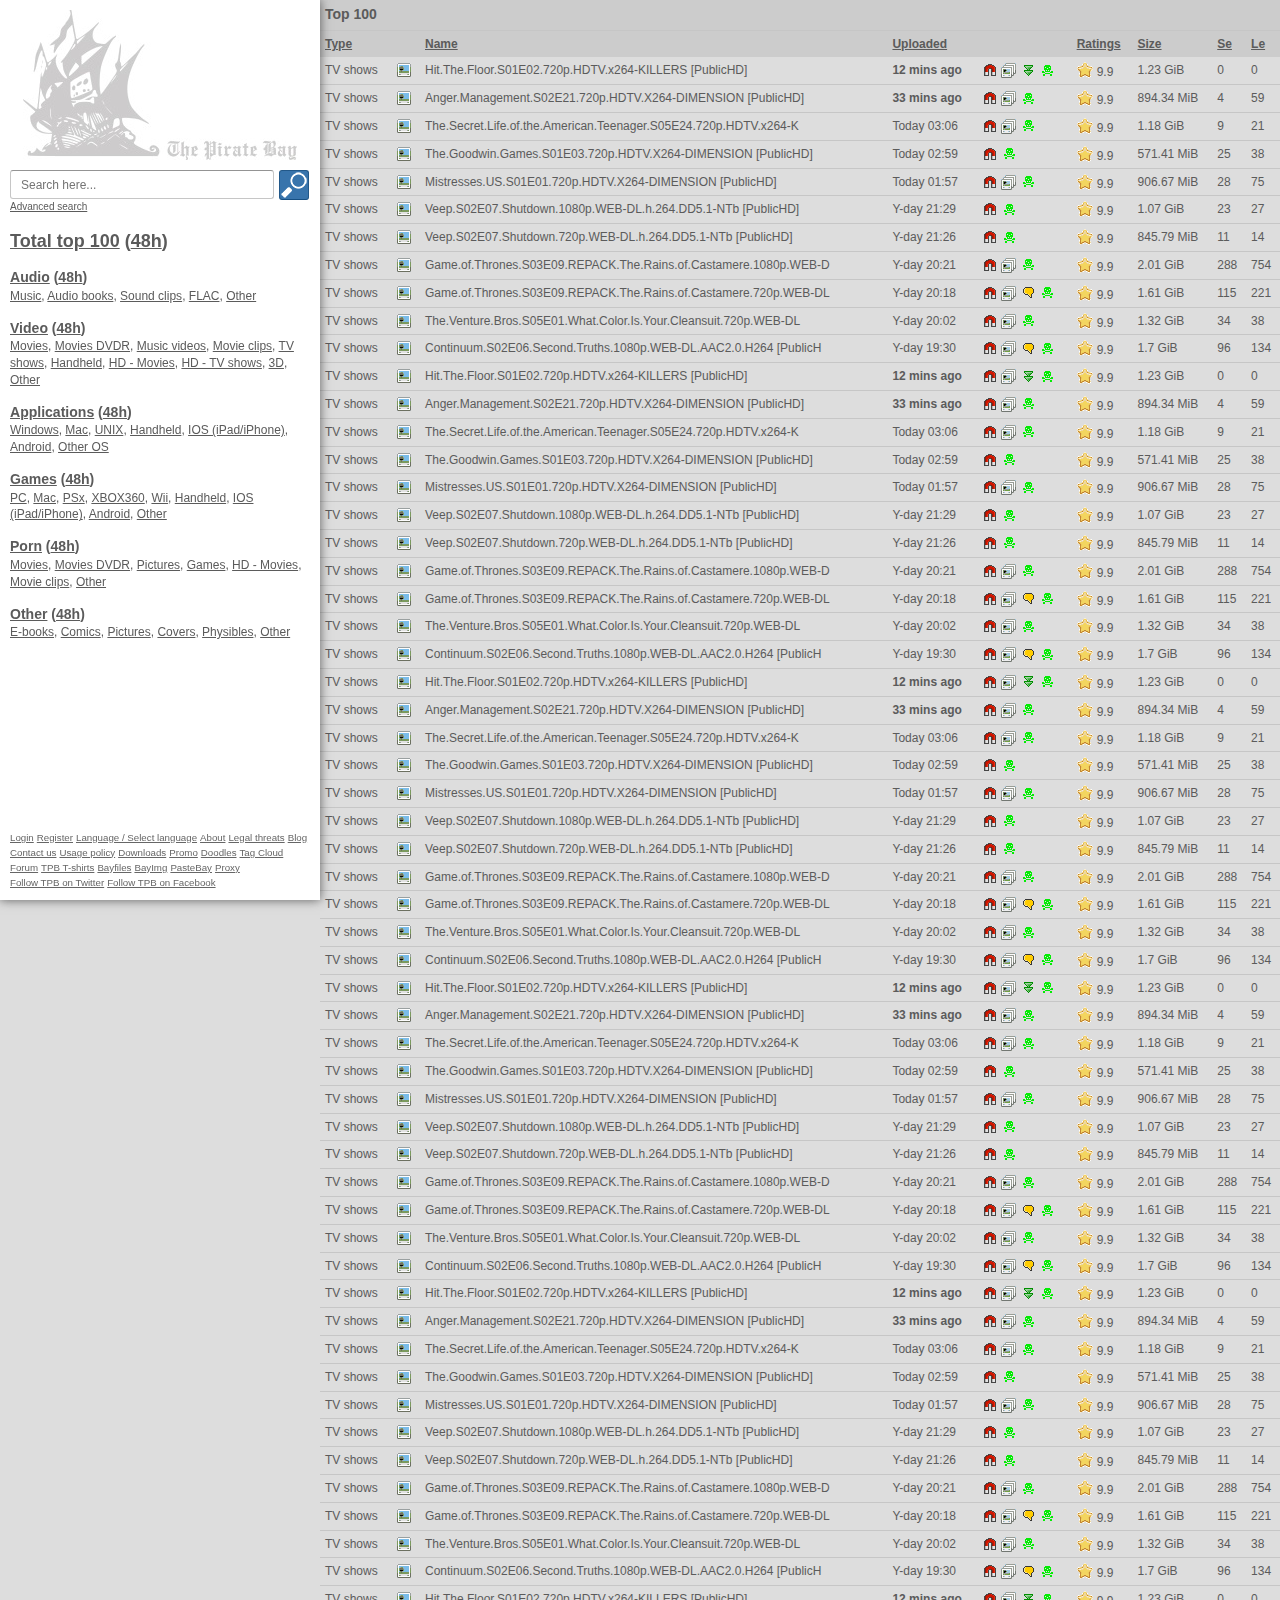
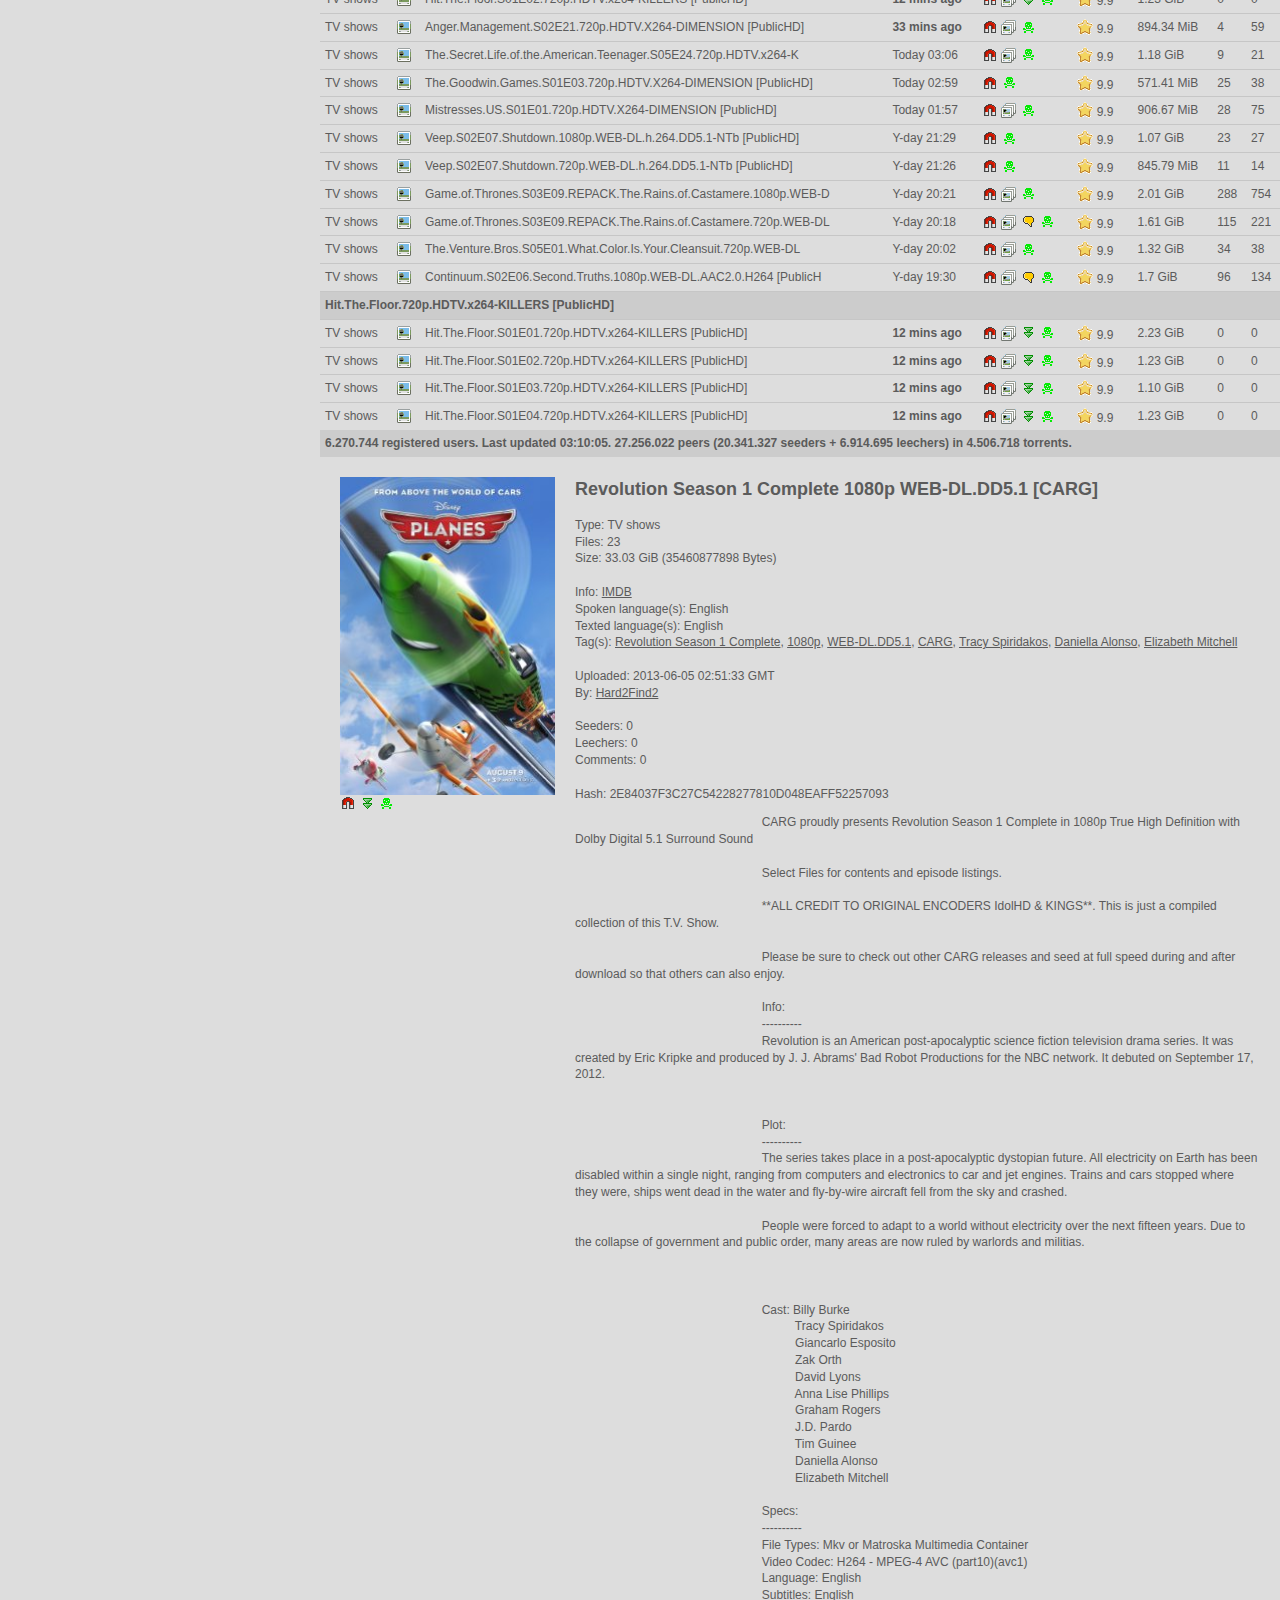
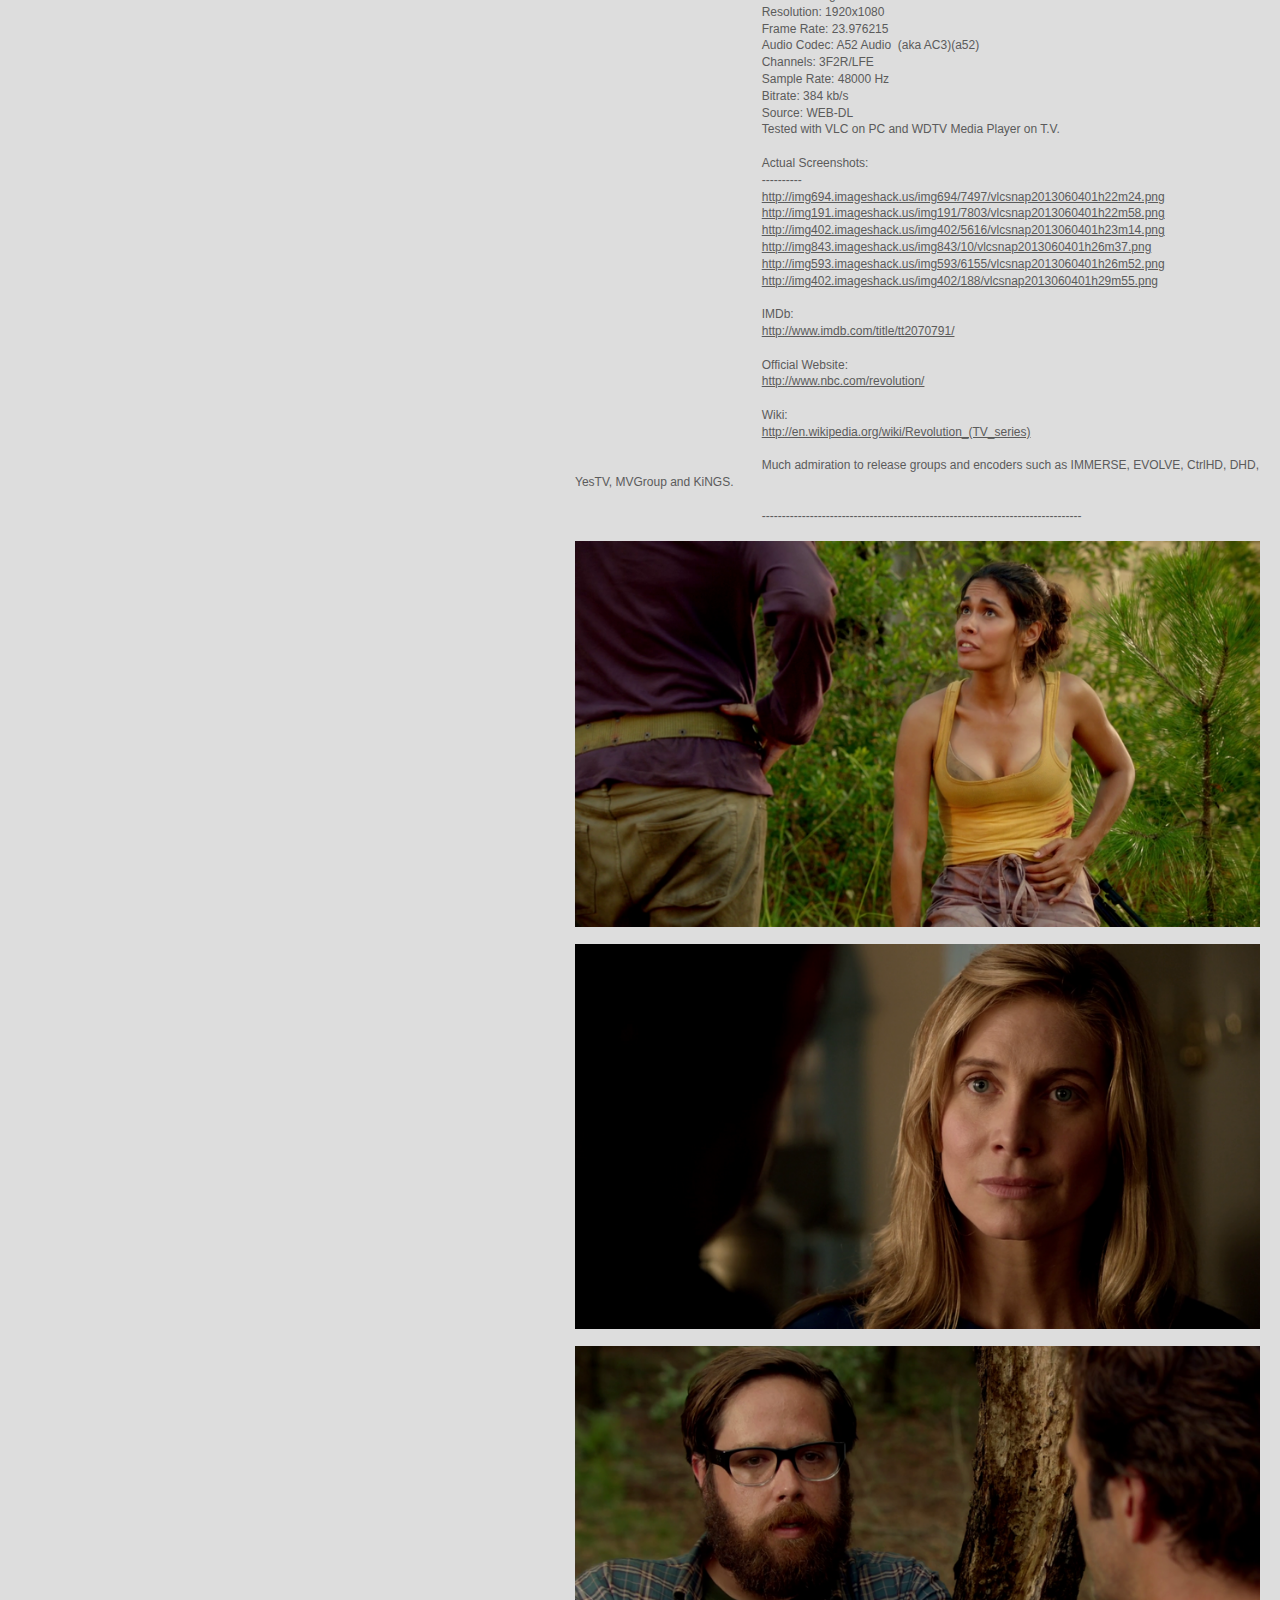
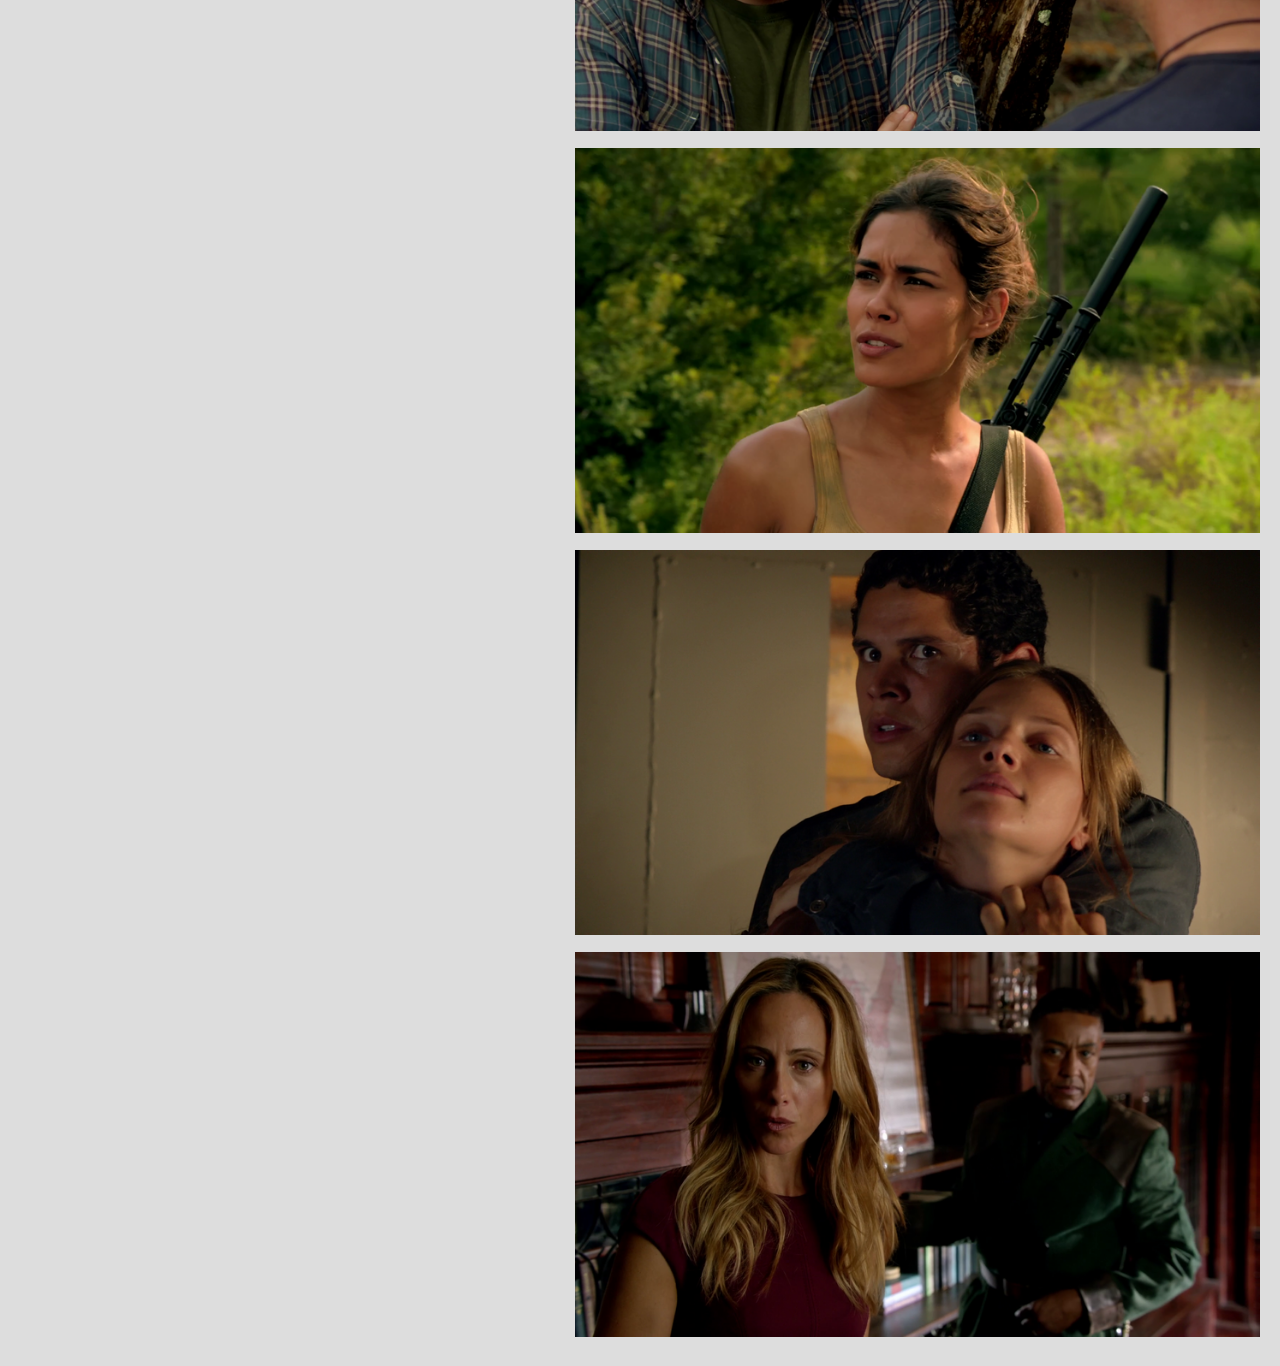
==== commit 45337c88: "The Pirate Bay Theme Cleanup" ====
--- a/Layout/index.html
+++ b/Layout/index.html
@@ -1,19 +1,19 @@
 <!doctype html>
 <html>
-    <head>
-        <meta charset="utf-8">
-        <meta http-equiv="X-UA-Compatible" content="IE=edge,chrome=1">
-        <title>The Pirate Bay | Expander</title>
-        <meta name="description" content="">
-        <meta name="keywords" content="">
-        <meta name="author" content="">
+	<head>
+		<meta charset="utf-8">
+		<meta http-equiv="X-UA-Compatible" content="IE=edge,chrome=1">
+		<title>The Pirate Bay | Expander</title>
+		<meta name="description" content="">
+		<meta name="keywords" content="">
+		<meta name="author" content="">
 
-        <meta name="viewport" content="width=device-width">
+		<meta name="viewport" content="width=device-width">
 
-        <link rel="stylesheet" href="css/global.css">
-    </head>
-    <body>
-    	<main>
+		<link rel="stylesheet" href="css/global.css">
+	</head>
+	<body>
+		<main>
         	<aside>
                 <header>
                     <h1><a href="/login" title="The Pirate Bay"><img src="img/logo.jpg" alt="The Pirate Bay" /></a></h1>
@@ -1267,91 +1267,90 @@
                         </p>
                         
                         <pre>
-CARG proudly presents Revolution Season 1 Complete in 1080p True High Definition with Dolby Digital 5.1 Surround Sound
-                            
-Select Files for contents and episode listings.
-                            
-**ALL CREDIT TO ORIGINAL ENCODERS IdolHD &amp; KINGS**. This is just a compiled collection of this T.V. Show.
-                            
-Please be sure to check out other CARG releases and seed at full speed during and after download so that others can also enjoy.
-                            
-Info:
-----------
-Revolution is an American post-apocalyptic science fiction television drama series. It was created by Eric Kripke and produced by J. J. Abrams' Bad Robot Productions for the NBC network. It debuted on September 17, 2012.
-                            
-                            
-Plot:
-----------
-The series takes place in a post-apocalyptic dystopian future. All electricity on Earth has been disabled within a single night, ranging from computers and electronics to car and jet engines. Trains and cars stopped where they were, ships went dead in the water and fly-by-wire aircraft fell from the sky and crashed.
-                            
-People were forced to adapt to a world without electricity over the next fifteen years. Due to the collapse of government and public order, many areas are now ruled by warlords and militias.
-                            
-                            
-                            
-Cast: Billy Burke
-      Tracy Spiridakos
-      Giancarlo Esposito
-      Zak Orth
-      David Lyons
-      Anna Lise Phillips
-      Graham Rogers
-      J.D. Pardo
-      Tim Guinee
-      Daniella Alonso
-      Elizabeth Mitchell
-                            
-Specs:
-----------
-File Types: Mkv or Matroska Multimedia Container
-Video Codec: H264 - MPEG-4 AVC (part10)(avc1)
-Language: English
-Subtitles: English
-Resolution: 1920x1080
-Frame Rate: 23.976215
-Audio Codec: A52 Audio  (aka AC3)(a52)
-Channels: 3F2R/LFE
-Sample Rate: 48000 Hz
-Bitrate: 384 kb/s
-Source: WEB-DL
-Tested with VLC on PC and WDTV Media Player on T.V.
+							CARG proudly presents Revolution Season 1 Complete in 1080p True High Definition with Dolby Digital 5.1 Surround Sound
+														
+							Select Files for contents and episode listings.
+														
+							**ALL CREDIT TO ORIGINAL ENCODERS IdolHD &amp; KINGS**. This is just a compiled collection of this T.V. Show.
+														
+							Please be sure to check out other CARG releases and seed at full speed during and after download so that others can also enjoy.
+														
+							Info:
+							----------
+							Revolution is an American post-apocalyptic science fiction television drama series. It was created by Eric Kripke and produced by J. J. Abrams' Bad Robot Productions for the NBC network. It debuted on September 17, 2012.
+														
+														
+							Plot:
+							----------
+							The series takes place in a post-apocalyptic dystopian future. All electricity on Earth has been disabled within a single night, ranging from computers and electronics to car and jet engines. Trains and cars stopped where they were, ships went dead in the water and fly-by-wire aircraft fell from the sky and crashed.
+														
+							People were forced to adapt to a world without electricity over the next fifteen years. Due to the collapse of government and public order, many areas are now ruled by warlords and militias.
+														
+														
+														
+							Cast: Billy Burke
+								  Tracy Spiridakos
+								  Giancarlo Esposito
+								  Zak Orth
+								  David Lyons
+								  Anna Lise Phillips
+								  Graham Rogers
+								  J.D. Pardo
+								  Tim Guinee
+								  Daniella Alonso
+								  Elizabeth Mitchell
+														
+							Specs:
+							----------
+							File Types: Mkv or Matroska Multimedia Container
+							Video Codec: H264 - MPEG-4 AVC (part10)(avc1)
+							Language: English
+							Subtitles: English
+							Resolution: 1920x1080
+							Frame Rate: 23.976215
+							Audio Codec: A52 Audio  (aka AC3)(a52)
+							Channels: 3F2R/LFE
+							Sample Rate: 48000 Hz
+							Bitrate: 384 kb/s
+							Source: WEB-DL
+							Tested with VLC on PC and WDTV Media Player on T.V.
 
-Actual Screenshots:
-----------
-<a href="#">http://img694.imageshack.us/img694/7497/vlcsnap2013060401h22m24.png</a>
-<a href="#">http://img191.imageshack.us/img191/7803/vlcsnap2013060401h22m58.png</a>
-<a href="#">http://img402.imageshack.us/img402/5616/vlcsnap2013060401h23m14.png</a>
-<a href="#">http://img843.imageshack.us/img843/10/vlcsnap2013060401h26m37.png</a>
-<a href="#">http://img593.imageshack.us/img593/6155/vlcsnap2013060401h26m52.png</a>
-<a href="#">http://img402.imageshack.us/img402/188/vlcsnap2013060401h29m55.png</a>
+							Actual Screenshots:
+							----------
+							<a href="#">http://img694.imageshack.us/img694/7497/vlcsnap2013060401h22m24.png</a>
+							<a href="#">http://img191.imageshack.us/img191/7803/vlcsnap2013060401h22m58.png</a>
+							<a href="#">http://img402.imageshack.us/img402/5616/vlcsnap2013060401h23m14.png</a>
+							<a href="#">http://img843.imageshack.us/img843/10/vlcsnap2013060401h26m37.png</a>
+							<a href="#">http://img593.imageshack.us/img593/6155/vlcsnap2013060401h26m52.png</a>
+							<a href="#">http://img402.imageshack.us/img402/188/vlcsnap2013060401h29m55.png</a>
 
-IMDb:
-<a href="#">http://www.imdb.com/title/tt2070791/</a>
+							IMDb:
+							<a href="#">http://www.imdb.com/title/tt2070791/</a>
 
-Official Website:
-<a href="#">http://www.nbc.com/revolution/</a>
+							Official Website:
+							<a href="#">http://www.nbc.com/revolution/</a>
 
-Wiki:
-<a href="#">http://en.wikipedia.org/wiki/Revolution_(TV_series)</a>
+							Wiki:
+							<a href="#">http://en.wikipedia.org/wiki/Revolution_(TV_series)</a>
 
-Much admiration to release groups and encoders such as IMMERSE, EVOLVE, CtrlHD, DHD, YesTV, MVGroup and KiNGS.
+							Much admiration to release groups and encoders such as IMMERSE, EVOLVE, CtrlHD, DHD, YesTV, MVGroup and KiNGS.
 
---------------------------------------------------------------------------------
-<img src="upload/scr1.png" alt="" />
-<img src="upload/scr2.png" alt="" />
-<img src="upload/scr3.png" alt="" />
-<img src="upload/scr4.png" alt="" />
-<img src="upload/scr5.png" alt="" />
-<img src="upload/scr6.png" alt="" />
+							--------------------------------------------------------------------------------
+							<img src="upload/scr1.png" alt="" />
+							<img src="upload/scr2.png" alt="" />
+							<img src="upload/scr3.png" alt="" />
+							<img src="upload/scr4.png" alt="" />
+							<img src="upload/scr5.png" alt="" />
+							<img src="upload/scr6.png" alt="" />
                         </pre>
                     </section>
                     
                 </article>
             </section>
         </main>
-    	
-        <script src="http://ajax.googleapis.com/ajax/libs/jquery/2.0.0/jquery.min.js"></script>
-        <script>window.jQuery || document.write('<script src="js/jquery.min.js"><\/script>')</script>        
-        <script src="js/wml.min.js"></script>
-        <script src="js/init.js"></script>
-    </body>
+		
+		<script src="http://ajax.googleapis.com/ajax/libs/jquery/2.0.0/jquery.min.js"></script>   
+		<script src="js/wml.min.js"></script>
+		<script src="js/init.js"></script>
+	</body>
 </html>